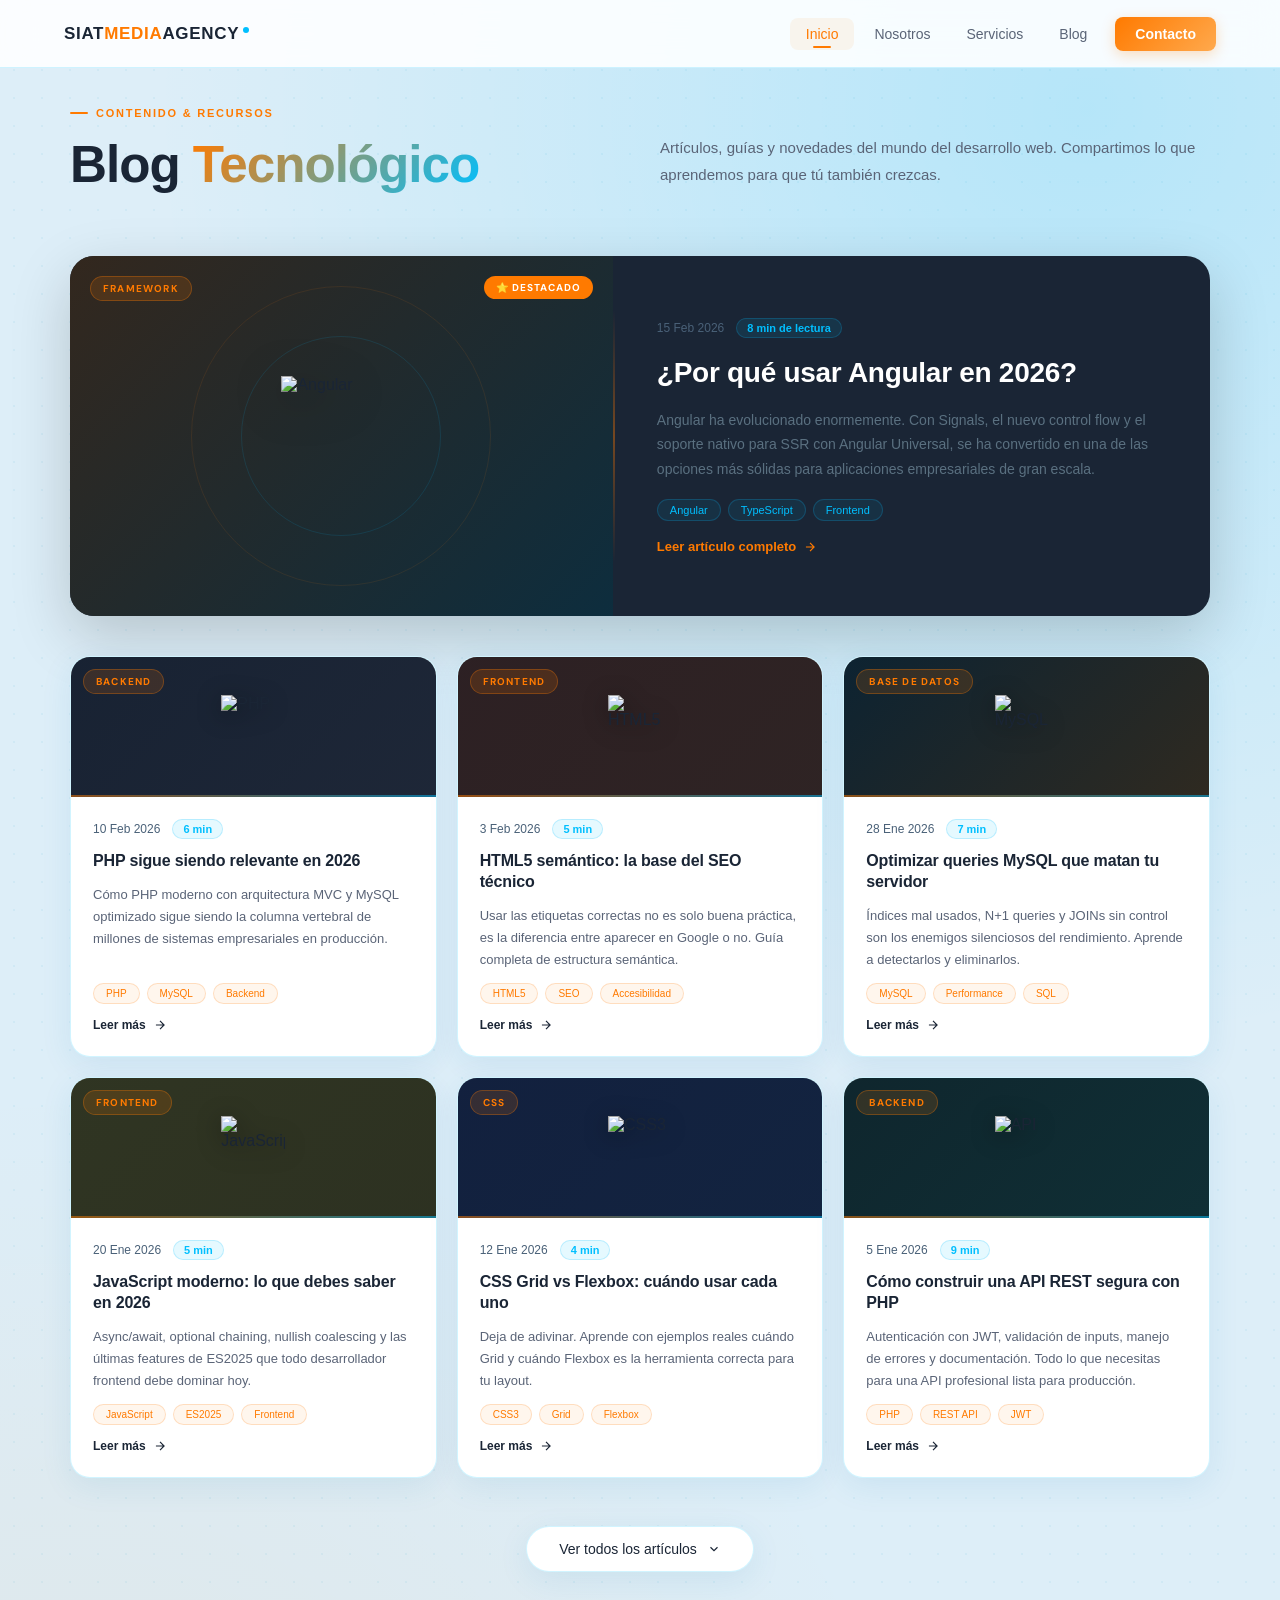
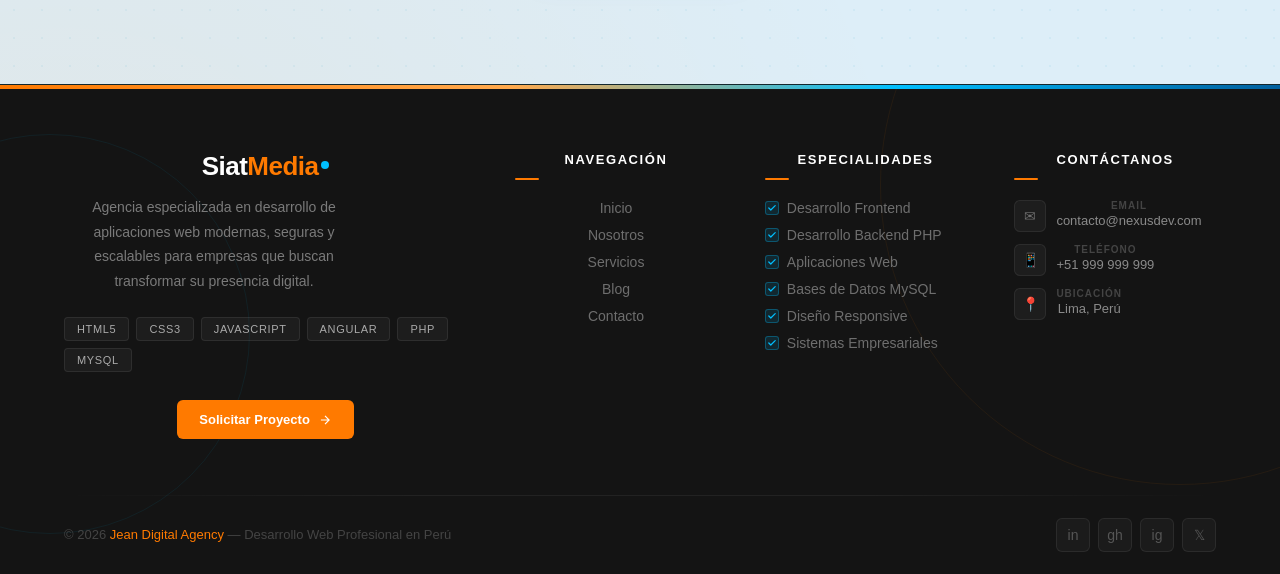
==== blog/index.html @ 44f45f34 "Auto-generated commit" ====
<!DOCTYPE html><html lang="en" data-beasties-container><head>
  <meta charset="utf-8">
  <title>MiAplicacion</title>
  <base href="/neptali-herrera/">
  <meta name="viewport" content="width=device-width, initial-scale=1">
  <link rel="icon" type="image/x-icon" href="favicon.ico">
<style>@font-face{font-family:DM Sans;font-style:normal;font-weight:300;font-display:swap;src:url(https://fonts.gstatic.com/s/dmsans/v17/rP2Yp2ywxg089UriI5-g4vlH9VoD8Cmcqbu6-K6h9Q.woff2) format("woff2");unicode-range:U+0100-02BA,U+02BD-02C5,U+02C7-02CC,U+02CE-02D7,U+02DD-02FF,U+0304,U+0308,U+0329,U+1D00-1DBF,U+1E00-1E9F,U+1EF2-1EFF,U+2020,U+20A0-20AB,U+20AD-20C0,U+2113,U+2C60-2C7F,U+A720-A7FF}@font-face{font-family:DM Sans;font-style:normal;font-weight:300;font-display:swap;src:url(https://fonts.gstatic.com/s/dmsans/v17/rP2Yp2ywxg089UriI5-g4vlH9VoD8Cmcqbu0-K4.woff2) format("woff2");unicode-range:U+0000-00FF,U+0131,U+0152-0153,U+02BB-02BC,U+02C6,U+02DA,U+02DC,U+0304,U+0308,U+0329,U+2000-206F,U+20AC,U+2122,U+2191,U+2193,U+2212,U+2215,U+FEFF,U+FFFD}@font-face{font-family:DM Sans;font-style:normal;font-weight:400;font-display:swap;src:url(https://fonts.gstatic.com/s/dmsans/v17/rP2Yp2ywxg089UriI5-g4vlH9VoD8Cmcqbu6-K6h9Q.woff2) format("woff2");unicode-range:U+0100-02BA,U+02BD-02C5,U+02C7-02CC,U+02CE-02D7,U+02DD-02FF,U+0304,U+0308,U+0329,U+1D00-1DBF,U+1E00-1E9F,U+1EF2-1EFF,U+2020,U+20A0-20AB,U+20AD-20C0,U+2113,U+2C60-2C7F,U+A720-A7FF}@font-face{font-family:DM Sans;font-style:normal;font-weight:400;font-display:swap;src:url(https://fonts.gstatic.com/s/dmsans/v17/rP2Yp2ywxg089UriI5-g4vlH9VoD8Cmcqbu0-K4.woff2) format("woff2");unicode-range:U+0000-00FF,U+0131,U+0152-0153,U+02BB-02BC,U+02C6,U+02DA,U+02DC,U+0304,U+0308,U+0329,U+2000-206F,U+20AC,U+2122,U+2191,U+2193,U+2212,U+2215,U+FEFF,U+FFFD}@font-face{font-family:DM Sans;font-style:normal;font-weight:500;font-display:swap;src:url(https://fonts.gstatic.com/s/dmsans/v17/rP2Yp2ywxg089UriI5-g4vlH9VoD8Cmcqbu6-K6h9Q.woff2) format("woff2");unicode-range:U+0100-02BA,U+02BD-02C5,U+02C7-02CC,U+02CE-02D7,U+02DD-02FF,U+0304,U+0308,U+0329,U+1D00-1DBF,U+1E00-1E9F,U+1EF2-1EFF,U+2020,U+20A0-20AB,U+20AD-20C0,U+2113,U+2C60-2C7F,U+A720-A7FF}@font-face{font-family:DM Sans;font-style:normal;font-weight:500;font-display:swap;src:url(https://fonts.gstatic.com/s/dmsans/v17/rP2Yp2ywxg089UriI5-g4vlH9VoD8Cmcqbu0-K4.woff2) format("woff2");unicode-range:U+0000-00FF,U+0131,U+0152-0153,U+02BB-02BC,U+02C6,U+02DA,U+02DC,U+0304,U+0308,U+0329,U+2000-206F,U+20AC,U+2122,U+2191,U+2193,U+2212,U+2215,U+FEFF,U+FFFD}@font-face{font-family:DM Sans;font-style:normal;font-weight:600;font-display:swap;src:url(https://fonts.gstatic.com/s/dmsans/v17/rP2Yp2ywxg089UriI5-g4vlH9VoD8Cmcqbu6-K6h9Q.woff2) format("woff2");unicode-range:U+0100-02BA,U+02BD-02C5,U+02C7-02CC,U+02CE-02D7,U+02DD-02FF,U+0304,U+0308,U+0329,U+1D00-1DBF,U+1E00-1E9F,U+1EF2-1EFF,U+2020,U+20A0-20AB,U+20AD-20C0,U+2113,U+2C60-2C7F,U+A720-A7FF}@font-face{font-family:DM Sans;font-style:normal;font-weight:600;font-display:swap;src:url(https://fonts.gstatic.com/s/dmsans/v17/rP2Yp2ywxg089UriI5-g4vlH9VoD8Cmcqbu0-K4.woff2) format("woff2");unicode-range:U+0000-00FF,U+0131,U+0152-0153,U+02BB-02BC,U+02C6,U+02DA,U+02DC,U+0304,U+0308,U+0329,U+2000-206F,U+20AC,U+2122,U+2191,U+2193,U+2212,U+2215,U+FEFF,U+FFFD}@font-face{font-family:Syne;font-style:normal;font-weight:400;font-display:swap;src:url(https://fonts.gstatic.com/s/syne/v24/8vIH7w4qzmVxm2NL9Hz_.woff2) format("woff2");unicode-range:U+0370-0377,U+037A-037F,U+0384-038A,U+038C,U+038E-03A1,U+03A3-03FF}@font-face{font-family:Syne;font-style:normal;font-weight:400;font-display:swap;src:url(https://fonts.gstatic.com/s/syne/v24/8vIH7w4qzmVxm25L9Hz_.woff2) format("woff2");unicode-range:U+0100-02BA,U+02BD-02C5,U+02C7-02CC,U+02CE-02D7,U+02DD-02FF,U+0304,U+0308,U+0329,U+1D00-1DBF,U+1E00-1E9F,U+1EF2-1EFF,U+2020,U+20A0-20AB,U+20AD-20C0,U+2113,U+2C60-2C7F,U+A720-A7FF}@font-face{font-family:Syne;font-style:normal;font-weight:400;font-display:swap;src:url(https://fonts.gstatic.com/s/syne/v24/8vIH7w4qzmVxm2BL9A.woff2) format("woff2");unicode-range:U+0000-00FF,U+0131,U+0152-0153,U+02BB-02BC,U+02C6,U+02DA,U+02DC,U+0304,U+0308,U+0329,U+2000-206F,U+20AC,U+2122,U+2191,U+2193,U+2212,U+2215,U+FEFF,U+FFFD}@font-face{font-family:Syne;font-style:normal;font-weight:600;font-display:swap;src:url(https://fonts.gstatic.com/s/syne/v24/8vIH7w4qzmVxm2NL9Hz_.woff2) format("woff2");unicode-range:U+0370-0377,U+037A-037F,U+0384-038A,U+038C,U+038E-03A1,U+03A3-03FF}@font-face{font-family:Syne;font-style:normal;font-weight:600;font-display:swap;src:url(https://fonts.gstatic.com/s/syne/v24/8vIH7w4qzmVxm25L9Hz_.woff2) format("woff2");unicode-range:U+0100-02BA,U+02BD-02C5,U+02C7-02CC,U+02CE-02D7,U+02DD-02FF,U+0304,U+0308,U+0329,U+1D00-1DBF,U+1E00-1E9F,U+1EF2-1EFF,U+2020,U+20A0-20AB,U+20AD-20C0,U+2113,U+2C60-2C7F,U+A720-A7FF}@font-face{font-family:Syne;font-style:normal;font-weight:600;font-display:swap;src:url(https://fonts.gstatic.com/s/syne/v24/8vIH7w4qzmVxm2BL9A.woff2) format("woff2");unicode-range:U+0000-00FF,U+0131,U+0152-0153,U+02BB-02BC,U+02C6,U+02DA,U+02DC,U+0304,U+0308,U+0329,U+2000-206F,U+20AC,U+2122,U+2191,U+2193,U+2212,U+2215,U+FEFF,U+FFFD}@font-face{font-family:Syne;font-style:normal;font-weight:700;font-display:swap;src:url(https://fonts.gstatic.com/s/syne/v24/8vIH7w4qzmVxm2NL9Hz_.woff2) format("woff2");unicode-range:U+0370-0377,U+037A-037F,U+0384-038A,U+038C,U+038E-03A1,U+03A3-03FF}@font-face{font-family:Syne;font-style:normal;font-weight:700;font-display:swap;src:url(https://fonts.gstatic.com/s/syne/v24/8vIH7w4qzmVxm25L9Hz_.woff2) format("woff2");unicode-range:U+0100-02BA,U+02BD-02C5,U+02C7-02CC,U+02CE-02D7,U+02DD-02FF,U+0304,U+0308,U+0329,U+1D00-1DBF,U+1E00-1E9F,U+1EF2-1EFF,U+2020,U+20A0-20AB,U+20AD-20C0,U+2113,U+2C60-2C7F,U+A720-A7FF}@font-face{font-family:Syne;font-style:normal;font-weight:700;font-display:swap;src:url(https://fonts.gstatic.com/s/syne/v24/8vIH7w4qzmVxm2BL9A.woff2) format("woff2");unicode-range:U+0000-00FF,U+0131,U+0152-0153,U+02BB-02BC,U+02C6,U+02DA,U+02DC,U+0304,U+0308,U+0329,U+2000-206F,U+20AC,U+2122,U+2191,U+2193,U+2212,U+2215,U+FEFF,U+FFFD}@font-face{font-family:Syne;font-style:normal;font-weight:800;font-display:swap;src:url(https://fonts.gstatic.com/s/syne/v24/8vIH7w4qzmVxm2NL9Hz_.woff2) format("woff2");unicode-range:U+0370-0377,U+037A-037F,U+0384-038A,U+038C,U+038E-03A1,U+03A3-03FF}@font-face{font-family:Syne;font-style:normal;font-weight:800;font-display:swap;src:url(https://fonts.gstatic.com/s/syne/v24/8vIH7w4qzmVxm25L9Hz_.woff2) format("woff2");unicode-range:U+0100-02BA,U+02BD-02C5,U+02C7-02CC,U+02CE-02D7,U+02DD-02FF,U+0304,U+0308,U+0329,U+1D00-1DBF,U+1E00-1E9F,U+1EF2-1EFF,U+2020,U+20A0-20AB,U+20AD-20C0,U+2113,U+2C60-2C7F,U+A720-A7FF}@font-face{font-family:Syne;font-style:normal;font-weight:800;font-display:swap;src:url(https://fonts.gstatic.com/s/syne/v24/8vIH7w4qzmVxm2BL9A.woff2) format("woff2");unicode-range:U+0000-00FF,U+0131,U+0152-0153,U+02BB-02BC,U+02C6,U+02DA,U+02DC,U+0304,U+0308,U+0329,U+2000-206F,U+20AC,U+2122,U+2191,U+2193,U+2212,U+2215,U+FEFF,U+FFFD}*,*:before,*:after{margin:0;padding:0;box-sizing:border-box}html{scroll-behavior:smooth}:root{--bg-main: #ddeef8;--bg-mid: #cce3f2;--bg-light: #ffffff;--bg-soft: #eaf4fb;--bg-section: #e2ecf5;--accent-orange: #ff7a00;--accent-orange-light: #ffa94d;--accent-orange-glow: rgba(255, 122, 0, .15);--accent-blue: #00bfff;--accent-blue-soft: rgba(0, 191, 255, .12);--text-dark: #1a2535;--text-gray: #5a6477;--text-light: #9ca3af;--border-light: rgba(0, 150, 200, .15);--border-card: rgba(0, 191, 255, .2);--font-display: "Syne", sans-serif;--font-body: "DM Sans", sans-serif;--radius-sm: 10px;--radius-md: 18px;--radius-lg: 26px;--shadow-card: 0 8px 32px rgba(0, 120, 180, .1);--shadow-hover: 0 18px 48px rgba(0, 120, 180, .18);--shadow-orange: 0 12px 28px rgba(255, 122, 0, .32)}body{background-color:var(--bg-main);color:var(--text-dark);font-family:var(--font-body);padding-top:72px;overflow-x:hidden;-webkit-font-smoothing:antialiased;background-image:radial-gradient(circle at 75% 8%,rgba(0,191,255,.2) 0%,transparent 40%),radial-gradient(circle at 8% 92%,rgba(255,122,0,.09) 0%,transparent 38%),radial-gradient(rgba(0,150,200,.07) 1px,transparent 1px);background-size:auto,auto,28px 28px}.container{width:90%;max-width:1160px;margin:0 auto}h2,h3,h4{font-family:var(--font-display);font-weight:700;line-height:1.15;color:var(--text-dark)}h2{font-size:clamp(28px,4vw,44px)}h3{font-size:clamp(18px,2.5vw,22px)}p{font-weight:400;line-height:1.7;color:var(--text-gray)}h2 span{background:linear-gradient(135deg,var(--accent-orange),var(--accent-blue));-webkit-background-clip:text;-webkit-text-fill-color:transparent;background-clip:text}nav{position:fixed;top:0;width:100%;height:72px;display:flex;align-items:center;background:#ffffffd1;backdrop-filter:blur(16px);-webkit-backdrop-filter:blur(16px);border-bottom:1px solid var(--border-light);z-index:999;transition:background .3s ease,box-shadow .3s ease}nav:hover{background:#fffffff7;box-shadow:0 2px 20px #0078b41a}button{font-family:var(--font-body);font-size:15px;font-weight:600;padding:14px 30px;border-radius:var(--radius-sm);cursor:pointer;transition:all .3s ease;border:none;min-width:160px;display:inline-flex;align-items:center;justify-content:center;gap:8px}section{padding:96px 0;position:relative}section:nth-child(2n){background:var(--bg-section)}.section-label{font-size:12px;font-weight:600;text-transform:uppercase;letter-spacing:.14em;color:var(--accent-orange);margin-bottom:14px;display:inline-flex;align-items:center;gap:8px}.section-label:before{content:"";display:inline-block;width:20px;height:2px;background:var(--accent-orange);border-radius:2px}.section-subtitle{font-size:16px;color:var(--text-gray);max-width:600px;margin-bottom:48px;line-height:1.75}footer{background:#1a2535;padding:48px 0;text-align:center;color:#8fa0b8;font-size:14px;border-top:1px solid rgba(0,191,255,.1)}footer span{color:var(--accent-orange)}@media(max-width:768px){body{padding-top:64px}section{padding:70px 0}button{width:100%}}@media(max-width:480px){.container{width:94%}}
</style><link rel="stylesheet" href="styles-RQPXHP2V.css" media="print" onload="this.media='all'"><noscript><link rel="stylesheet" href="styles-RQPXHP2V.css"></noscript><style ng-app-id="ng">*[_ngcontent-ng-c639206177], *[_ngcontent-ng-c639206177]:before, *[_ngcontent-ng-c639206177]:after{box-sizing:border-box;margin:0;padding:0}body[_ngcontent-ng-c639206177]{font-family:DM Sans,sans-serif;background:#ddeef8;min-height:200px}[_ngcontent-ng-c639206177]:root{--orange: #ff7a00;--blue: #00bfff;--dark: #1a2535;--gray: #5a6477;--border: rgba(0,191,255,.15)}nav[_ngcontent-ng-c639206177]{position:fixed;top:0;left:0;right:0;height:68px;display:flex;align-items:center;justify-content:space-between;padding:0 5%;background:#ffffffe0;backdrop-filter:blur(16px);-webkit-backdrop-filter:blur(16px);border-bottom:1px solid var(--border);z-index:999;transition:box-shadow .3s ease,background .3s ease}nav.scrolled[_ngcontent-ng-c639206177]{background:#fffffffa;box-shadow:0 4px 24px #0078b41a}.logo[_ngcontent-ng-c639206177]{font-family:Syne,sans-serif;font-size:17px;font-weight:800;letter-spacing:.04em;color:var(--dark);text-decoration:none;display:flex;align-items:center;gap:0;white-space:nowrap;-webkit-user-select:none;user-select:none}.logo[_ngcontent-ng-c639206177]   span[_ngcontent-ng-c639206177]{color:var(--orange)}.logo-dot[_ngcontent-ng-c639206177]{display:inline-block;width:6px;height:6px;border-radius:50%;background:var(--blue);margin-left:4px;margin-bottom:8px;flex-shrink:0}.nav-links[_ngcontent-ng-c639206177]{display:flex;align-items:center;gap:4px}.nav-links[_ngcontent-ng-c639206177]   a[_ngcontent-ng-c639206177]{font-size:14px;font-weight:500;color:var(--gray);text-decoration:none;padding:8px 16px;border-radius:8px;position:relative;transition:color .2s,background .2s;white-space:nowrap}.nav-links[_ngcontent-ng-c639206177]   a[_ngcontent-ng-c639206177]:hover{color:var(--dark);background:#00bfff12}.nav-links[_ngcontent-ng-c639206177]   a.active[_ngcontent-ng-c639206177]{color:var(--orange);background:#ff7a0012}.nav-links[_ngcontent-ng-c639206177]   a.active[_ngcontent-ng-c639206177]:after{content:"";position:absolute;bottom:2px;left:50%;transform:translate(-50%);width:18px;height:2px;border-radius:2px;background:var(--orange)}.nav-links[_ngcontent-ng-c639206177]   a.nav-cta[_ngcontent-ng-c639206177]{background:linear-gradient(135deg,var(--orange),#ffa94d);color:#fff!important;font-weight:600;padding:9px 20px;border-radius:8px;margin-left:8px;box-shadow:0 4px 14px #ff7a0040;transition:transform .2s,box-shadow .2s}.nav-links[_ngcontent-ng-c639206177]   a.nav-cta[_ngcontent-ng-c639206177]:hover{transform:translateY(-2px);box-shadow:0 8px 22px #ff7a0059;background:linear-gradient(135deg,var(--orange),#ffa94d)}.nav-links[_ngcontent-ng-c639206177]   a.nav-cta.active[_ngcontent-ng-c639206177]{background:linear-gradient(135deg,var(--orange),#ffa94d)}.nav-links[_ngcontent-ng-c639206177]   a.nav-cta.active[_ngcontent-ng-c639206177]:after{display:none}.nav-toggle[_ngcontent-ng-c639206177]{display:none;flex-direction:column;gap:5px;cursor:pointer;padding:4px;background:none;border:none}.nav-toggle[_ngcontent-ng-c639206177]   span[_ngcontent-ng-c639206177]{display:block;width:22px;height:2px;background:var(--dark);border-radius:2px;transition:all .3s}.nav-toggle.open[_ngcontent-ng-c639206177]   span[_ngcontent-ng-c639206177]:nth-child(1){transform:translateY(7px) rotate(45deg)}.nav-toggle.open[_ngcontent-ng-c639206177]   span[_ngcontent-ng-c639206177]:nth-child(2){opacity:0}.nav-toggle.open[_ngcontent-ng-c639206177]   span[_ngcontent-ng-c639206177]:nth-child(3){transform:translateY(-7px) rotate(-45deg)}@media(max-width:768px){.nav-toggle[_ngcontent-ng-c639206177]{display:flex}.nav-links[_ngcontent-ng-c639206177]{position:fixed;top:68px;left:0;right:0;background:#fffffff7;-webkit-backdrop-filter:blur(20px);backdrop-filter:blur(20px);flex-direction:column;align-items:stretch;gap:4px;padding:16px 20px 24px;border-bottom:1px solid var(--border);box-shadow:0 8px 32px #0078b41a;transform:translateY(-8px);opacity:0;pointer-events:none;transition:all .25s ease}.nav-links.open[_ngcontent-ng-c639206177]{transform:translateY(0);opacity:1;pointer-events:all}.nav-links[_ngcontent-ng-c639206177]   a[_ngcontent-ng-c639206177]{padding:12px 16px;border-radius:10px}.nav-links[_ngcontent-ng-c639206177]   a.nav-cta[_ngcontent-ng-c639206177]{margin-left:0;text-align:center;margin-top:8px}}</style><style ng-app-id="ng">*[_ngcontent-ng-c4245202848], *[_ngcontent-ng-c4245202848]:before, *[_ngcontent-ng-c4245202848]:after{box-sizing:border-box;margin:0;padding:0}body[_ngcontent-ng-c4245202848]{background:#1a1a1a;font-family:DM Sans,sans-serif}.footer[_ngcontent-ng-c4245202848]{background:#141414;color:#fff;position:relative;overflow:hidden}.footer-stripe[_ngcontent-ng-c4245202848]{height:4px;background:linear-gradient(90deg,#ff7a00,#ffa94d 40%,#00bfff 70%,#005f9e)}.footer[_ngcontent-ng-c4245202848]:before{content:"";position:absolute;width:600px;height:600px;border-radius:50%;border:1px solid rgba(255,122,0,.07);top:-200px;right:-200px;pointer-events:none}.footer[_ngcontent-ng-c4245202848]:after{content:"";position:absolute;width:400px;height:400px;border-radius:50%;border:1px solid rgba(0,191,255,.07);bottom:40px;left:-150px;pointer-events:none}.footer-main[_ngcontent-ng-c4245202848]{padding:64px 0 56px;width:90%;max-width:1160px;margin:auto;display:grid;grid-template-columns:2fr 1fr 1fr 1fr;gap:48px;position:relative;z-index:1}.logo[_ngcontent-ng-c4245202848]{font-family:Syne,sans-serif;font-size:26px;font-weight:800;letter-spacing:-.02em;line-height:1;margin-bottom:16px}.logo[_ngcontent-ng-c4245202848]   span[_ngcontent-ng-c4245202848]{color:#ff7a00}.logo-dot[_ngcontent-ng-c4245202848]{display:inline-block;width:8px;height:8px;border-radius:50%;background:#00bfff;margin-left:3px;vertical-align:middle;position:relative;top:-3px}.footer-brand[_ngcontent-ng-c4245202848]   p[_ngcontent-ng-c4245202848]{font-size:14px;color:#7a7a7a;line-height:1.75;max-width:300px;font-weight:300;margin-bottom:24px}.tech-stack[_ngcontent-ng-c4245202848]{display:flex;flex-wrap:wrap;gap:7px;margin-bottom:28px}.tech-stack[_ngcontent-ng-c4245202848]   span[_ngcontent-ng-c4245202848]{font-size:11px;font-weight:500;letter-spacing:.06em;text-transform:uppercase;padding:5px 12px;border-radius:4px;background:#ffffff0a;border:1px solid rgba(255,255,255,.08);color:#aaa;transition:all .2s;cursor:default}.tech-stack[_ngcontent-ng-c4245202848]   span[_ngcontent-ng-c4245202848]:hover{background:#ff7a001f;border-color:#ff7a0059;color:#ff9a40}.cta-btn[_ngcontent-ng-c4245202848]{display:inline-flex;align-items:center;gap:8px;padding:12px 22px;background:#ff7a00;color:#fff;font-family:DM Sans,sans-serif;font-size:13px;font-weight:600;border:none;border-radius:6px;cursor:pointer;transition:all .25s;text-decoration:none}.cta-btn[_ngcontent-ng-c4245202848]:hover{background:#ff9a2e;transform:translateY(-2px);box-shadow:0 8px 24px #ff7a0059}.cta-btn[_ngcontent-ng-c4245202848]   svg[_ngcontent-ng-c4245202848]{transition:transform .2s}.cta-btn[_ngcontent-ng-c4245202848]:hover   svg[_ngcontent-ng-c4245202848]{transform:translate(3px)}.footer-col[_ngcontent-ng-c4245202848]   h4[_ngcontent-ng-c4245202848]{font-family:Syne,sans-serif;font-size:13px;font-weight:700;letter-spacing:.12em;text-transform:uppercase;color:#fff;margin-bottom:20px;position:relative;padding-bottom:12px}.footer-col[_ngcontent-ng-c4245202848]   h4[_ngcontent-ng-c4245202848]:after{content:"";position:absolute;bottom:0;left:0;width:24px;height:2px;background:#ff7a00;border-radius:2px}.footer-col[_ngcontent-ng-c4245202848]   ul[_ngcontent-ng-c4245202848]{list-style:none;display:flex;flex-direction:column;gap:11px}.footer-col[_ngcontent-ng-c4245202848]   ul[_ngcontent-ng-c4245202848]   li[_ngcontent-ng-c4245202848]   a[_ngcontent-ng-c4245202848], .footer-col[_ngcontent-ng-c4245202848]   ul[_ngcontent-ng-c4245202848]   li[_ngcontent-ng-c4245202848]{font-size:14px;color:#6e6e6e;text-decoration:none;font-weight:400;transition:color .2s,padding-left .2s;display:block;cursor:pointer}.footer-col[_ngcontent-ng-c4245202848]   ul[_ngcontent-ng-c4245202848]   li[_ngcontent-ng-c4245202848]   a[_ngcontent-ng-c4245202848]:hover{color:#00bfff;padding-left:4px}.footer-col[_ngcontent-ng-c4245202848]   ul[_ngcontent-ng-c4245202848]   li.check[_ngcontent-ng-c4245202848]{display:flex;align-items:center;gap:8px;color:#6e6e6e}.footer-col[_ngcontent-ng-c4245202848]   ul[_ngcontent-ng-c4245202848]   li.check[_ngcontent-ng-c4245202848]:before{content:"";width:14px;height:14px;border-radius:3px;background:#00bfff1f;border:1px solid rgba(0,191,255,.3);display:flex;align-items:center;justify-content:center;flex-shrink:0;background-image:url("data:image/svg+xml,%3Csvg width='8' height='8' viewBox='0 0 10 8' fill='none' xmlns='http://www.w3.org/2000/svg'%3E%3Cpath d='M1 4L3.5 6.5L9 1' stroke='%2300bfff' stroke-width='1.5' stroke-linecap='round' stroke-linejoin='round'/%3E%3C/svg%3E");background-repeat:no-repeat;background-position:center}.contact-item[_ngcontent-ng-c4245202848]{display:flex;align-items:flex-start;gap:10px;font-size:14px;color:#6e6e6e;margin-bottom:12px}.contact-item[_ngcontent-ng-c4245202848]   .icon[_ngcontent-ng-c4245202848]{width:32px;height:32px;border-radius:6px;background:#ffffff0a;border:1px solid rgba(255,255,255,.07);display:flex;align-items:center;justify-content:center;flex-shrink:0;font-size:14px}.contact-item[_ngcontent-ng-c4245202848]   .info[_ngcontent-ng-c4245202848]{display:flex;flex-direction:column;gap:2px}.contact-item[_ngcontent-ng-c4245202848]   .label[_ngcontent-ng-c4245202848]{font-size:10px;text-transform:uppercase;letter-spacing:.1em;color:#444;font-weight:600}.contact-item[_ngcontent-ng-c4245202848]   .value[_ngcontent-ng-c4245202848]{font-size:13px;color:#8a8a8a}.footer-divider[_ngcontent-ng-c4245202848]{width:90%;max-width:1160px;margin:0 auto;height:1px;background:linear-gradient(to right,transparent,rgba(255,255,255,.06) 30%,rgba(255,255,255,.06) 70%,transparent);position:relative;z-index:1}.footer-bottom[_ngcontent-ng-c4245202848]{width:90%;max-width:1160px;margin:auto;padding:22px 0;display:flex;align-items:center;justify-content:space-between;position:relative;z-index:1}.footer-bottom[_ngcontent-ng-c4245202848]   p[_ngcontent-ng-c4245202848]{font-size:13px;color:#444}.footer-bottom[_ngcontent-ng-c4245202848]   p[_ngcontent-ng-c4245202848]   span[_ngcontent-ng-c4245202848]{color:#ff7a00}.social-links[_ngcontent-ng-c4245202848]{display:flex;gap:8px}.social-links[_ngcontent-ng-c4245202848]   a[_ngcontent-ng-c4245202848]{width:34px;height:34px;border-radius:6px;border:1px solid rgba(255,255,255,.07);background:#ffffff08;display:flex;align-items:center;justify-content:center;color:#555;text-decoration:none;font-size:14px;transition:all .2s}.social-links[_ngcontent-ng-c4245202848]   a[_ngcontent-ng-c4245202848]:hover{border-color:#00bfff66;color:#00bfff;background:#00bfff12;transform:translateY(-2px)}@media(max-width:1024px){.footer-main[_ngcontent-ng-c4245202848]{grid-template-columns:1fr 1fr;gap:40px}.footer-brand[_ngcontent-ng-c4245202848]{grid-column:1 / -1}}@media(max-width:600px){.footer-main[_ngcontent-ng-c4245202848]{grid-template-columns:1fr;gap:36px;padding:48px 0 40px}.footer-brand[_ngcontent-ng-c4245202848]{grid-column:auto}.footer-bottom[_ngcontent-ng-c4245202848]{flex-direction:column;gap:16px;text-align:center}}</style><style ng-app-id="ng">*[_ngcontent-ng-c2210657455], *[_ngcontent-ng-c2210657455]:before, *[_ngcontent-ng-c2210657455]:after{box-sizing:border-box;margin:0;padding:0}body[_ngcontent-ng-c2210657455]{font-family:DM Sans,sans-serif;background:#ddeef8;background-image:radial-gradient(circle at 85% 5%,rgba(0,191,255,.18) 0%,transparent 40%),radial-gradient(circle at 5% 90%,rgba(255,122,0,.07) 0%,transparent 38%),radial-gradient(rgba(0,150,200,.06) 1px,transparent 1px);background-size:auto,auto,28px 28px}[_ngcontent-ng-c2210657455]:root{--orange: #ff7a00;--orange2: #ffa94d;--blue: #00bfff;--dark: #1a2535;--gray: #5a6477;--muted: #9ca3af;--white: #ffffff;--border: rgba(0, 191, 255, .18);--shadow: 0 8px 32px rgba(0, 120, 180, .09)}.blog[_ngcontent-ng-c2210657455]{padding:100px 0 112px}.container[_ngcontent-ng-c2210657455]{width:90%;max-width:1140px;margin:auto}.blog-header[_ngcontent-ng-c2210657455]{display:grid;grid-template-columns:1fr 1fr;gap:40px;align-items:end;margin-bottom:64px}.section-label[_ngcontent-ng-c2210657455]{display:inline-flex;align-items:center;gap:8px;font-size:11px;font-weight:600;text-transform:uppercase;letter-spacing:.16em;color:var(--orange);margin-bottom:18px}.section-label[_ngcontent-ng-c2210657455]:before{content:"";width:18px;height:2px;background:var(--orange);border-radius:2px}.blog-header[_ngcontent-ng-c2210657455]   h2[_ngcontent-ng-c2210657455]{font-family:Syne,sans-serif;font-size:clamp(32px,4vw,52px);font-weight:800;line-height:1.08;color:var(--dark);letter-spacing:-.02em}.blog-header[_ngcontent-ng-c2210657455]   h2[_ngcontent-ng-c2210657455]   span[_ngcontent-ng-c2210657455]{background:linear-gradient(135deg,var(--orange),var(--blue));-webkit-background-clip:text;-webkit-text-fill-color:transparent;background-clip:text}.blog-header-right[_ngcontent-ng-c2210657455]{padding-bottom:4px}.section-subtitle[_ngcontent-ng-c2210657455]{font-size:15px;color:var(--gray);line-height:1.8;font-weight:300}.blog-featured[_ngcontent-ng-c2210657455]{display:grid;grid-template-columns:1fr 1.1fr;background:var(--dark);border-radius:24px;overflow:hidden;margin-bottom:40px;box-shadow:0 20px 60px #0000002e;position:relative;min-height:360px}.blog-featured-image[_ngcontent-ng-c2210657455]{position:relative;display:flex;align-items:center;justify-content:center;background:#0f1923;overflow:hidden;min-height:320px}.blog-featured-overlay[_ngcontent-ng-c2210657455]{position:absolute;inset:0;background:linear-gradient(135deg,#ff7a0026,#00bfff1f)}.blog-featured-image[_ngcontent-ng-c2210657455]:before{content:"";position:absolute;width:300px;height:300px;border-radius:50%;border:1px solid rgba(255,122,0,.1);top:50%;left:50%;transform:translate(-50%,-50%)}.blog-featured-image[_ngcontent-ng-c2210657455]:after{content:"";position:absolute;width:200px;height:200px;border-radius:50%;border:1px solid rgba(0,191,255,.12);top:50%;left:50%;transform:translate(-50%,-50%)}.blog-featured-logo[_ngcontent-ng-c2210657455]{width:120px;height:120px;object-fit:contain;position:relative;z-index:2;filter:drop-shadow(0 8px 24px rgba(0,0,0,.4));animation:_ngcontent-ng-c2210657455_float 4s ease-in-out infinite}@keyframes _ngcontent-ng-c2210657455_float{0%,to{transform:translateY(0)}50%{transform:translateY(-10px)}}.blog-category[_ngcontent-ng-c2210657455]{position:absolute;top:20px;left:20px;font-size:10px;font-weight:700;text-transform:uppercase;letter-spacing:.12em;color:var(--orange);background:#ff7a0026;border:1px solid rgba(255,122,0,.3);padding:5px 12px;border-radius:100px;z-index:3}.blog-featured-badge[_ngcontent-ng-c2210657455]{position:absolute;top:20px;right:20px;font-size:10px;font-weight:700;text-transform:uppercase;letter-spacing:.1em;color:#fff;background:var(--orange);padding:5px 12px;border-radius:100px;z-index:3}.blog-featured-content[_ngcontent-ng-c2210657455]{padding:48px 44px;display:flex;flex-direction:column;justify-content:center;gap:18px;position:relative}.blog-featured-content[_ngcontent-ng-c2210657455]:before{content:"";position:absolute;left:0;top:15%;bottom:15%;width:2px;background:linear-gradient(to bottom,transparent,var(--orange),transparent);opacity:.4}.blog-meta[_ngcontent-ng-c2210657455]{display:flex;align-items:center;gap:12px}.blog-date[_ngcontent-ng-c2210657455]{font-size:12px;color:#4a6178;font-weight:400}.blog-read[_ngcontent-ng-c2210657455]{font-size:11px;font-weight:600;color:var(--blue);background:#00bfff1a;border:1px solid rgba(0,191,255,.2);padding:3px 10px;border-radius:100px}.blog-featured-content[_ngcontent-ng-c2210657455]   h3[_ngcontent-ng-c2210657455]{font-family:Syne,sans-serif;font-size:clamp(20px,2.2vw,28px);font-weight:800;color:var(--white);line-height:1.2;letter-spacing:-.01em}.blog-featured-content[_ngcontent-ng-c2210657455]   p[_ngcontent-ng-c2210657455]{font-size:14px;color:#5a7080;line-height:1.75;font-weight:300}.blog-tags[_ngcontent-ng-c2210657455]{display:flex;flex-wrap:wrap;gap:7px}.blog-tags[_ngcontent-ng-c2210657455]   span[_ngcontent-ng-c2210657455]{font-size:11px;font-weight:500;color:var(--blue);background:#00bfff14;border:1px solid rgba(0,191,255,.2);padding:4px 12px;border-radius:100px;transition:all .2s}.blog-tags[_ngcontent-ng-c2210657455]   span[_ngcontent-ng-c2210657455]:hover{background:#00bfff26;border-color:#00bfff66}.service-link[_ngcontent-ng-c2210657455]{display:inline-flex;align-items:center;gap:7px;font-size:13px;font-weight:600;color:var(--orange);text-decoration:none;transition:gap .2s;width:fit-content}.service-link[_ngcontent-ng-c2210657455]:hover{gap:11px}.service-link[_ngcontent-ng-c2210657455]   svg[_ngcontent-ng-c2210657455]{transition:transform .2s}.service-link[_ngcontent-ng-c2210657455]:hover   svg[_ngcontent-ng-c2210657455]{transform:translate(3px)}.blog-grid[_ngcontent-ng-c2210657455]{display:grid;grid-template-columns:repeat(3,1fr);gap:20px;margin-bottom:48px}.blog-card--hidden[_ngcontent-ng-c2210657455]{display:none}.blog-card--visible[_ngcontent-ng-c2210657455]{display:flex}.blog-card[_ngcontent-ng-c2210657455]{background:var(--white);border-radius:20px;overflow:hidden;border:1px solid var(--border);box-shadow:var(--shadow);display:flex;flex-direction:column;transition:transform .28s ease,box-shadow .28s ease}.blog-card[_ngcontent-ng-c2210657455]:hover{transform:translateY(-6px);box-shadow:0 20px 48px #0078b421}.blog-card-image[_ngcontent-ng-c2210657455]{height:140px;position:relative;display:flex;align-items:center;justify-content:center;background:#0f1923;overflow:hidden}.blog-card-overlay[_ngcontent-ng-c2210657455]{position:absolute;inset:0;background:linear-gradient(135deg,var(--c1),var(--c2));opacity:.14}.blog-card-image[_ngcontent-ng-c2210657455]:after{content:"";position:absolute;bottom:0;left:0;right:0;height:2px;background:linear-gradient(90deg,var(--c1, var(--orange)),var(--c2, var(--blue)));opacity:.5}.blog-card-logo[_ngcontent-ng-c2210657455]{width:64px;height:64px;object-fit:contain;position:relative;z-index:1;filter:drop-shadow(0 4px 12px rgba(0,0,0,.4));transition:transform .3s ease}.blog-card[_ngcontent-ng-c2210657455]:hover   .blog-card-logo[_ngcontent-ng-c2210657455]{transform:scale(1.1) rotate(-4deg)}.blog-card-image[_ngcontent-ng-c2210657455]   .blog-category[_ngcontent-ng-c2210657455]{top:12px;left:12px}.blog-card-content[_ngcontent-ng-c2210657455]{padding:22px 22px 24px;display:flex;flex-direction:column;gap:12px;flex:1}.blog-card-content[_ngcontent-ng-c2210657455]   h3[_ngcontent-ng-c2210657455]{font-family:Syne,sans-serif;font-size:16px;font-weight:700;color:var(--dark);line-height:1.3;letter-spacing:-.01em}.blog-card-content[_ngcontent-ng-c2210657455]   p[_ngcontent-ng-c2210657455]{font-size:13px;color:var(--gray);line-height:1.7;font-weight:300;flex:1}.blog-card-content[_ngcontent-ng-c2210657455]   .blog-tags[_ngcontent-ng-c2210657455]   span[_ngcontent-ng-c2210657455]{font-size:10px;color:var(--orange);background:#ff7a0012;border-color:#ff7a0033}.blog-card-content[_ngcontent-ng-c2210657455]   .blog-tags[_ngcontent-ng-c2210657455]   span[_ngcontent-ng-c2210657455]:hover{background:#ff7a0024;border-color:#ff7a0059}.blog-card-content[_ngcontent-ng-c2210657455]   .service-link[_ngcontent-ng-c2210657455]{color:var(--dark);font-size:12px;margin-top:2px}.blog-card-content[_ngcontent-ng-c2210657455]   .service-link[_ngcontent-ng-c2210657455]:hover{color:var(--orange)}.blog-cta[_ngcontent-ng-c2210657455]{display:flex;justify-content:center}.blog-toggle-btn[_ngcontent-ng-c2210657455]{display:inline-flex;align-items:center;gap:10px;padding:14px 32px;background:var(--white);border:1.5px solid var(--border);border-radius:100px;font-family:DM Sans,sans-serif;font-size:14px;font-weight:500;color:var(--dark);cursor:pointer;box-shadow:var(--shadow);transition:all .25s}.blog-toggle-btn[_ngcontent-ng-c2210657455]:hover{border-color:#ff7a0066;color:var(--orange);box-shadow:0 8px 28px #ff7a001f;transform:translateY(-2px)}.toggle-icon[_ngcontent-ng-c2210657455]{transition:transform .3s ease}@keyframes _ngcontent-ng-c2210657455_fadeUp{0%{opacity:0;transform:translateY(20px)}to{opacity:1;transform:translateY(0)}}.blog-header[_ngcontent-ng-c2210657455]{animation:_ngcontent-ng-c2210657455_fadeUp .5s ease both .1s}.blog-featured[_ngcontent-ng-c2210657455]{animation:_ngcontent-ng-c2210657455_fadeUp .5s ease both .2s}.blog-grid[_ngcontent-ng-c2210657455]{animation:_ngcontent-ng-c2210657455_fadeUp .5s ease both .3s}.blog-cta[_ngcontent-ng-c2210657455]{animation:_ngcontent-ng-c2210657455_fadeUp .5s ease both .4s}@media(max-width:960px){.blog-header[_ngcontent-ng-c2210657455]{grid-template-columns:1fr;gap:20px}.blog-featured[_ngcontent-ng-c2210657455]{grid-template-columns:1fr}.blog-featured-image[_ngcontent-ng-c2210657455]{min-height:220px}.blog-featured-content[_ngcontent-ng-c2210657455]{padding:32px 28px}.blog-grid[_ngcontent-ng-c2210657455]{grid-template-columns:repeat(2,1fr)}}@media(max-width:600px){.blog-grid[_ngcontent-ng-c2210657455]{grid-template-columns:1fr}.blog-featured-content[_ngcontent-ng-c2210657455]{padding:28px 20px}}</style></head>
<body><!--nghm--><script type="text/javascript" id="ng-event-dispatch-contract">(()=>{function p(t,n,r,o,e,i,f,m){return{eventType:t,event:n,targetElement:r,eic:o,timeStamp:e,eia:i,eirp:f,eiack:m}}function u(t){let n=[],r=e=>{n.push(e)};return{c:t,q:n,et:[],etc:[],d:r,h:e=>{r(p(e.type,e,e.target,t,Date.now()))}}}function s(t,n,r){for(let o=0;o<n.length;o++){let e=n[o];(r?t.etc:t.et).push(e),t.c.addEventListener(e,t.h,r)}}function c(t,n,r,o,e=window){let i=u(t);e._ejsas||(e._ejsas={}),e._ejsas[n]=i,s(i,r),s(i,o,!0)}window.__jsaction_bootstrap=c;})();
</script><script>window.__jsaction_bootstrap(document.body,"ng",["click"],[]);</script>
  <app-root ng-version="21.1.5" ngh="1" ng-server-context="ssg"><app-navbar _nghost-ng-c639206177 ngh="0"><html _ngcontent-ng-c639206177 lang="es"><head _ngcontent-ng-c639206177><meta _ngcontent-ng-c639206177 charset="UTF-8"><meta _ngcontent-ng-c639206177 name="viewport" content="width=device-width, initial-scale=1.0"><title _ngcontent-ng-c639206177>Navbar — Jean Digital Agency</title><link _ngcontent-ng-c639206177 href="https://fonts.googleapis.com/css2?family=Syne:wght@400;600;700;800&amp;family=DM+Sans:wght@300;400;500;600&amp;display=swap" rel="stylesheet"></head><body _ngcontent-ng-c639206177><nav _ngcontent-ng-c639206177 id="navbar"><a _ngcontent-ng-c639206177 href="/" class="logo"> SIAT <span _ngcontent-ng-c639206177>MEDIA</span> AGENCY <span _ngcontent-ng-c639206177 class="logo-dot"></span></a><button _ngcontent-ng-c639206177 id="navToggle" aria-label="Menú" class="nav-toggle"><span _ngcontent-ng-c639206177></span><span _ngcontent-ng-c639206177></span><span _ngcontent-ng-c639206177></span></button><div _ngcontent-ng-c639206177 id="navLinks" class="nav-links"><a _ngcontent-ng-c639206177 routerlink="/" href="/neptali-herrera/" class="active" jsaction="click:;">Inicio</a><a _ngcontent-ng-c639206177 routerlink="/nosotros" href="/neptali-herrera/nosotros" jsaction="click:;">Nosotros</a><a _ngcontent-ng-c639206177 routerlink="/servicios" href="/neptali-herrera/servicios" jsaction="click:;">Servicios</a><a _ngcontent-ng-c639206177 routerlink="/blog" href="/neptali-herrera/blog" jsaction="click:;">Blog</a><a _ngcontent-ng-c639206177 routerlink="/contacto" href="/neptali-herrera/contacto" class="nav-cta" jsaction="click:;">Contacto</a></div></nav></body></html></app-navbar><router-outlet></router-outlet><app-blog _nghost-ng-c2210657455 ngh="0"><html _ngcontent-ng-c2210657455 lang="es"><head _ngcontent-ng-c2210657455><meta _ngcontent-ng-c2210657455 charset="UTF-8"><meta _ngcontent-ng-c2210657455 name="viewport" content="width=device-width, initial-scale=1.0"><title _ngcontent-ng-c2210657455>Blog — Jean Digital Agency</title><link _ngcontent-ng-c2210657455 href="https://fonts.googleapis.com/css2?family=Syne:wght@400;700;800&amp;family=DM+Sans:wght@300;400;500;600&amp;display=swap" rel="stylesheet"></head><body _ngcontent-ng-c2210657455><section _ngcontent-ng-c2210657455 id="blog" class="blog"><div _ngcontent-ng-c2210657455 class="container"><div _ngcontent-ng-c2210657455 class="blog-header"><div _ngcontent-ng-c2210657455 class="blog-header-left"><span _ngcontent-ng-c2210657455 class="section-label">Contenido &amp; Recursos</span><h2 _ngcontent-ng-c2210657455>Blog <span _ngcontent-ng-c2210657455>Tecnológico</span></h2></div><div _ngcontent-ng-c2210657455 class="blog-header-right"><p _ngcontent-ng-c2210657455 class="section-subtitle"> Artículos, guías y novedades del mundo del desarrollo web. Compartimos lo que aprendemos para que tú también crezcas. </p></div></div><div _ngcontent-ng-c2210657455 class="blog-featured"><div _ngcontent-ng-c2210657455 class="blog-featured-image"><img _ngcontent-ng-c2210657455 src="https://cdn.jsdelivr.net/gh/devicons/devicon/icons/angularjs/angularjs-original.svg" alt="Angular" class="blog-featured-logo"><div _ngcontent-ng-c2210657455 class="blog-featured-overlay"></div><span _ngcontent-ng-c2210657455 class="blog-category">Framework</span><span _ngcontent-ng-c2210657455 class="blog-featured-badge">⭐ Destacado</span></div><div _ngcontent-ng-c2210657455 class="blog-featured-content"><div _ngcontent-ng-c2210657455 class="blog-meta"><span _ngcontent-ng-c2210657455 class="blog-date">15 Feb 2026</span><span _ngcontent-ng-c2210657455 class="blog-read">8 min de lectura</span></div><h3 _ngcontent-ng-c2210657455>¿Por qué usar Angular en 2026?</h3><p _ngcontent-ng-c2210657455>Angular ha evolucionado enormemente. Con Signals, el nuevo control flow y el soporte nativo para SSR con Angular Universal, se ha convertido en una de las opciones más sólidas para aplicaciones empresariales de gran escala.</p><div _ngcontent-ng-c2210657455 class="blog-tags"><span _ngcontent-ng-c2210657455>Angular</span><span _ngcontent-ng-c2210657455>TypeScript</span><span _ngcontent-ng-c2210657455>Frontend</span></div><a _ngcontent-ng-c2210657455 href="#" class="service-link"> Leer artículo completo <svg _ngcontent-ng-c2210657455="" width="14" height="14" viewBox="0 0 24 24" fill="none" stroke="currentColor" stroke-width="2"><path _ngcontent-ng-c2210657455="" d="M5 12h14M12 5l7 7-7 7"/></svg></a></div></div><div _ngcontent-ng-c2210657455 id="blog-grid" class="blog-grid"><div _ngcontent-ng-c2210657455 class="blog-card"><div _ngcontent-ng-c2210657455 class="blog-card-image"><img _ngcontent-ng-c2210657455 src="https://cdn.jsdelivr.net/gh/devicons/devicon/icons/php/php-original.svg" alt="PHP" class="blog-card-logo"><div _ngcontent-ng-c2210657455 class="blog-card-overlay" style="--c1: #4f5b93; --c2: #787cb4;"></div><span _ngcontent-ng-c2210657455 class="blog-category">Backend</span></div><div _ngcontent-ng-c2210657455 class="blog-card-content"><div _ngcontent-ng-c2210657455 class="blog-meta"><span _ngcontent-ng-c2210657455 class="blog-date">10 Feb 2026</span><span _ngcontent-ng-c2210657455 class="blog-read">6 min</span></div><h3 _ngcontent-ng-c2210657455>PHP sigue siendo relevante en 2026</h3><p _ngcontent-ng-c2210657455>Cómo PHP moderno con arquitectura MVC y MySQL optimizado sigue siendo la columna vertebral de millones de sistemas empresariales en producción.</p><div _ngcontent-ng-c2210657455 class="blog-tags"><span _ngcontent-ng-c2210657455>PHP</span><span _ngcontent-ng-c2210657455>MySQL</span><span _ngcontent-ng-c2210657455>Backend</span></div><a _ngcontent-ng-c2210657455 href="#" class="service-link">Leer más <svg _ngcontent-ng-c2210657455="" width="14" height="14" viewBox="0 0 24 24" fill="none" stroke="currentColor" stroke-width="2"><path _ngcontent-ng-c2210657455="" d="M5 12h14M12 5l7 7-7 7"/></svg></a></div></div><div _ngcontent-ng-c2210657455 class="blog-card"><div _ngcontent-ng-c2210657455 class="blog-card-image"><img _ngcontent-ng-c2210657455 src="https://cdn.jsdelivr.net/gh/devicons/devicon/icons/html5/html5-original.svg" alt="HTML5" class="blog-card-logo"><div _ngcontent-ng-c2210657455 class="blog-card-overlay" style="--c1: #e44d26; --c2: #f16529;"></div><span _ngcontent-ng-c2210657455 class="blog-category">Frontend</span></div><div _ngcontent-ng-c2210657455 class="blog-card-content"><div _ngcontent-ng-c2210657455 class="blog-meta"><span _ngcontent-ng-c2210657455 class="blog-date">3 Feb 2026</span><span _ngcontent-ng-c2210657455 class="blog-read">5 min</span></div><h3 _ngcontent-ng-c2210657455>HTML5 semántico: la base del SEO técnico</h3><p _ngcontent-ng-c2210657455>Usar las etiquetas correctas no es solo buena práctica, es la diferencia entre aparecer en Google o no. Guía completa de estructura semántica.</p><div _ngcontent-ng-c2210657455 class="blog-tags"><span _ngcontent-ng-c2210657455>HTML5</span><span _ngcontent-ng-c2210657455>SEO</span><span _ngcontent-ng-c2210657455>Accesibilidad</span></div><a _ngcontent-ng-c2210657455 href="#" class="service-link">Leer más <svg _ngcontent-ng-c2210657455="" width="14" height="14" viewBox="0 0 24 24" fill="none" stroke="currentColor" stroke-width="2"><path _ngcontent-ng-c2210657455="" d="M5 12h14M12 5l7 7-7 7"/></svg></a></div></div><div _ngcontent-ng-c2210657455 class="blog-card"><div _ngcontent-ng-c2210657455 class="blog-card-image"><img _ngcontent-ng-c2210657455 src="https://cdn.jsdelivr.net/gh/devicons/devicon/icons/mysql/mysql-original.svg" alt="MySQL" class="blog-card-logo"><div _ngcontent-ng-c2210657455 class="blog-card-overlay" style="--c1: #00618a; --c2: #f29111;"></div><span _ngcontent-ng-c2210657455 class="blog-category">Base de Datos</span></div><div _ngcontent-ng-c2210657455 class="blog-card-content"><div _ngcontent-ng-c2210657455 class="blog-meta"><span _ngcontent-ng-c2210657455 class="blog-date">28 Ene 2026</span><span _ngcontent-ng-c2210657455 class="blog-read">7 min</span></div><h3 _ngcontent-ng-c2210657455>Optimizar queries MySQL que matan tu servidor</h3><p _ngcontent-ng-c2210657455>Índices mal usados, N+1 queries y JOINs sin control son los enemigos silenciosos del rendimiento. Aprende a detectarlos y eliminarlos.</p><div _ngcontent-ng-c2210657455 class="blog-tags"><span _ngcontent-ng-c2210657455>MySQL</span><span _ngcontent-ng-c2210657455>Performance</span><span _ngcontent-ng-c2210657455>SQL</span></div><a _ngcontent-ng-c2210657455 href="#" class="service-link">Leer más <svg _ngcontent-ng-c2210657455="" width="14" height="14" viewBox="0 0 24 24" fill="none" stroke="currentColor" stroke-width="2"><path _ngcontent-ng-c2210657455="" d="M5 12h14M12 5l7 7-7 7"/></svg></a></div></div><div _ngcontent-ng-c2210657455 class="blog-card blog-card--hidden"><div _ngcontent-ng-c2210657455 class="blog-card-image"><img _ngcontent-ng-c2210657455 src="https://cdn.jsdelivr.net/gh/devicons/devicon/icons/javascript/javascript-original.svg" alt="JavaScript" class="blog-card-logo"><div _ngcontent-ng-c2210657455 class="blog-card-overlay" style="--c1: #f7df1e; --c2: #e6c817;"></div><span _ngcontent-ng-c2210657455 class="blog-category">Frontend</span></div><div _ngcontent-ng-c2210657455 class="blog-card-content"><div _ngcontent-ng-c2210657455 class="blog-meta"><span _ngcontent-ng-c2210657455 class="blog-date">20 Ene 2026</span><span _ngcontent-ng-c2210657455 class="blog-read">5 min</span></div><h3 _ngcontent-ng-c2210657455>JavaScript moderno: lo que debes saber en 2026</h3><p _ngcontent-ng-c2210657455>Async/await, optional chaining, nullish coalescing y las últimas features de ES2025 que todo desarrollador frontend debe dominar hoy.</p><div _ngcontent-ng-c2210657455 class="blog-tags"><span _ngcontent-ng-c2210657455>JavaScript</span><span _ngcontent-ng-c2210657455>ES2025</span><span _ngcontent-ng-c2210657455>Frontend</span></div><a _ngcontent-ng-c2210657455 href="#" class="service-link">Leer más <svg _ngcontent-ng-c2210657455="" width="14" height="14" viewBox="0 0 24 24" fill="none" stroke="currentColor" stroke-width="2"><path _ngcontent-ng-c2210657455="" d="M5 12h14M12 5l7 7-7 7"/></svg></a></div></div><div _ngcontent-ng-c2210657455 class="blog-card blog-card--hidden"><div _ngcontent-ng-c2210657455 class="blog-card-image"><img _ngcontent-ng-c2210657455 src="https://cdn.jsdelivr.net/gh/devicons/devicon/icons/css3/css3-original.svg" alt="CSS3" class="blog-card-logo"><div _ngcontent-ng-c2210657455 class="blog-card-overlay" style="--c1: #264de4; --c2: #2965f1;"></div><span _ngcontent-ng-c2210657455 class="blog-category">CSS</span></div><div _ngcontent-ng-c2210657455 class="blog-card-content"><div _ngcontent-ng-c2210657455 class="blog-meta"><span _ngcontent-ng-c2210657455 class="blog-date">12 Ene 2026</span><span _ngcontent-ng-c2210657455 class="blog-read">4 min</span></div><h3 _ngcontent-ng-c2210657455>CSS Grid vs Flexbox: cuándo usar cada uno</h3><p _ngcontent-ng-c2210657455>Deja de adivinar. Aprende con ejemplos reales cuándo Grid y cuándo Flexbox es la herramienta correcta para tu layout.</p><div _ngcontent-ng-c2210657455 class="blog-tags"><span _ngcontent-ng-c2210657455>CSS3</span><span _ngcontent-ng-c2210657455>Grid</span><span _ngcontent-ng-c2210657455>Flexbox</span></div><a _ngcontent-ng-c2210657455 href="#" class="service-link">Leer más <svg _ngcontent-ng-c2210657455="" width="14" height="14" viewBox="0 0 24 24" fill="none" stroke="currentColor" stroke-width="2"><path _ngcontent-ng-c2210657455="" d="M5 12h14M12 5l7 7-7 7"/></svg></a></div></div><div _ngcontent-ng-c2210657455 class="blog-card blog-card--hidden"><div _ngcontent-ng-c2210657455 class="blog-card-image"><img _ngcontent-ng-c2210657455 src="https://cdn.jsdelivr.net/gh/devicons/devicon/icons/mysql/mysql-original.svg" alt="API" class="blog-card-logo"><div _ngcontent-ng-c2210657455 class="blog-card-overlay" style="--c1: #0f766e; --c2: #14b8a6;"></div><span _ngcontent-ng-c2210657455 class="blog-category">Backend</span></div><div _ngcontent-ng-c2210657455 class="blog-card-content"><div _ngcontent-ng-c2210657455 class="blog-meta"><span _ngcontent-ng-c2210657455 class="blog-date">5 Ene 2026</span><span _ngcontent-ng-c2210657455 class="blog-read">9 min</span></div><h3 _ngcontent-ng-c2210657455>Cómo construir una API REST segura con PHP</h3><p _ngcontent-ng-c2210657455>Autenticación con JWT, validación de inputs, manejo de errores y documentación. Todo lo que necesitas para una API profesional lista para producción.</p><div _ngcontent-ng-c2210657455 class="blog-tags"><span _ngcontent-ng-c2210657455>PHP</span><span _ngcontent-ng-c2210657455>REST API</span><span _ngcontent-ng-c2210657455>JWT</span></div><a _ngcontent-ng-c2210657455 href="#" class="service-link">Leer más <svg _ngcontent-ng-c2210657455="" width="14" height="14" viewBox="0 0 24 24" fill="none" stroke="currentColor" stroke-width="2"><path _ngcontent-ng-c2210657455="" d="M5 12h14M12 5l7 7-7 7"/></svg></a></div></div></div><div _ngcontent-ng-c2210657455 class="blog-cta"><button _ngcontent-ng-c2210657455 id="blogToggle" onclick="toggleBlog()" class="blog-toggle-btn"> Ver todos los artículos <svg _ngcontent-ng-c2210657455="" id="toggleIcon" width="14" height="14" viewBox="0 0 24 24" fill="none" stroke="currentColor" stroke-width="2" class="toggle-icon"><path _ngcontent-ng-c2210657455="" d="M6 9l6 6 6-6"/></svg></button></div></div></section></body></html></app-blog><!----><app-footer _nghost-ng-c4245202848 ngh="0"><html _ngcontent-ng-c4245202848 lang="es"><head _ngcontent-ng-c4245202848><meta _ngcontent-ng-c4245202848 charset="UTF-8"><meta _ngcontent-ng-c4245202848 name="viewport" content="width=device-width, initial-scale=1.0"><title _ngcontent-ng-c4245202848>Footer — SIATMEDIA</title><link _ngcontent-ng-c4245202848 href="https://fonts.googleapis.com/css2?family=Syne:wght@400;700;800&amp;family=DM+Sans:wght@300;400;500&amp;display=swap" rel="stylesheet"></head><body _ngcontent-ng-c4245202848><footer _ngcontent-ng-c4245202848 class="footer"><div _ngcontent-ng-c4245202848 class="footer-stripe"></div><div _ngcontent-ng-c4245202848 class="footer-main"><div _ngcontent-ng-c4245202848 class="footer-brand"><div _ngcontent-ng-c4245202848 class="logo"> Siat<span _ngcontent-ng-c4245202848>Media</span><span _ngcontent-ng-c4245202848 class="logo-dot"></span></div><p _ngcontent-ng-c4245202848> Agencia especializada en desarrollo de aplicaciones web modernas, seguras y escalables para empresas que buscan transformar su presencia digital. </p><div _ngcontent-ng-c4245202848 class="tech-stack"><span _ngcontent-ng-c4245202848>HTML5</span><span _ngcontent-ng-c4245202848>CSS3</span><span _ngcontent-ng-c4245202848>JavaScript</span><span _ngcontent-ng-c4245202848>Angular</span><span _ngcontent-ng-c4245202848>PHP</span><span _ngcontent-ng-c4245202848>MySQL</span></div><a _ngcontent-ng-c4245202848 href="#" class="cta-btn"> Solicitar Proyecto <svg _ngcontent-ng-c4245202848="" width="14" height="14" viewBox="0 0 24 24" fill="none" stroke="currentColor" stroke-width="2"><path _ngcontent-ng-c4245202848="" d="M5 12h14M12 5l7 7-7 7"/></svg></a></div><div _ngcontent-ng-c4245202848 class="footer-col"><h4 _ngcontent-ng-c4245202848>Navegación</h4><ul _ngcontent-ng-c4245202848><li _ngcontent-ng-c4245202848><a _ngcontent-ng-c4245202848 href="#">Inicio</a></li><li _ngcontent-ng-c4245202848><a _ngcontent-ng-c4245202848 href="#">Nosotros</a></li><li _ngcontent-ng-c4245202848><a _ngcontent-ng-c4245202848 href="#">Servicios</a></li><li _ngcontent-ng-c4245202848><a _ngcontent-ng-c4245202848 href="#">Blog</a></li><li _ngcontent-ng-c4245202848><a _ngcontent-ng-c4245202848 href="#">Contacto</a></li></ul></div><div _ngcontent-ng-c4245202848 class="footer-col"><h4 _ngcontent-ng-c4245202848>Especialidades</h4><ul _ngcontent-ng-c4245202848><li _ngcontent-ng-c4245202848 class="check">Desarrollo Frontend</li><li _ngcontent-ng-c4245202848 class="check">Desarrollo Backend PHP</li><li _ngcontent-ng-c4245202848 class="check">Aplicaciones Web</li><li _ngcontent-ng-c4245202848 class="check">Bases de Datos MySQL</li><li _ngcontent-ng-c4245202848 class="check">Diseño Responsive</li><li _ngcontent-ng-c4245202848 class="check">Sistemas Empresariales</li></ul></div><div _ngcontent-ng-c4245202848 class="footer-col"><h4 _ngcontent-ng-c4245202848>Contáctanos</h4><div _ngcontent-ng-c4245202848 class="contact-item"><div _ngcontent-ng-c4245202848 class="icon">✉</div><div _ngcontent-ng-c4245202848 class="info"><span _ngcontent-ng-c4245202848 class="label">Email</span><span _ngcontent-ng-c4245202848 class="value">contacto@nexusdev.com</span></div></div><div _ngcontent-ng-c4245202848 class="contact-item"><div _ngcontent-ng-c4245202848 class="icon">📱</div><div _ngcontent-ng-c4245202848 class="info"><span _ngcontent-ng-c4245202848 class="label">Teléfono</span><span _ngcontent-ng-c4245202848 class="value">+51 999 999 999</span></div></div><div _ngcontent-ng-c4245202848 class="contact-item"><div _ngcontent-ng-c4245202848 class="icon">📍</div><div _ngcontent-ng-c4245202848 class="info"><span _ngcontent-ng-c4245202848 class="label">Ubicación</span><span _ngcontent-ng-c4245202848 class="value">Lima, Perú</span></div></div></div></div><div _ngcontent-ng-c4245202848 class="footer-divider"></div><div _ngcontent-ng-c4245202848 class="footer-bottom"><p _ngcontent-ng-c4245202848>© 2026 <span _ngcontent-ng-c4245202848>Jean Digital Agency</span> — Desarrollo Web Profesional en Perú</p><div _ngcontent-ng-c4245202848 class="social-links"><a _ngcontent-ng-c4245202848 href="#" title="LinkedIn">in</a><a _ngcontent-ng-c4245202848 href="#" title="GitHub">gh</a><a _ngcontent-ng-c4245202848 href="#" title="Instagram">ig</a><a _ngcontent-ng-c4245202848 href="#" title="Twitter/X">𝕏</a></div></div></footer></body></html></app-footer></app-root>
<script src="main-EW5OLKRI.js" type="module"></script>


<script id="ng-state" type="application/json">{"__nghData__":[{},{"c":{"1":[{"i":"c2210657455","r":1}]}}]}</script></body></html>
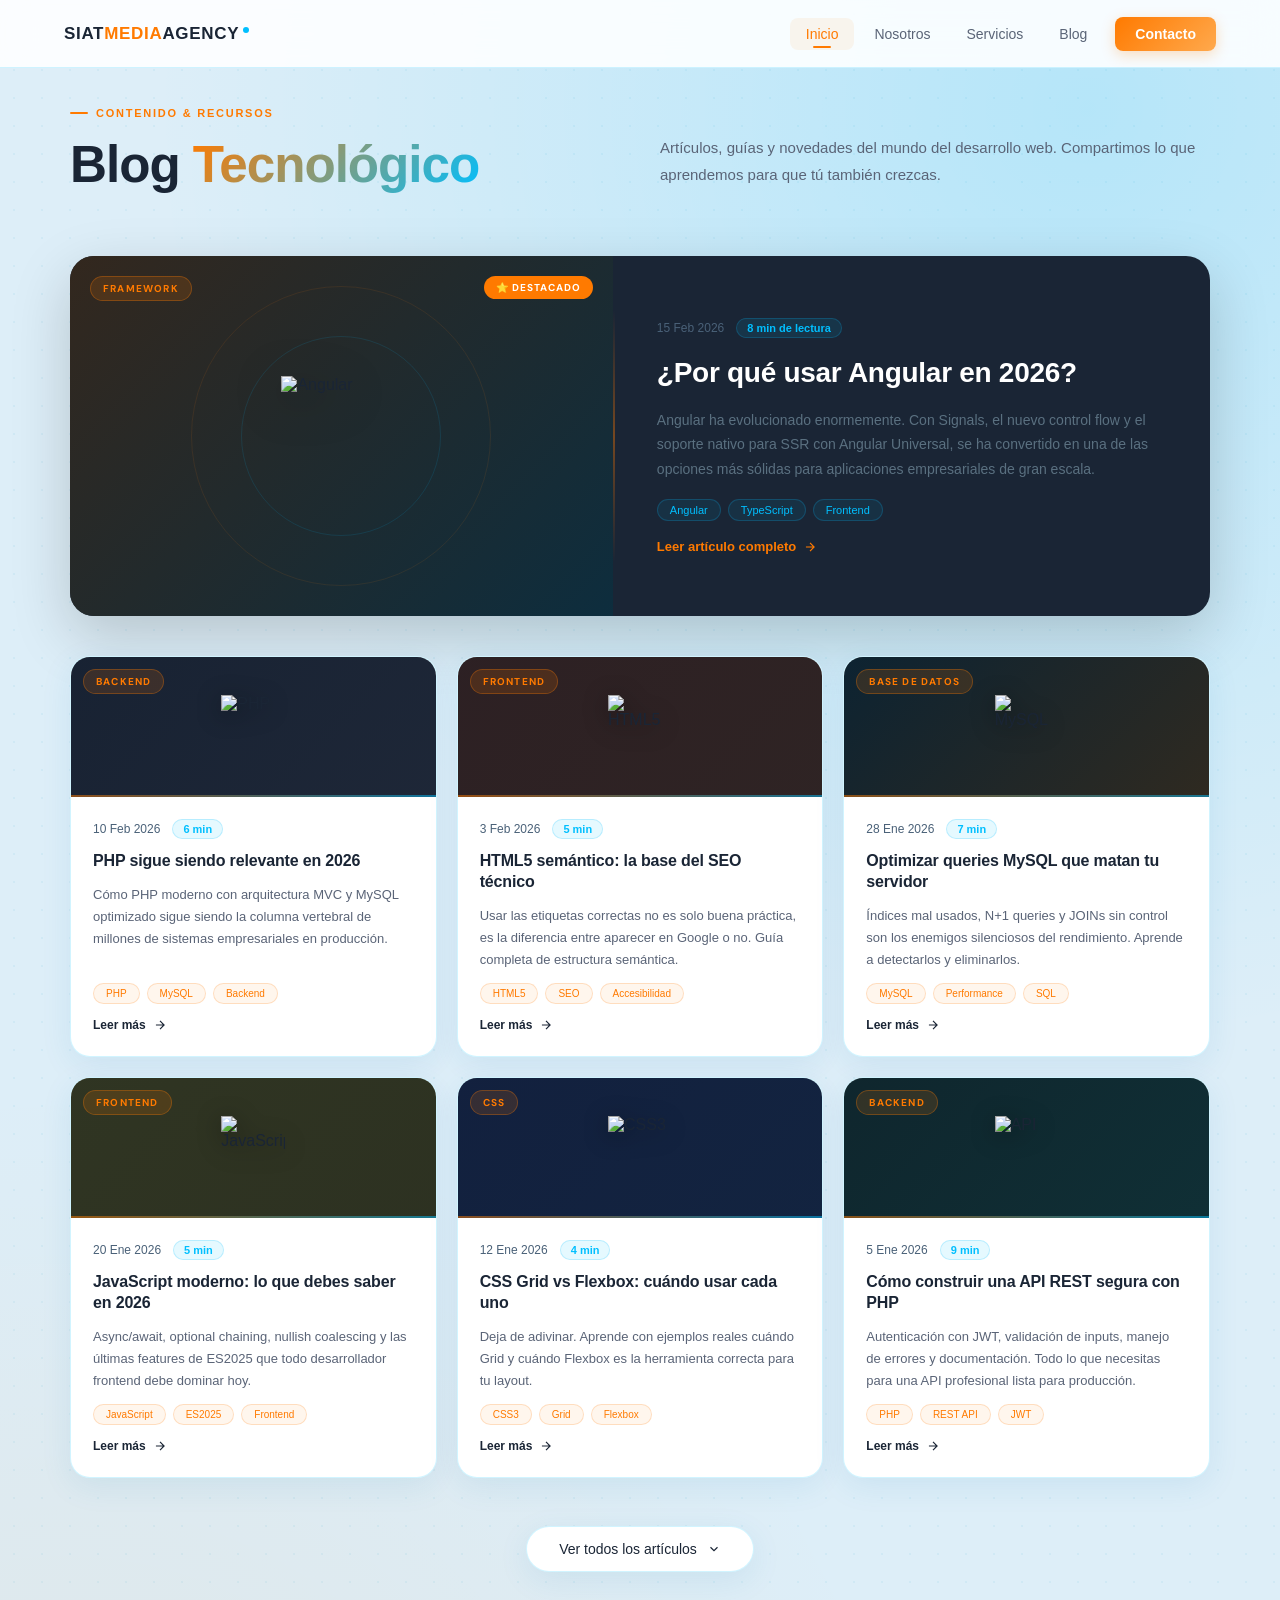
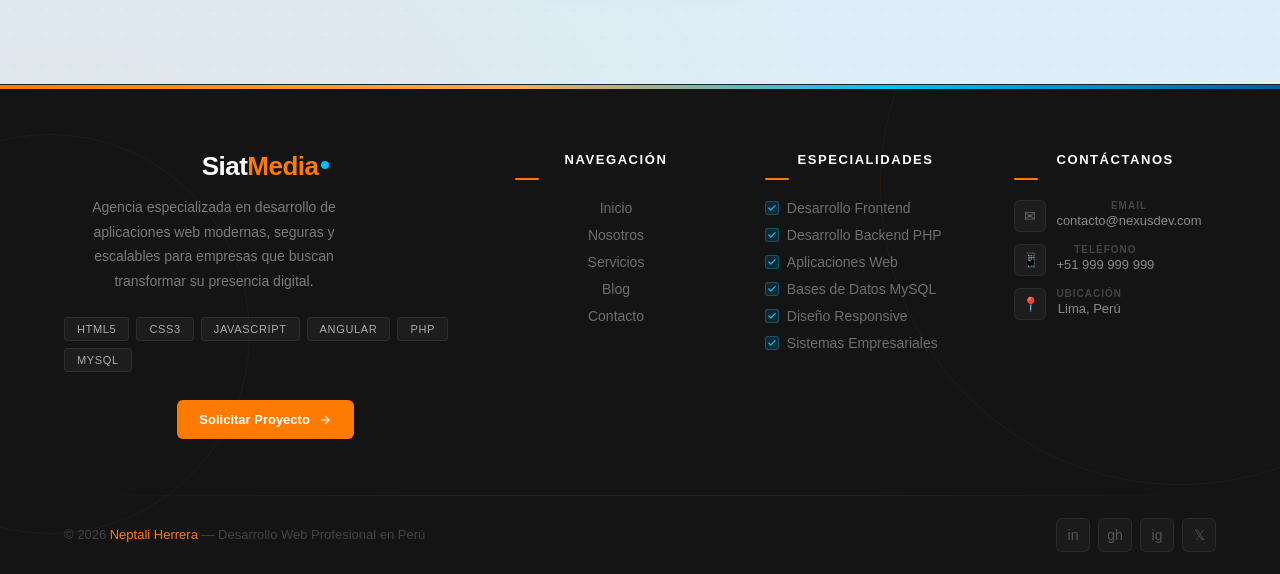
==== commit ae1fcc0e: "Auto-generated commit" ====
--- a/blog/index.html
+++ b/blog/index.html
@@ -8,8 +8,8 @@
 </style><link rel="stylesheet" href="styles-RQPXHP2V.css" media="print" onload="this.media='all'"><noscript><link rel="stylesheet" href="styles-RQPXHP2V.css"></noscript><style ng-app-id="ng">*[_ngcontent-ng-c639206177], *[_ngcontent-ng-c639206177]:before, *[_ngcontent-ng-c639206177]:after{box-sizing:border-box;margin:0;padding:0}body[_ngcontent-ng-c639206177]{font-family:DM Sans,sans-serif;background:#ddeef8;min-height:200px}[_ngcontent-ng-c639206177]:root{--orange: #ff7a00;--blue: #00bfff;--dark: #1a2535;--gray: #5a6477;--border: rgba(0,191,255,.15)}nav[_ngcontent-ng-c639206177]{position:fixed;top:0;left:0;right:0;height:68px;display:flex;align-items:center;justify-content:space-between;padding:0 5%;background:#ffffffe0;backdrop-filter:blur(16px);-webkit-backdrop-filter:blur(16px);border-bottom:1px solid var(--border);z-index:999;transition:box-shadow .3s ease,background .3s ease}nav.scrolled[_ngcontent-ng-c639206177]{background:#fffffffa;box-shadow:0 4px 24px #0078b41a}.logo[_ngcontent-ng-c639206177]{font-family:Syne,sans-serif;font-size:17px;font-weight:800;letter-spacing:.04em;color:var(--dark);text-decoration:none;display:flex;align-items:center;gap:0;white-space:nowrap;-webkit-user-select:none;user-select:none}.logo[_ngcontent-ng-c639206177]   span[_ngcontent-ng-c639206177]{color:var(--orange)}.logo-dot[_ngcontent-ng-c639206177]{display:inline-block;width:6px;height:6px;border-radius:50%;background:var(--blue);margin-left:4px;margin-bottom:8px;flex-shrink:0}.nav-links[_ngcontent-ng-c639206177]{display:flex;align-items:center;gap:4px}.nav-links[_ngcontent-ng-c639206177]   a[_ngcontent-ng-c639206177]{font-size:14px;font-weight:500;color:var(--gray);text-decoration:none;padding:8px 16px;border-radius:8px;position:relative;transition:color .2s,background .2s;white-space:nowrap}.nav-links[_ngcontent-ng-c639206177]   a[_ngcontent-ng-c639206177]:hover{color:var(--dark);background:#00bfff12}.nav-links[_ngcontent-ng-c639206177]   a.active[_ngcontent-ng-c639206177]{color:var(--orange);background:#ff7a0012}.nav-links[_ngcontent-ng-c639206177]   a.active[_ngcontent-ng-c639206177]:after{content:"";position:absolute;bottom:2px;left:50%;transform:translate(-50%);width:18px;height:2px;border-radius:2px;background:var(--orange)}.nav-links[_ngcontent-ng-c639206177]   a.nav-cta[_ngcontent-ng-c639206177]{background:linear-gradient(135deg,var(--orange),#ffa94d);color:#fff!important;font-weight:600;padding:9px 20px;border-radius:8px;margin-left:8px;box-shadow:0 4px 14px #ff7a0040;transition:transform .2s,box-shadow .2s}.nav-links[_ngcontent-ng-c639206177]   a.nav-cta[_ngcontent-ng-c639206177]:hover{transform:translateY(-2px);box-shadow:0 8px 22px #ff7a0059;background:linear-gradient(135deg,var(--orange),#ffa94d)}.nav-links[_ngcontent-ng-c639206177]   a.nav-cta.active[_ngcontent-ng-c639206177]{background:linear-gradient(135deg,var(--orange),#ffa94d)}.nav-links[_ngcontent-ng-c639206177]   a.nav-cta.active[_ngcontent-ng-c639206177]:after{display:none}.nav-toggle[_ngcontent-ng-c639206177]{display:none;flex-direction:column;gap:5px;cursor:pointer;padding:4px;background:none;border:none}.nav-toggle[_ngcontent-ng-c639206177]   span[_ngcontent-ng-c639206177]{display:block;width:22px;height:2px;background:var(--dark);border-radius:2px;transition:all .3s}.nav-toggle.open[_ngcontent-ng-c639206177]   span[_ngcontent-ng-c639206177]:nth-child(1){transform:translateY(7px) rotate(45deg)}.nav-toggle.open[_ngcontent-ng-c639206177]   span[_ngcontent-ng-c639206177]:nth-child(2){opacity:0}.nav-toggle.open[_ngcontent-ng-c639206177]   span[_ngcontent-ng-c639206177]:nth-child(3){transform:translateY(-7px) rotate(-45deg)}@media(max-width:768px){.nav-toggle[_ngcontent-ng-c639206177]{display:flex}.nav-links[_ngcontent-ng-c639206177]{position:fixed;top:68px;left:0;right:0;background:#fffffff7;-webkit-backdrop-filter:blur(20px);backdrop-filter:blur(20px);flex-direction:column;align-items:stretch;gap:4px;padding:16px 20px 24px;border-bottom:1px solid var(--border);box-shadow:0 8px 32px #0078b41a;transform:translateY(-8px);opacity:0;pointer-events:none;transition:all .25s ease}.nav-links.open[_ngcontent-ng-c639206177]{transform:translateY(0);opacity:1;pointer-events:all}.nav-links[_ngcontent-ng-c639206177]   a[_ngcontent-ng-c639206177]{padding:12px 16px;border-radius:10px}.nav-links[_ngcontent-ng-c639206177]   a.nav-cta[_ngcontent-ng-c639206177]{margin-left:0;text-align:center;margin-top:8px}}</style><style ng-app-id="ng">*[_ngcontent-ng-c4245202848], *[_ngcontent-ng-c4245202848]:before, *[_ngcontent-ng-c4245202848]:after{box-sizing:border-box;margin:0;padding:0}body[_ngcontent-ng-c4245202848]{background:#1a1a1a;font-family:DM Sans,sans-serif}.footer[_ngcontent-ng-c4245202848]{background:#141414;color:#fff;position:relative;overflow:hidden}.footer-stripe[_ngcontent-ng-c4245202848]{height:4px;background:linear-gradient(90deg,#ff7a00,#ffa94d 40%,#00bfff 70%,#005f9e)}.footer[_ngcontent-ng-c4245202848]:before{content:"";position:absolute;width:600px;height:600px;border-radius:50%;border:1px solid rgba(255,122,0,.07);top:-200px;right:-200px;pointer-events:none}.footer[_ngcontent-ng-c4245202848]:after{content:"";position:absolute;width:400px;height:400px;border-radius:50%;border:1px solid rgba(0,191,255,.07);bottom:40px;left:-150px;pointer-events:none}.footer-main[_ngcontent-ng-c4245202848]{padding:64px 0 56px;width:90%;max-width:1160px;margin:auto;display:grid;grid-template-columns:2fr 1fr 1fr 1fr;gap:48px;position:relative;z-index:1}.logo[_ngcontent-ng-c4245202848]{font-family:Syne,sans-serif;font-size:26px;font-weight:800;letter-spacing:-.02em;line-height:1;margin-bottom:16px}.logo[_ngcontent-ng-c4245202848]   span[_ngcontent-ng-c4245202848]{color:#ff7a00}.logo-dot[_ngcontent-ng-c4245202848]{display:inline-block;width:8px;height:8px;border-radius:50%;background:#00bfff;margin-left:3px;vertical-align:middle;position:relative;top:-3px}.footer-brand[_ngcontent-ng-c4245202848]   p[_ngcontent-ng-c4245202848]{font-size:14px;color:#7a7a7a;line-height:1.75;max-width:300px;font-weight:300;margin-bottom:24px}.tech-stack[_ngcontent-ng-c4245202848]{display:flex;flex-wrap:wrap;gap:7px;margin-bottom:28px}.tech-stack[_ngcontent-ng-c4245202848]   span[_ngcontent-ng-c4245202848]{font-size:11px;font-weight:500;letter-spacing:.06em;text-transform:uppercase;padding:5px 12px;border-radius:4px;background:#ffffff0a;border:1px solid rgba(255,255,255,.08);color:#aaa;transition:all .2s;cursor:default}.tech-stack[_ngcontent-ng-c4245202848]   span[_ngcontent-ng-c4245202848]:hover{background:#ff7a001f;border-color:#ff7a0059;color:#ff9a40}.cta-btn[_ngcontent-ng-c4245202848]{display:inline-flex;align-items:center;gap:8px;padding:12px 22px;background:#ff7a00;color:#fff;font-family:DM Sans,sans-serif;font-size:13px;font-weight:600;border:none;border-radius:6px;cursor:pointer;transition:all .25s;text-decoration:none}.cta-btn[_ngcontent-ng-c4245202848]:hover{background:#ff9a2e;transform:translateY(-2px);box-shadow:0 8px 24px #ff7a0059}.cta-btn[_ngcontent-ng-c4245202848]   svg[_ngcontent-ng-c4245202848]{transition:transform .2s}.cta-btn[_ngcontent-ng-c4245202848]:hover   svg[_ngcontent-ng-c4245202848]{transform:translate(3px)}.footer-col[_ngcontent-ng-c4245202848]   h4[_ngcontent-ng-c4245202848]{font-family:Syne,sans-serif;font-size:13px;font-weight:700;letter-spacing:.12em;text-transform:uppercase;color:#fff;margin-bottom:20px;position:relative;padding-bottom:12px}.footer-col[_ngcontent-ng-c4245202848]   h4[_ngcontent-ng-c4245202848]:after{content:"";position:absolute;bottom:0;left:0;width:24px;height:2px;background:#ff7a00;border-radius:2px}.footer-col[_ngcontent-ng-c4245202848]   ul[_ngcontent-ng-c4245202848]{list-style:none;display:flex;flex-direction:column;gap:11px}.footer-col[_ngcontent-ng-c4245202848]   ul[_ngcontent-ng-c4245202848]   li[_ngcontent-ng-c4245202848]   a[_ngcontent-ng-c4245202848], .footer-col[_ngcontent-ng-c4245202848]   ul[_ngcontent-ng-c4245202848]   li[_ngcontent-ng-c4245202848]{font-size:14px;color:#6e6e6e;text-decoration:none;font-weight:400;transition:color .2s,padding-left .2s;display:block;cursor:pointer}.footer-col[_ngcontent-ng-c4245202848]   ul[_ngcontent-ng-c4245202848]   li[_ngcontent-ng-c4245202848]   a[_ngcontent-ng-c4245202848]:hover{color:#00bfff;padding-left:4px}.footer-col[_ngcontent-ng-c4245202848]   ul[_ngcontent-ng-c4245202848]   li.check[_ngcontent-ng-c4245202848]{display:flex;align-items:center;gap:8px;color:#6e6e6e}.footer-col[_ngcontent-ng-c4245202848]   ul[_ngcontent-ng-c4245202848]   li.check[_ngcontent-ng-c4245202848]:before{content:"";width:14px;height:14px;border-radius:3px;background:#00bfff1f;border:1px solid rgba(0,191,255,.3);display:flex;align-items:center;justify-content:center;flex-shrink:0;background-image:url("data:image/svg+xml,%3Csvg width='8' height='8' viewBox='0 0 10 8' fill='none' xmlns='http://www.w3.org/2000/svg'%3E%3Cpath d='M1 4L3.5 6.5L9 1' stroke='%2300bfff' stroke-width='1.5' stroke-linecap='round' stroke-linejoin='round'/%3E%3C/svg%3E");background-repeat:no-repeat;background-position:center}.contact-item[_ngcontent-ng-c4245202848]{display:flex;align-items:flex-start;gap:10px;font-size:14px;color:#6e6e6e;margin-bottom:12px}.contact-item[_ngcontent-ng-c4245202848]   .icon[_ngcontent-ng-c4245202848]{width:32px;height:32px;border-radius:6px;background:#ffffff0a;border:1px solid rgba(255,255,255,.07);display:flex;align-items:center;justify-content:center;flex-shrink:0;font-size:14px}.contact-item[_ngcontent-ng-c4245202848]   .info[_ngcontent-ng-c4245202848]{display:flex;flex-direction:column;gap:2px}.contact-item[_ngcontent-ng-c4245202848]   .label[_ngcontent-ng-c4245202848]{font-size:10px;text-transform:uppercase;letter-spacing:.1em;color:#444;font-weight:600}.contact-item[_ngcontent-ng-c4245202848]   .value[_ngcontent-ng-c4245202848]{font-size:13px;color:#8a8a8a}.footer-divider[_ngcontent-ng-c4245202848]{width:90%;max-width:1160px;margin:0 auto;height:1px;background:linear-gradient(to right,transparent,rgba(255,255,255,.06) 30%,rgba(255,255,255,.06) 70%,transparent);position:relative;z-index:1}.footer-bottom[_ngcontent-ng-c4245202848]{width:90%;max-width:1160px;margin:auto;padding:22px 0;display:flex;align-items:center;justify-content:space-between;position:relative;z-index:1}.footer-bottom[_ngcontent-ng-c4245202848]   p[_ngcontent-ng-c4245202848]{font-size:13px;color:#444}.footer-bottom[_ngcontent-ng-c4245202848]   p[_ngcontent-ng-c4245202848]   span[_ngcontent-ng-c4245202848]{color:#ff7a00}.social-links[_ngcontent-ng-c4245202848]{display:flex;gap:8px}.social-links[_ngcontent-ng-c4245202848]   a[_ngcontent-ng-c4245202848]{width:34px;height:34px;border-radius:6px;border:1px solid rgba(255,255,255,.07);background:#ffffff08;display:flex;align-items:center;justify-content:center;color:#555;text-decoration:none;font-size:14px;transition:all .2s}.social-links[_ngcontent-ng-c4245202848]   a[_ngcontent-ng-c4245202848]:hover{border-color:#00bfff66;color:#00bfff;background:#00bfff12;transform:translateY(-2px)}@media(max-width:1024px){.footer-main[_ngcontent-ng-c4245202848]{grid-template-columns:1fr 1fr;gap:40px}.footer-brand[_ngcontent-ng-c4245202848]{grid-column:1 / -1}}@media(max-width:600px){.footer-main[_ngcontent-ng-c4245202848]{grid-template-columns:1fr;gap:36px;padding:48px 0 40px}.footer-brand[_ngcontent-ng-c4245202848]{grid-column:auto}.footer-bottom[_ngcontent-ng-c4245202848]{flex-direction:column;gap:16px;text-align:center}}</style><style ng-app-id="ng">*[_ngcontent-ng-c2210657455], *[_ngcontent-ng-c2210657455]:before, *[_ngcontent-ng-c2210657455]:after{box-sizing:border-box;margin:0;padding:0}body[_ngcontent-ng-c2210657455]{font-family:DM Sans,sans-serif;background:#ddeef8;background-image:radial-gradient(circle at 85% 5%,rgba(0,191,255,.18) 0%,transparent 40%),radial-gradient(circle at 5% 90%,rgba(255,122,0,.07) 0%,transparent 38%),radial-gradient(rgba(0,150,200,.06) 1px,transparent 1px);background-size:auto,auto,28px 28px}[_ngcontent-ng-c2210657455]:root{--orange: #ff7a00;--orange2: #ffa94d;--blue: #00bfff;--dark: #1a2535;--gray: #5a6477;--muted: #9ca3af;--white: #ffffff;--border: rgba(0, 191, 255, .18);--shadow: 0 8px 32px rgba(0, 120, 180, .09)}.blog[_ngcontent-ng-c2210657455]{padding:100px 0 112px}.container[_ngcontent-ng-c2210657455]{width:90%;max-width:1140px;margin:auto}.blog-header[_ngcontent-ng-c2210657455]{display:grid;grid-template-columns:1fr 1fr;gap:40px;align-items:end;margin-bottom:64px}.section-label[_ngcontent-ng-c2210657455]{display:inline-flex;align-items:center;gap:8px;font-size:11px;font-weight:600;text-transform:uppercase;letter-spacing:.16em;color:var(--orange);margin-bottom:18px}.section-label[_ngcontent-ng-c2210657455]:before{content:"";width:18px;height:2px;background:var(--orange);border-radius:2px}.blog-header[_ngcontent-ng-c2210657455]   h2[_ngcontent-ng-c2210657455]{font-family:Syne,sans-serif;font-size:clamp(32px,4vw,52px);font-weight:800;line-height:1.08;color:var(--dark);letter-spacing:-.02em}.blog-header[_ngcontent-ng-c2210657455]   h2[_ngcontent-ng-c2210657455]   span[_ngcontent-ng-c2210657455]{background:linear-gradient(135deg,var(--orange),var(--blue));-webkit-background-clip:text;-webkit-text-fill-color:transparent;background-clip:text}.blog-header-right[_ngcontent-ng-c2210657455]{padding-bottom:4px}.section-subtitle[_ngcontent-ng-c2210657455]{font-size:15px;color:var(--gray);line-height:1.8;font-weight:300}.blog-featured[_ngcontent-ng-c2210657455]{display:grid;grid-template-columns:1fr 1.1fr;background:var(--dark);border-radius:24px;overflow:hidden;margin-bottom:40px;box-shadow:0 20px 60px #0000002e;position:relative;min-height:360px}.blog-featured-image[_ngcontent-ng-c2210657455]{position:relative;display:flex;align-items:center;justify-content:center;background:#0f1923;overflow:hidden;min-height:320px}.blog-featured-overlay[_ngcontent-ng-c2210657455]{position:absolute;inset:0;background:linear-gradient(135deg,#ff7a0026,#00bfff1f)}.blog-featured-image[_ngcontent-ng-c2210657455]:before{content:"";position:absolute;width:300px;height:300px;border-radius:50%;border:1px solid rgba(255,122,0,.1);top:50%;left:50%;transform:translate(-50%,-50%)}.blog-featured-image[_ngcontent-ng-c2210657455]:after{content:"";position:absolute;width:200px;height:200px;border-radius:50%;border:1px solid rgba(0,191,255,.12);top:50%;left:50%;transform:translate(-50%,-50%)}.blog-featured-logo[_ngcontent-ng-c2210657455]{width:120px;height:120px;object-fit:contain;position:relative;z-index:2;filter:drop-shadow(0 8px 24px rgba(0,0,0,.4));animation:_ngcontent-ng-c2210657455_float 4s ease-in-out infinite}@keyframes _ngcontent-ng-c2210657455_float{0%,to{transform:translateY(0)}50%{transform:translateY(-10px)}}.blog-category[_ngcontent-ng-c2210657455]{position:absolute;top:20px;left:20px;font-size:10px;font-weight:700;text-transform:uppercase;letter-spacing:.12em;color:var(--orange);background:#ff7a0026;border:1px solid rgba(255,122,0,.3);padding:5px 12px;border-radius:100px;z-index:3}.blog-featured-badge[_ngcontent-ng-c2210657455]{position:absolute;top:20px;right:20px;font-size:10px;font-weight:700;text-transform:uppercase;letter-spacing:.1em;color:#fff;background:var(--orange);padding:5px 12px;border-radius:100px;z-index:3}.blog-featured-content[_ngcontent-ng-c2210657455]{padding:48px 44px;display:flex;flex-direction:column;justify-content:center;gap:18px;position:relative}.blog-featured-content[_ngcontent-ng-c2210657455]:before{content:"";position:absolute;left:0;top:15%;bottom:15%;width:2px;background:linear-gradient(to bottom,transparent,var(--orange),transparent);opacity:.4}.blog-meta[_ngcontent-ng-c2210657455]{display:flex;align-items:center;gap:12px}.blog-date[_ngcontent-ng-c2210657455]{font-size:12px;color:#4a6178;font-weight:400}.blog-read[_ngcontent-ng-c2210657455]{font-size:11px;font-weight:600;color:var(--blue);background:#00bfff1a;border:1px solid rgba(0,191,255,.2);padding:3px 10px;border-radius:100px}.blog-featured-content[_ngcontent-ng-c2210657455]   h3[_ngcontent-ng-c2210657455]{font-family:Syne,sans-serif;font-size:clamp(20px,2.2vw,28px);font-weight:800;color:var(--white);line-height:1.2;letter-spacing:-.01em}.blog-featured-content[_ngcontent-ng-c2210657455]   p[_ngcontent-ng-c2210657455]{font-size:14px;color:#5a7080;line-height:1.75;font-weight:300}.blog-tags[_ngcontent-ng-c2210657455]{display:flex;flex-wrap:wrap;gap:7px}.blog-tags[_ngcontent-ng-c2210657455]   span[_ngcontent-ng-c2210657455]{font-size:11px;font-weight:500;color:var(--blue);background:#00bfff14;border:1px solid rgba(0,191,255,.2);padding:4px 12px;border-radius:100px;transition:all .2s}.blog-tags[_ngcontent-ng-c2210657455]   span[_ngcontent-ng-c2210657455]:hover{background:#00bfff26;border-color:#00bfff66}.service-link[_ngcontent-ng-c2210657455]{display:inline-flex;align-items:center;gap:7px;font-size:13px;font-weight:600;color:var(--orange);text-decoration:none;transition:gap .2s;width:fit-content}.service-link[_ngcontent-ng-c2210657455]:hover{gap:11px}.service-link[_ngcontent-ng-c2210657455]   svg[_ngcontent-ng-c2210657455]{transition:transform .2s}.service-link[_ngcontent-ng-c2210657455]:hover   svg[_ngcontent-ng-c2210657455]{transform:translate(3px)}.blog-grid[_ngcontent-ng-c2210657455]{display:grid;grid-template-columns:repeat(3,1fr);gap:20px;margin-bottom:48px}.blog-card--hidden[_ngcontent-ng-c2210657455]{display:none}.blog-card--visible[_ngcontent-ng-c2210657455]{display:flex}.blog-card[_ngcontent-ng-c2210657455]{background:var(--white);border-radius:20px;overflow:hidden;border:1px solid var(--border);box-shadow:var(--shadow);display:flex;flex-direction:column;transition:transform .28s ease,box-shadow .28s ease}.blog-card[_ngcontent-ng-c2210657455]:hover{transform:translateY(-6px);box-shadow:0 20px 48px #0078b421}.blog-card-image[_ngcontent-ng-c2210657455]{height:140px;position:relative;display:flex;align-items:center;justify-content:center;background:#0f1923;overflow:hidden}.blog-card-overlay[_ngcontent-ng-c2210657455]{position:absolute;inset:0;background:linear-gradient(135deg,var(--c1),var(--c2));opacity:.14}.blog-card-image[_ngcontent-ng-c2210657455]:after{content:"";position:absolute;bottom:0;left:0;right:0;height:2px;background:linear-gradient(90deg,var(--c1, var(--orange)),var(--c2, var(--blue)));opacity:.5}.blog-card-logo[_ngcontent-ng-c2210657455]{width:64px;height:64px;object-fit:contain;position:relative;z-index:1;filter:drop-shadow(0 4px 12px rgba(0,0,0,.4));transition:transform .3s ease}.blog-card[_ngcontent-ng-c2210657455]:hover   .blog-card-logo[_ngcontent-ng-c2210657455]{transform:scale(1.1) rotate(-4deg)}.blog-card-image[_ngcontent-ng-c2210657455]   .blog-category[_ngcontent-ng-c2210657455]{top:12px;left:12px}.blog-card-content[_ngcontent-ng-c2210657455]{padding:22px 22px 24px;display:flex;flex-direction:column;gap:12px;flex:1}.blog-card-content[_ngcontent-ng-c2210657455]   h3[_ngcontent-ng-c2210657455]{font-family:Syne,sans-serif;font-size:16px;font-weight:700;color:var(--dark);line-height:1.3;letter-spacing:-.01em}.blog-card-content[_ngcontent-ng-c2210657455]   p[_ngcontent-ng-c2210657455]{font-size:13px;color:var(--gray);line-height:1.7;font-weight:300;flex:1}.blog-card-content[_ngcontent-ng-c2210657455]   .blog-tags[_ngcontent-ng-c2210657455]   span[_ngcontent-ng-c2210657455]{font-size:10px;color:var(--orange);background:#ff7a0012;border-color:#ff7a0033}.blog-card-content[_ngcontent-ng-c2210657455]   .blog-tags[_ngcontent-ng-c2210657455]   span[_ngcontent-ng-c2210657455]:hover{background:#ff7a0024;border-color:#ff7a0059}.blog-card-content[_ngcontent-ng-c2210657455]   .service-link[_ngcontent-ng-c2210657455]{color:var(--dark);font-size:12px;margin-top:2px}.blog-card-content[_ngcontent-ng-c2210657455]   .service-link[_ngcontent-ng-c2210657455]:hover{color:var(--orange)}.blog-cta[_ngcontent-ng-c2210657455]{display:flex;justify-content:center}.blog-toggle-btn[_ngcontent-ng-c2210657455]{display:inline-flex;align-items:center;gap:10px;padding:14px 32px;background:var(--white);border:1.5px solid var(--border);border-radius:100px;font-family:DM Sans,sans-serif;font-size:14px;font-weight:500;color:var(--dark);cursor:pointer;box-shadow:var(--shadow);transition:all .25s}.blog-toggle-btn[_ngcontent-ng-c2210657455]:hover{border-color:#ff7a0066;color:var(--orange);box-shadow:0 8px 28px #ff7a001f;transform:translateY(-2px)}.toggle-icon[_ngcontent-ng-c2210657455]{transition:transform .3s ease}@keyframes _ngcontent-ng-c2210657455_fadeUp{0%{opacity:0;transform:translateY(20px)}to{opacity:1;transform:translateY(0)}}.blog-header[_ngcontent-ng-c2210657455]{animation:_ngcontent-ng-c2210657455_fadeUp .5s ease both .1s}.blog-featured[_ngcontent-ng-c2210657455]{animation:_ngcontent-ng-c2210657455_fadeUp .5s ease both .2s}.blog-grid[_ngcontent-ng-c2210657455]{animation:_ngcontent-ng-c2210657455_fadeUp .5s ease both .3s}.blog-cta[_ngcontent-ng-c2210657455]{animation:_ngcontent-ng-c2210657455_fadeUp .5s ease both .4s}@media(max-width:960px){.blog-header[_ngcontent-ng-c2210657455]{grid-template-columns:1fr;gap:20px}.blog-featured[_ngcontent-ng-c2210657455]{grid-template-columns:1fr}.blog-featured-image[_ngcontent-ng-c2210657455]{min-height:220px}.blog-featured-content[_ngcontent-ng-c2210657455]{padding:32px 28px}.blog-grid[_ngcontent-ng-c2210657455]{grid-template-columns:repeat(2,1fr)}}@media(max-width:600px){.blog-grid[_ngcontent-ng-c2210657455]{grid-template-columns:1fr}.blog-featured-content[_ngcontent-ng-c2210657455]{padding:28px 20px}}</style></head>
 <body><!--nghm--><script type="text/javascript" id="ng-event-dispatch-contract">(()=>{function p(t,n,r,o,e,i,f,m){return{eventType:t,event:n,targetElement:r,eic:o,timeStamp:e,eia:i,eirp:f,eiack:m}}function u(t){let n=[],r=e=>{n.push(e)};return{c:t,q:n,et:[],etc:[],d:r,h:e=>{r(p(e.type,e,e.target,t,Date.now()))}}}function s(t,n,r){for(let o=0;o<n.length;o++){let e=n[o];(r?t.etc:t.et).push(e),t.c.addEventListener(e,t.h,r)}}function c(t,n,r,o,e=window){let i=u(t);e._ejsas||(e._ejsas={}),e._ejsas[n]=i,s(i,r),s(i,o,!0)}window.__jsaction_bootstrap=c;})();
 </script><script>window.__jsaction_bootstrap(document.body,"ng",["click"],[]);</script>
-  <app-root ng-version="21.1.5" ngh="1" ng-server-context="ssg"><app-navbar _nghost-ng-c639206177 ngh="0"><html _ngcontent-ng-c639206177 lang="es"><head _ngcontent-ng-c639206177><meta _ngcontent-ng-c639206177 charset="UTF-8"><meta _ngcontent-ng-c639206177 name="viewport" content="width=device-width, initial-scale=1.0"><title _ngcontent-ng-c639206177>Navbar — Jean Digital Agency</title><link _ngcontent-ng-c639206177 href="https://fonts.googleapis.com/css2?family=Syne:wght@400;600;700;800&amp;family=DM+Sans:wght@300;400;500;600&amp;display=swap" rel="stylesheet"></head><body _ngcontent-ng-c639206177><nav _ngcontent-ng-c639206177 id="navbar"><a _ngcontent-ng-c639206177 href="/" class="logo"> SIAT <span _ngcontent-ng-c639206177>MEDIA</span> AGENCY <span _ngcontent-ng-c639206177 class="logo-dot"></span></a><button _ngcontent-ng-c639206177 id="navToggle" aria-label="Menú" class="nav-toggle"><span _ngcontent-ng-c639206177></span><span _ngcontent-ng-c639206177></span><span _ngcontent-ng-c639206177></span></button><div _ngcontent-ng-c639206177 id="navLinks" class="nav-links"><a _ngcontent-ng-c639206177 routerlink="/" href="/neptali-herrera/" class="active" jsaction="click:;">Inicio</a><a _ngcontent-ng-c639206177 routerlink="/nosotros" href="/neptali-herrera/nosotros" jsaction="click:;">Nosotros</a><a _ngcontent-ng-c639206177 routerlink="/servicios" href="/neptali-herrera/servicios" jsaction="click:;">Servicios</a><a _ngcontent-ng-c639206177 routerlink="/blog" href="/neptali-herrera/blog" jsaction="click:;">Blog</a><a _ngcontent-ng-c639206177 routerlink="/contacto" href="/neptali-herrera/contacto" class="nav-cta" jsaction="click:;">Contacto</a></div></nav></body></html></app-navbar><router-outlet></router-outlet><app-blog _nghost-ng-c2210657455 ngh="0"><html _ngcontent-ng-c2210657455 lang="es"><head _ngcontent-ng-c2210657455><meta _ngcontent-ng-c2210657455 charset="UTF-8"><meta _ngcontent-ng-c2210657455 name="viewport" content="width=device-width, initial-scale=1.0"><title _ngcontent-ng-c2210657455>Blog — Jean Digital Agency</title><link _ngcontent-ng-c2210657455 href="https://fonts.googleapis.com/css2?family=Syne:wght@400;700;800&amp;family=DM+Sans:wght@300;400;500;600&amp;display=swap" rel="stylesheet"></head><body _ngcontent-ng-c2210657455><section _ngcontent-ng-c2210657455 id="blog" class="blog"><div _ngcontent-ng-c2210657455 class="container"><div _ngcontent-ng-c2210657455 class="blog-header"><div _ngcontent-ng-c2210657455 class="blog-header-left"><span _ngcontent-ng-c2210657455 class="section-label">Contenido &amp; Recursos</span><h2 _ngcontent-ng-c2210657455>Blog <span _ngcontent-ng-c2210657455>Tecnológico</span></h2></div><div _ngcontent-ng-c2210657455 class="blog-header-right"><p _ngcontent-ng-c2210657455 class="section-subtitle"> Artículos, guías y novedades del mundo del desarrollo web. Compartimos lo que aprendemos para que tú también crezcas. </p></div></div><div _ngcontent-ng-c2210657455 class="blog-featured"><div _ngcontent-ng-c2210657455 class="blog-featured-image"><img _ngcontent-ng-c2210657455 src="https://cdn.jsdelivr.net/gh/devicons/devicon/icons/angularjs/angularjs-original.svg" alt="Angular" class="blog-featured-logo"><div _ngcontent-ng-c2210657455 class="blog-featured-overlay"></div><span _ngcontent-ng-c2210657455 class="blog-category">Framework</span><span _ngcontent-ng-c2210657455 class="blog-featured-badge">⭐ Destacado</span></div><div _ngcontent-ng-c2210657455 class="blog-featured-content"><div _ngcontent-ng-c2210657455 class="blog-meta"><span _ngcontent-ng-c2210657455 class="blog-date">15 Feb 2026</span><span _ngcontent-ng-c2210657455 class="blog-read">8 min de lectura</span></div><h3 _ngcontent-ng-c2210657455>¿Por qué usar Angular en 2026?</h3><p _ngcontent-ng-c2210657455>Angular ha evolucionado enormemente. Con Signals, el nuevo control flow y el soporte nativo para SSR con Angular Universal, se ha convertido en una de las opciones más sólidas para aplicaciones empresariales de gran escala.</p><div _ngcontent-ng-c2210657455 class="blog-tags"><span _ngcontent-ng-c2210657455>Angular</span><span _ngcontent-ng-c2210657455>TypeScript</span><span _ngcontent-ng-c2210657455>Frontend</span></div><a _ngcontent-ng-c2210657455 href="#" class="service-link"> Leer artículo completo <svg _ngcontent-ng-c2210657455="" width="14" height="14" viewBox="0 0 24 24" fill="none" stroke="currentColor" stroke-width="2"><path _ngcontent-ng-c2210657455="" d="M5 12h14M12 5l7 7-7 7"/></svg></a></div></div><div _ngcontent-ng-c2210657455 id="blog-grid" class="blog-grid"><div _ngcontent-ng-c2210657455 class="blog-card"><div _ngcontent-ng-c2210657455 class="blog-card-image"><img _ngcontent-ng-c2210657455 src="https://cdn.jsdelivr.net/gh/devicons/devicon/icons/php/php-original.svg" alt="PHP" class="blog-card-logo"><div _ngcontent-ng-c2210657455 class="blog-card-overlay" style="--c1: #4f5b93; --c2: #787cb4;"></div><span _ngcontent-ng-c2210657455 class="blog-category">Backend</span></div><div _ngcontent-ng-c2210657455 class="blog-card-content"><div _ngcontent-ng-c2210657455 class="blog-meta"><span _ngcontent-ng-c2210657455 class="blog-date">10 Feb 2026</span><span _ngcontent-ng-c2210657455 class="blog-read">6 min</span></div><h3 _ngcontent-ng-c2210657455>PHP sigue siendo relevante en 2026</h3><p _ngcontent-ng-c2210657455>Cómo PHP moderno con arquitectura MVC y MySQL optimizado sigue siendo la columna vertebral de millones de sistemas empresariales en producción.</p><div _ngcontent-ng-c2210657455 class="blog-tags"><span _ngcontent-ng-c2210657455>PHP</span><span _ngcontent-ng-c2210657455>MySQL</span><span _ngcontent-ng-c2210657455>Backend</span></div><a _ngcontent-ng-c2210657455 href="#" class="service-link">Leer más <svg _ngcontent-ng-c2210657455="" width="14" height="14" viewBox="0 0 24 24" fill="none" stroke="currentColor" stroke-width="2"><path _ngcontent-ng-c2210657455="" d="M5 12h14M12 5l7 7-7 7"/></svg></a></div></div><div _ngcontent-ng-c2210657455 class="blog-card"><div _ngcontent-ng-c2210657455 class="blog-card-image"><img _ngcontent-ng-c2210657455 src="https://cdn.jsdelivr.net/gh/devicons/devicon/icons/html5/html5-original.svg" alt="HTML5" class="blog-card-logo"><div _ngcontent-ng-c2210657455 class="blog-card-overlay" style="--c1: #e44d26; --c2: #f16529;"></div><span _ngcontent-ng-c2210657455 class="blog-category">Frontend</span></div><div _ngcontent-ng-c2210657455 class="blog-card-content"><div _ngcontent-ng-c2210657455 class="blog-meta"><span _ngcontent-ng-c2210657455 class="blog-date">3 Feb 2026</span><span _ngcontent-ng-c2210657455 class="blog-read">5 min</span></div><h3 _ngcontent-ng-c2210657455>HTML5 semántico: la base del SEO técnico</h3><p _ngcontent-ng-c2210657455>Usar las etiquetas correctas no es solo buena práctica, es la diferencia entre aparecer en Google o no. Guía completa de estructura semántica.</p><div _ngcontent-ng-c2210657455 class="blog-tags"><span _ngcontent-ng-c2210657455>HTML5</span><span _ngcontent-ng-c2210657455>SEO</span><span _ngcontent-ng-c2210657455>Accesibilidad</span></div><a _ngcontent-ng-c2210657455 href="#" class="service-link">Leer más <svg _ngcontent-ng-c2210657455="" width="14" height="14" viewBox="0 0 24 24" fill="none" stroke="currentColor" stroke-width="2"><path _ngcontent-ng-c2210657455="" d="M5 12h14M12 5l7 7-7 7"/></svg></a></div></div><div _ngcontent-ng-c2210657455 class="blog-card"><div _ngcontent-ng-c2210657455 class="blog-card-image"><img _ngcontent-ng-c2210657455 src="https://cdn.jsdelivr.net/gh/devicons/devicon/icons/mysql/mysql-original.svg" alt="MySQL" class="blog-card-logo"><div _ngcontent-ng-c2210657455 class="blog-card-overlay" style="--c1: #00618a; --c2: #f29111;"></div><span _ngcontent-ng-c2210657455 class="blog-category">Base de Datos</span></div><div _ngcontent-ng-c2210657455 class="blog-card-content"><div _ngcontent-ng-c2210657455 class="blog-meta"><span _ngcontent-ng-c2210657455 class="blog-date">28 Ene 2026</span><span _ngcontent-ng-c2210657455 class="blog-read">7 min</span></div><h3 _ngcontent-ng-c2210657455>Optimizar queries MySQL que matan tu servidor</h3><p _ngcontent-ng-c2210657455>Índices mal usados, N+1 queries y JOINs sin control son los enemigos silenciosos del rendimiento. Aprende a detectarlos y eliminarlos.</p><div _ngcontent-ng-c2210657455 class="blog-tags"><span _ngcontent-ng-c2210657455>MySQL</span><span _ngcontent-ng-c2210657455>Performance</span><span _ngcontent-ng-c2210657455>SQL</span></div><a _ngcontent-ng-c2210657455 href="#" class="service-link">Leer más <svg _ngcontent-ng-c2210657455="" width="14" height="14" viewBox="0 0 24 24" fill="none" stroke="currentColor" stroke-width="2"><path _ngcontent-ng-c2210657455="" d="M5 12h14M12 5l7 7-7 7"/></svg></a></div></div><div _ngcontent-ng-c2210657455 class="blog-card blog-card--hidden"><div _ngcontent-ng-c2210657455 class="blog-card-image"><img _ngcontent-ng-c2210657455 src="https://cdn.jsdelivr.net/gh/devicons/devicon/icons/javascript/javascript-original.svg" alt="JavaScript" class="blog-card-logo"><div _ngcontent-ng-c2210657455 class="blog-card-overlay" style="--c1: #f7df1e; --c2: #e6c817;"></div><span _ngcontent-ng-c2210657455 class="blog-category">Frontend</span></div><div _ngcontent-ng-c2210657455 class="blog-card-content"><div _ngcontent-ng-c2210657455 class="blog-meta"><span _ngcontent-ng-c2210657455 class="blog-date">20 Ene 2026</span><span _ngcontent-ng-c2210657455 class="blog-read">5 min</span></div><h3 _ngcontent-ng-c2210657455>JavaScript moderno: lo que debes saber en 2026</h3><p _ngcontent-ng-c2210657455>Async/await, optional chaining, nullish coalescing y las últimas features de ES2025 que todo desarrollador frontend debe dominar hoy.</p><div _ngcontent-ng-c2210657455 class="blog-tags"><span _ngcontent-ng-c2210657455>JavaScript</span><span _ngcontent-ng-c2210657455>ES2025</span><span _ngcontent-ng-c2210657455>Frontend</span></div><a _ngcontent-ng-c2210657455 href="#" class="service-link">Leer más <svg _ngcontent-ng-c2210657455="" width="14" height="14" viewBox="0 0 24 24" fill="none" stroke="currentColor" stroke-width="2"><path _ngcontent-ng-c2210657455="" d="M5 12h14M12 5l7 7-7 7"/></svg></a></div></div><div _ngcontent-ng-c2210657455 class="blog-card blog-card--hidden"><div _ngcontent-ng-c2210657455 class="blog-card-image"><img _ngcontent-ng-c2210657455 src="https://cdn.jsdelivr.net/gh/devicons/devicon/icons/css3/css3-original.svg" alt="CSS3" class="blog-card-logo"><div _ngcontent-ng-c2210657455 class="blog-card-overlay" style="--c1: #264de4; --c2: #2965f1;"></div><span _ngcontent-ng-c2210657455 class="blog-category">CSS</span></div><div _ngcontent-ng-c2210657455 class="blog-card-content"><div _ngcontent-ng-c2210657455 class="blog-meta"><span _ngcontent-ng-c2210657455 class="blog-date">12 Ene 2026</span><span _ngcontent-ng-c2210657455 class="blog-read">4 min</span></div><h3 _ngcontent-ng-c2210657455>CSS Grid vs Flexbox: cuándo usar cada uno</h3><p _ngcontent-ng-c2210657455>Deja de adivinar. Aprende con ejemplos reales cuándo Grid y cuándo Flexbox es la herramienta correcta para tu layout.</p><div _ngcontent-ng-c2210657455 class="blog-tags"><span _ngcontent-ng-c2210657455>CSS3</span><span _ngcontent-ng-c2210657455>Grid</span><span _ngcontent-ng-c2210657455>Flexbox</span></div><a _ngcontent-ng-c2210657455 href="#" class="service-link">Leer más <svg _ngcontent-ng-c2210657455="" width="14" height="14" viewBox="0 0 24 24" fill="none" stroke="currentColor" stroke-width="2"><path _ngcontent-ng-c2210657455="" d="M5 12h14M12 5l7 7-7 7"/></svg></a></div></div><div _ngcontent-ng-c2210657455 class="blog-card blog-card--hidden"><div _ngcontent-ng-c2210657455 class="blog-card-image"><img _ngcontent-ng-c2210657455 src="https://cdn.jsdelivr.net/gh/devicons/devicon/icons/mysql/mysql-original.svg" alt="API" class="blog-card-logo"><div _ngcontent-ng-c2210657455 class="blog-card-overlay" style="--c1: #0f766e; --c2: #14b8a6;"></div><span _ngcontent-ng-c2210657455 class="blog-category">Backend</span></div><div _ngcontent-ng-c2210657455 class="blog-card-content"><div _ngcontent-ng-c2210657455 class="blog-meta"><span _ngcontent-ng-c2210657455 class="blog-date">5 Ene 2026</span><span _ngcontent-ng-c2210657455 class="blog-read">9 min</span></div><h3 _ngcontent-ng-c2210657455>Cómo construir una API REST segura con PHP</h3><p _ngcontent-ng-c2210657455>Autenticación con JWT, validación de inputs, manejo de errores y documentación. Todo lo que necesitas para una API profesional lista para producción.</p><div _ngcontent-ng-c2210657455 class="blog-tags"><span _ngcontent-ng-c2210657455>PHP</span><span _ngcontent-ng-c2210657455>REST API</span><span _ngcontent-ng-c2210657455>JWT</span></div><a _ngcontent-ng-c2210657455 href="#" class="service-link">Leer más <svg _ngcontent-ng-c2210657455="" width="14" height="14" viewBox="0 0 24 24" fill="none" stroke="currentColor" stroke-width="2"><path _ngcontent-ng-c2210657455="" d="M5 12h14M12 5l7 7-7 7"/></svg></a></div></div></div><div _ngcontent-ng-c2210657455 class="blog-cta"><button _ngcontent-ng-c2210657455 id="blogToggle" onclick="toggleBlog()" class="blog-toggle-btn"> Ver todos los artículos <svg _ngcontent-ng-c2210657455="" id="toggleIcon" width="14" height="14" viewBox="0 0 24 24" fill="none" stroke="currentColor" stroke-width="2" class="toggle-icon"><path _ngcontent-ng-c2210657455="" d="M6 9l6 6 6-6"/></svg></button></div></div></section></body></html></app-blog><!----><app-footer _nghost-ng-c4245202848 ngh="0"><html _ngcontent-ng-c4245202848 lang="es"><head _ngcontent-ng-c4245202848><meta _ngcontent-ng-c4245202848 charset="UTF-8"><meta _ngcontent-ng-c4245202848 name="viewport" content="width=device-width, initial-scale=1.0"><title _ngcontent-ng-c4245202848>Footer — SIATMEDIA</title><link _ngcontent-ng-c4245202848 href="https://fonts.googleapis.com/css2?family=Syne:wght@400;700;800&amp;family=DM+Sans:wght@300;400;500&amp;display=swap" rel="stylesheet"></head><body _ngcontent-ng-c4245202848><footer _ngcontent-ng-c4245202848 class="footer"><div _ngcontent-ng-c4245202848 class="footer-stripe"></div><div _ngcontent-ng-c4245202848 class="footer-main"><div _ngcontent-ng-c4245202848 class="footer-brand"><div _ngcontent-ng-c4245202848 class="logo"> Siat<span _ngcontent-ng-c4245202848>Media</span><span _ngcontent-ng-c4245202848 class="logo-dot"></span></div><p _ngcontent-ng-c4245202848> Agencia especializada en desarrollo de aplicaciones web modernas, seguras y escalables para empresas que buscan transformar su presencia digital. </p><div _ngcontent-ng-c4245202848 class="tech-stack"><span _ngcontent-ng-c4245202848>HTML5</span><span _ngcontent-ng-c4245202848>CSS3</span><span _ngcontent-ng-c4245202848>JavaScript</span><span _ngcontent-ng-c4245202848>Angular</span><span _ngcontent-ng-c4245202848>PHP</span><span _ngcontent-ng-c4245202848>MySQL</span></div><a _ngcontent-ng-c4245202848 href="#" class="cta-btn"> Solicitar Proyecto <svg _ngcontent-ng-c4245202848="" width="14" height="14" viewBox="0 0 24 24" fill="none" stroke="currentColor" stroke-width="2"><path _ngcontent-ng-c4245202848="" d="M5 12h14M12 5l7 7-7 7"/></svg></a></div><div _ngcontent-ng-c4245202848 class="footer-col"><h4 _ngcontent-ng-c4245202848>Navegación</h4><ul _ngcontent-ng-c4245202848><li _ngcontent-ng-c4245202848><a _ngcontent-ng-c4245202848 href="#">Inicio</a></li><li _ngcontent-ng-c4245202848><a _ngcontent-ng-c4245202848 href="#">Nosotros</a></li><li _ngcontent-ng-c4245202848><a _ngcontent-ng-c4245202848 href="#">Servicios</a></li><li _ngcontent-ng-c4245202848><a _ngcontent-ng-c4245202848 href="#">Blog</a></li><li _ngcontent-ng-c4245202848><a _ngcontent-ng-c4245202848 href="#">Contacto</a></li></ul></div><div _ngcontent-ng-c4245202848 class="footer-col"><h4 _ngcontent-ng-c4245202848>Especialidades</h4><ul _ngcontent-ng-c4245202848><li _ngcontent-ng-c4245202848 class="check">Desarrollo Frontend</li><li _ngcontent-ng-c4245202848 class="check">Desarrollo Backend PHP</li><li _ngcontent-ng-c4245202848 class="check">Aplicaciones Web</li><li _ngcontent-ng-c4245202848 class="check">Bases de Datos MySQL</li><li _ngcontent-ng-c4245202848 class="check">Diseño Responsive</li><li _ngcontent-ng-c4245202848 class="check">Sistemas Empresariales</li></ul></div><div _ngcontent-ng-c4245202848 class="footer-col"><h4 _ngcontent-ng-c4245202848>Contáctanos</h4><div _ngcontent-ng-c4245202848 class="contact-item"><div _ngcontent-ng-c4245202848 class="icon">✉</div><div _ngcontent-ng-c4245202848 class="info"><span _ngcontent-ng-c4245202848 class="label">Email</span><span _ngcontent-ng-c4245202848 class="value">contacto@nexusdev.com</span></div></div><div _ngcontent-ng-c4245202848 class="contact-item"><div _ngcontent-ng-c4245202848 class="icon">📱</div><div _ngcontent-ng-c4245202848 class="info"><span _ngcontent-ng-c4245202848 class="label">Teléfono</span><span _ngcontent-ng-c4245202848 class="value">+51 999 999 999</span></div></div><div _ngcontent-ng-c4245202848 class="contact-item"><div _ngcontent-ng-c4245202848 class="icon">📍</div><div _ngcontent-ng-c4245202848 class="info"><span _ngcontent-ng-c4245202848 class="label">Ubicación</span><span _ngcontent-ng-c4245202848 class="value">Lima, Perú</span></div></div></div></div><div _ngcontent-ng-c4245202848 class="footer-divider"></div><div _ngcontent-ng-c4245202848 class="footer-bottom"><p _ngcontent-ng-c4245202848>© 2026 <span _ngcontent-ng-c4245202848>Jean Digital Agency</span> — Desarrollo Web Profesional en Perú</p><div _ngcontent-ng-c4245202848 class="social-links"><a _ngcontent-ng-c4245202848 href="#" title="LinkedIn">in</a><a _ngcontent-ng-c4245202848 href="#" title="GitHub">gh</a><a _ngcontent-ng-c4245202848 href="#" title="Instagram">ig</a><a _ngcontent-ng-c4245202848 href="#" title="Twitter/X">𝕏</a></div></div></footer></body></html></app-footer></app-root>
-<script src="main-EW5OLKRI.js" type="module"></script>
+  <app-root ng-version="21.1.5" ngh="1" ng-server-context="ssg"><app-navbar _nghost-ng-c639206177 ngh="0"><html _ngcontent-ng-c639206177 lang="es"><head _ngcontent-ng-c639206177><meta _ngcontent-ng-c639206177 charset="UTF-8"><meta _ngcontent-ng-c639206177 name="viewport" content="width=device-width, initial-scale=1.0"><title _ngcontent-ng-c639206177>Navbar — Jean Digital Agency</title><link _ngcontent-ng-c639206177 href="https://fonts.googleapis.com/css2?family=Syne:wght@400;600;700;800&amp;family=DM+Sans:wght@300;400;500;600&amp;display=swap" rel="stylesheet"></head><body _ngcontent-ng-c639206177><nav _ngcontent-ng-c639206177 id="navbar"><a _ngcontent-ng-c639206177 href="/" class="logo"> SIAT <span _ngcontent-ng-c639206177>MEDIA</span> AGENCY <span _ngcontent-ng-c639206177 class="logo-dot"></span></a><button _ngcontent-ng-c639206177 id="navToggle" aria-label="Menú" class="nav-toggle"><span _ngcontent-ng-c639206177></span><span _ngcontent-ng-c639206177></span><span _ngcontent-ng-c639206177></span></button><div _ngcontent-ng-c639206177 id="navLinks" class="nav-links"><a _ngcontent-ng-c639206177 routerlink="/" href="/neptali-herrera/" class="active" jsaction="click:;">Inicio</a><a _ngcontent-ng-c639206177 routerlink="/nosotros" href="/neptali-herrera/nosotros" jsaction="click:;">Nosotros</a><a _ngcontent-ng-c639206177 routerlink="/servicios" href="/neptali-herrera/servicios" jsaction="click:;">Servicios</a><a _ngcontent-ng-c639206177 routerlink="/blog" href="/neptali-herrera/blog" jsaction="click:;">Blog</a><a _ngcontent-ng-c639206177 routerlink="/contacto" href="/neptali-herrera/contacto" class="nav-cta" jsaction="click:;">Contacto</a></div></nav></body></html></app-navbar><router-outlet></router-outlet><app-blog _nghost-ng-c2210657455 ngh="0"><html _ngcontent-ng-c2210657455 lang="es"><head _ngcontent-ng-c2210657455><meta _ngcontent-ng-c2210657455 charset="UTF-8"><meta _ngcontent-ng-c2210657455 name="viewport" content="width=device-width, initial-scale=1.0"><title _ngcontent-ng-c2210657455>Blog — Jean Digital Agency</title><link _ngcontent-ng-c2210657455 href="https://fonts.googleapis.com/css2?family=Syne:wght@400;700;800&amp;family=DM+Sans:wght@300;400;500;600&amp;display=swap" rel="stylesheet"></head><body _ngcontent-ng-c2210657455><section _ngcontent-ng-c2210657455 id="blog" class="blog"><div _ngcontent-ng-c2210657455 class="container"><div _ngcontent-ng-c2210657455 class="blog-header"><div _ngcontent-ng-c2210657455 class="blog-header-left"><span _ngcontent-ng-c2210657455 class="section-label">Contenido &amp; Recursos</span><h2 _ngcontent-ng-c2210657455>Blog <span _ngcontent-ng-c2210657455>Tecnológico</span></h2></div><div _ngcontent-ng-c2210657455 class="blog-header-right"><p _ngcontent-ng-c2210657455 class="section-subtitle"> Artículos, guías y novedades del mundo del desarrollo web. Compartimos lo que aprendemos para que tú también crezcas. </p></div></div><div _ngcontent-ng-c2210657455 class="blog-featured"><div _ngcontent-ng-c2210657455 class="blog-featured-image"><img _ngcontent-ng-c2210657455 src="https://cdn.jsdelivr.net/gh/devicons/devicon/icons/angularjs/angularjs-original.svg" alt="Angular" class="blog-featured-logo"><div _ngcontent-ng-c2210657455 class="blog-featured-overlay"></div><span _ngcontent-ng-c2210657455 class="blog-category">Framework</span><span _ngcontent-ng-c2210657455 class="blog-featured-badge">⭐ Destacado</span></div><div _ngcontent-ng-c2210657455 class="blog-featured-content"><div _ngcontent-ng-c2210657455 class="blog-meta"><span _ngcontent-ng-c2210657455 class="blog-date">15 Feb 2026</span><span _ngcontent-ng-c2210657455 class="blog-read">8 min de lectura</span></div><h3 _ngcontent-ng-c2210657455>¿Por qué usar Angular en 2026?</h3><p _ngcontent-ng-c2210657455>Angular ha evolucionado enormemente. Con Signals, el nuevo control flow y el soporte nativo para SSR con Angular Universal, se ha convertido en una de las opciones más sólidas para aplicaciones empresariales de gran escala.</p><div _ngcontent-ng-c2210657455 class="blog-tags"><span _ngcontent-ng-c2210657455>Angular</span><span _ngcontent-ng-c2210657455>TypeScript</span><span _ngcontent-ng-c2210657455>Frontend</span></div><a _ngcontent-ng-c2210657455 href="#" class="service-link"> Leer artículo completo <svg _ngcontent-ng-c2210657455="" width="14" height="14" viewBox="0 0 24 24" fill="none" stroke="currentColor" stroke-width="2"><path _ngcontent-ng-c2210657455="" d="M5 12h14M12 5l7 7-7 7"/></svg></a></div></div><div _ngcontent-ng-c2210657455 id="blog-grid" class="blog-grid"><div _ngcontent-ng-c2210657455 class="blog-card"><div _ngcontent-ng-c2210657455 class="blog-card-image"><img _ngcontent-ng-c2210657455 src="https://cdn.jsdelivr.net/gh/devicons/devicon/icons/php/php-original.svg" alt="PHP" class="blog-card-logo"><div _ngcontent-ng-c2210657455 class="blog-card-overlay" style="--c1: #4f5b93; --c2: #787cb4;"></div><span _ngcontent-ng-c2210657455 class="blog-category">Backend</span></div><div _ngcontent-ng-c2210657455 class="blog-card-content"><div _ngcontent-ng-c2210657455 class="blog-meta"><span _ngcontent-ng-c2210657455 class="blog-date">10 Feb 2026</span><span _ngcontent-ng-c2210657455 class="blog-read">6 min</span></div><h3 _ngcontent-ng-c2210657455>PHP sigue siendo relevante en 2026</h3><p _ngcontent-ng-c2210657455>Cómo PHP moderno con arquitectura MVC y MySQL optimizado sigue siendo la columna vertebral de millones de sistemas empresariales en producción.</p><div _ngcontent-ng-c2210657455 class="blog-tags"><span _ngcontent-ng-c2210657455>PHP</span><span _ngcontent-ng-c2210657455>MySQL</span><span _ngcontent-ng-c2210657455>Backend</span></div><a _ngcontent-ng-c2210657455 href="#" class="service-link">Leer más <svg _ngcontent-ng-c2210657455="" width="14" height="14" viewBox="0 0 24 24" fill="none" stroke="currentColor" stroke-width="2"><path _ngcontent-ng-c2210657455="" d="M5 12h14M12 5l7 7-7 7"/></svg></a></div></div><div _ngcontent-ng-c2210657455 class="blog-card"><div _ngcontent-ng-c2210657455 class="blog-card-image"><img _ngcontent-ng-c2210657455 src="https://cdn.jsdelivr.net/gh/devicons/devicon/icons/html5/html5-original.svg" alt="HTML5" class="blog-card-logo"><div _ngcontent-ng-c2210657455 class="blog-card-overlay" style="--c1: #e44d26; --c2: #f16529;"></div><span _ngcontent-ng-c2210657455 class="blog-category">Frontend</span></div><div _ngcontent-ng-c2210657455 class="blog-card-content"><div _ngcontent-ng-c2210657455 class="blog-meta"><span _ngcontent-ng-c2210657455 class="blog-date">3 Feb 2026</span><span _ngcontent-ng-c2210657455 class="blog-read">5 min</span></div><h3 _ngcontent-ng-c2210657455>HTML5 semántico: la base del SEO técnico</h3><p _ngcontent-ng-c2210657455>Usar las etiquetas correctas no es solo buena práctica, es la diferencia entre aparecer en Google o no. Guía completa de estructura semántica.</p><div _ngcontent-ng-c2210657455 class="blog-tags"><span _ngcontent-ng-c2210657455>HTML5</span><span _ngcontent-ng-c2210657455>SEO</span><span _ngcontent-ng-c2210657455>Accesibilidad</span></div><a _ngcontent-ng-c2210657455 href="#" class="service-link">Leer más <svg _ngcontent-ng-c2210657455="" width="14" height="14" viewBox="0 0 24 24" fill="none" stroke="currentColor" stroke-width="2"><path _ngcontent-ng-c2210657455="" d="M5 12h14M12 5l7 7-7 7"/></svg></a></div></div><div _ngcontent-ng-c2210657455 class="blog-card"><div _ngcontent-ng-c2210657455 class="blog-card-image"><img _ngcontent-ng-c2210657455 src="https://cdn.jsdelivr.net/gh/devicons/devicon/icons/mysql/mysql-original.svg" alt="MySQL" class="blog-card-logo"><div _ngcontent-ng-c2210657455 class="blog-card-overlay" style="--c1: #00618a; --c2: #f29111;"></div><span _ngcontent-ng-c2210657455 class="blog-category">Base de Datos</span></div><div _ngcontent-ng-c2210657455 class="blog-card-content"><div _ngcontent-ng-c2210657455 class="blog-meta"><span _ngcontent-ng-c2210657455 class="blog-date">28 Ene 2026</span><span _ngcontent-ng-c2210657455 class="blog-read">7 min</span></div><h3 _ngcontent-ng-c2210657455>Optimizar queries MySQL que matan tu servidor</h3><p _ngcontent-ng-c2210657455>Índices mal usados, N+1 queries y JOINs sin control son los enemigos silenciosos del rendimiento. Aprende a detectarlos y eliminarlos.</p><div _ngcontent-ng-c2210657455 class="blog-tags"><span _ngcontent-ng-c2210657455>MySQL</span><span _ngcontent-ng-c2210657455>Performance</span><span _ngcontent-ng-c2210657455>SQL</span></div><a _ngcontent-ng-c2210657455 href="#" class="service-link">Leer más <svg _ngcontent-ng-c2210657455="" width="14" height="14" viewBox="0 0 24 24" fill="none" stroke="currentColor" stroke-width="2"><path _ngcontent-ng-c2210657455="" d="M5 12h14M12 5l7 7-7 7"/></svg></a></div></div><div _ngcontent-ng-c2210657455 class="blog-card blog-card--hidden"><div _ngcontent-ng-c2210657455 class="blog-card-image"><img _ngcontent-ng-c2210657455 src="https://cdn.jsdelivr.net/gh/devicons/devicon/icons/javascript/javascript-original.svg" alt="JavaScript" class="blog-card-logo"><div _ngcontent-ng-c2210657455 class="blog-card-overlay" style="--c1: #f7df1e; --c2: #e6c817;"></div><span _ngcontent-ng-c2210657455 class="blog-category">Frontend</span></div><div _ngcontent-ng-c2210657455 class="blog-card-content"><div _ngcontent-ng-c2210657455 class="blog-meta"><span _ngcontent-ng-c2210657455 class="blog-date">20 Ene 2026</span><span _ngcontent-ng-c2210657455 class="blog-read">5 min</span></div><h3 _ngcontent-ng-c2210657455>JavaScript moderno: lo que debes saber en 2026</h3><p _ngcontent-ng-c2210657455>Async/await, optional chaining, nullish coalescing y las últimas features de ES2025 que todo desarrollador frontend debe dominar hoy.</p><div _ngcontent-ng-c2210657455 class="blog-tags"><span _ngcontent-ng-c2210657455>JavaScript</span><span _ngcontent-ng-c2210657455>ES2025</span><span _ngcontent-ng-c2210657455>Frontend</span></div><a _ngcontent-ng-c2210657455 href="#" class="service-link">Leer más <svg _ngcontent-ng-c2210657455="" width="14" height="14" viewBox="0 0 24 24" fill="none" stroke="currentColor" stroke-width="2"><path _ngcontent-ng-c2210657455="" d="M5 12h14M12 5l7 7-7 7"/></svg></a></div></div><div _ngcontent-ng-c2210657455 class="blog-card blog-card--hidden"><div _ngcontent-ng-c2210657455 class="blog-card-image"><img _ngcontent-ng-c2210657455 src="https://cdn.jsdelivr.net/gh/devicons/devicon/icons/css3/css3-original.svg" alt="CSS3" class="blog-card-logo"><div _ngcontent-ng-c2210657455 class="blog-card-overlay" style="--c1: #264de4; --c2: #2965f1;"></div><span _ngcontent-ng-c2210657455 class="blog-category">CSS</span></div><div _ngcontent-ng-c2210657455 class="blog-card-content"><div _ngcontent-ng-c2210657455 class="blog-meta"><span _ngcontent-ng-c2210657455 class="blog-date">12 Ene 2026</span><span _ngcontent-ng-c2210657455 class="blog-read">4 min</span></div><h3 _ngcontent-ng-c2210657455>CSS Grid vs Flexbox: cuándo usar cada uno</h3><p _ngcontent-ng-c2210657455>Deja de adivinar. Aprende con ejemplos reales cuándo Grid y cuándo Flexbox es la herramienta correcta para tu layout.</p><div _ngcontent-ng-c2210657455 class="blog-tags"><span _ngcontent-ng-c2210657455>CSS3</span><span _ngcontent-ng-c2210657455>Grid</span><span _ngcontent-ng-c2210657455>Flexbox</span></div><a _ngcontent-ng-c2210657455 href="#" class="service-link">Leer más <svg _ngcontent-ng-c2210657455="" width="14" height="14" viewBox="0 0 24 24" fill="none" stroke="currentColor" stroke-width="2"><path _ngcontent-ng-c2210657455="" d="M5 12h14M12 5l7 7-7 7"/></svg></a></div></div><div _ngcontent-ng-c2210657455 class="blog-card blog-card--hidden"><div _ngcontent-ng-c2210657455 class="blog-card-image"><img _ngcontent-ng-c2210657455 src="https://cdn.jsdelivr.net/gh/devicons/devicon/icons/mysql/mysql-original.svg" alt="API" class="blog-card-logo"><div _ngcontent-ng-c2210657455 class="blog-card-overlay" style="--c1: #0f766e; --c2: #14b8a6;"></div><span _ngcontent-ng-c2210657455 class="blog-category">Backend</span></div><div _ngcontent-ng-c2210657455 class="blog-card-content"><div _ngcontent-ng-c2210657455 class="blog-meta"><span _ngcontent-ng-c2210657455 class="blog-date">5 Ene 2026</span><span _ngcontent-ng-c2210657455 class="blog-read">9 min</span></div><h3 _ngcontent-ng-c2210657455>Cómo construir una API REST segura con PHP</h3><p _ngcontent-ng-c2210657455>Autenticación con JWT, validación de inputs, manejo de errores y documentación. Todo lo que necesitas para una API profesional lista para producción.</p><div _ngcontent-ng-c2210657455 class="blog-tags"><span _ngcontent-ng-c2210657455>PHP</span><span _ngcontent-ng-c2210657455>REST API</span><span _ngcontent-ng-c2210657455>JWT</span></div><a _ngcontent-ng-c2210657455 href="#" class="service-link">Leer más <svg _ngcontent-ng-c2210657455="" width="14" height="14" viewBox="0 0 24 24" fill="none" stroke="currentColor" stroke-width="2"><path _ngcontent-ng-c2210657455="" d="M5 12h14M12 5l7 7-7 7"/></svg></a></div></div></div><div _ngcontent-ng-c2210657455 class="blog-cta"><button _ngcontent-ng-c2210657455 id="blogToggle" onclick="toggleBlog()" class="blog-toggle-btn"> Ver todos los artículos <svg _ngcontent-ng-c2210657455="" id="toggleIcon" width="14" height="14" viewBox="0 0 24 24" fill="none" stroke="currentColor" stroke-width="2" class="toggle-icon"><path _ngcontent-ng-c2210657455="" d="M6 9l6 6 6-6"/></svg></button></div></div></section></body></html></app-blog><!----><app-footer _nghost-ng-c4245202848 ngh="0"><html _ngcontent-ng-c4245202848 lang="es"><head _ngcontent-ng-c4245202848><meta _ngcontent-ng-c4245202848 charset="UTF-8"><meta _ngcontent-ng-c4245202848 name="viewport" content="width=device-width, initial-scale=1.0"><title _ngcontent-ng-c4245202848>Footer — SIATMEDIA</title><link _ngcontent-ng-c4245202848 href="https://fonts.googleapis.com/css2?family=Syne:wght@400;700;800&amp;family=DM+Sans:wght@300;400;500&amp;display=swap" rel="stylesheet"></head><body _ngcontent-ng-c4245202848><footer _ngcontent-ng-c4245202848 class="footer"><div _ngcontent-ng-c4245202848 class="footer-stripe"></div><div _ngcontent-ng-c4245202848 class="footer-main"><div _ngcontent-ng-c4245202848 class="footer-brand"><div _ngcontent-ng-c4245202848 class="logo"> Siat<span _ngcontent-ng-c4245202848>Media</span><span _ngcontent-ng-c4245202848 class="logo-dot"></span></div><p _ngcontent-ng-c4245202848> Agencia especializada en desarrollo de aplicaciones web modernas, seguras y escalables para empresas que buscan transformar su presencia digital. </p><div _ngcontent-ng-c4245202848 class="tech-stack"><span _ngcontent-ng-c4245202848>HTML5</span><span _ngcontent-ng-c4245202848>CSS3</span><span _ngcontent-ng-c4245202848>JavaScript</span><span _ngcontent-ng-c4245202848>Angular</span><span _ngcontent-ng-c4245202848>PHP</span><span _ngcontent-ng-c4245202848>MySQL</span></div><a _ngcontent-ng-c4245202848 href="#" class="cta-btn"> Solicitar Proyecto <svg _ngcontent-ng-c4245202848="" width="14" height="14" viewBox="0 0 24 24" fill="none" stroke="currentColor" stroke-width="2"><path _ngcontent-ng-c4245202848="" d="M5 12h14M12 5l7 7-7 7"/></svg></a></div><div _ngcontent-ng-c4245202848 class="footer-col"><h4 _ngcontent-ng-c4245202848>Navegación</h4><ul _ngcontent-ng-c4245202848><li _ngcontent-ng-c4245202848><a _ngcontent-ng-c4245202848 href="#">Inicio</a></li><li _ngcontent-ng-c4245202848><a _ngcontent-ng-c4245202848 href="#">Nosotros</a></li><li _ngcontent-ng-c4245202848><a _ngcontent-ng-c4245202848 href="#">Servicios</a></li><li _ngcontent-ng-c4245202848><a _ngcontent-ng-c4245202848 href="#">Blog</a></li><li _ngcontent-ng-c4245202848><a _ngcontent-ng-c4245202848 href="#">Contacto</a></li></ul></div><div _ngcontent-ng-c4245202848 class="footer-col"><h4 _ngcontent-ng-c4245202848>Especialidades</h4><ul _ngcontent-ng-c4245202848><li _ngcontent-ng-c4245202848 class="check">Desarrollo Frontend</li><li _ngcontent-ng-c4245202848 class="check">Desarrollo Backend PHP</li><li _ngcontent-ng-c4245202848 class="check">Aplicaciones Web</li><li _ngcontent-ng-c4245202848 class="check">Bases de Datos MySQL</li><li _ngcontent-ng-c4245202848 class="check">Diseño Responsive</li><li _ngcontent-ng-c4245202848 class="check">Sistemas Empresariales</li></ul></div><div _ngcontent-ng-c4245202848 class="footer-col"><h4 _ngcontent-ng-c4245202848>Contáctanos</h4><div _ngcontent-ng-c4245202848 class="contact-item"><div _ngcontent-ng-c4245202848 class="icon">✉</div><div _ngcontent-ng-c4245202848 class="info"><span _ngcontent-ng-c4245202848 class="label">Email</span><span _ngcontent-ng-c4245202848 class="value">contacto@nexusdev.com</span></div></div><div _ngcontent-ng-c4245202848 class="contact-item"><div _ngcontent-ng-c4245202848 class="icon">📱</div><div _ngcontent-ng-c4245202848 class="info"><span _ngcontent-ng-c4245202848 class="label">Teléfono</span><span _ngcontent-ng-c4245202848 class="value">+51 999 999 999</span></div></div><div _ngcontent-ng-c4245202848 class="contact-item"><div _ngcontent-ng-c4245202848 class="icon">📍</div><div _ngcontent-ng-c4245202848 class="info"><span _ngcontent-ng-c4245202848 class="label">Ubicación</span><span _ngcontent-ng-c4245202848 class="value">Lima, Perú</span></div></div></div></div><div _ngcontent-ng-c4245202848 class="footer-divider"></div><div _ngcontent-ng-c4245202848 class="footer-bottom"><p _ngcontent-ng-c4245202848>© 2026 <span _ngcontent-ng-c4245202848>Neptali Herrera</span> — Desarrollo Web Profesional en Perú</p><div _ngcontent-ng-c4245202848 class="social-links"><a _ngcontent-ng-c4245202848 href="#" title="LinkedIn">in</a><a _ngcontent-ng-c4245202848 href="#" title="GitHub">gh</a><a _ngcontent-ng-c4245202848 href="#" title="Instagram">ig</a><a _ngcontent-ng-c4245202848 href="#" title="Twitter/X">𝕏</a></div></div></footer></body></html></app-footer></app-root>
+<script src="main-KXJVB7Z3.js" type="module"></script>
 
 
 <script id="ng-state" type="application/json">{"__nghData__":[{},{"c":{"1":[{"i":"c2210657455","r":1}]}}]}</script></body></html>
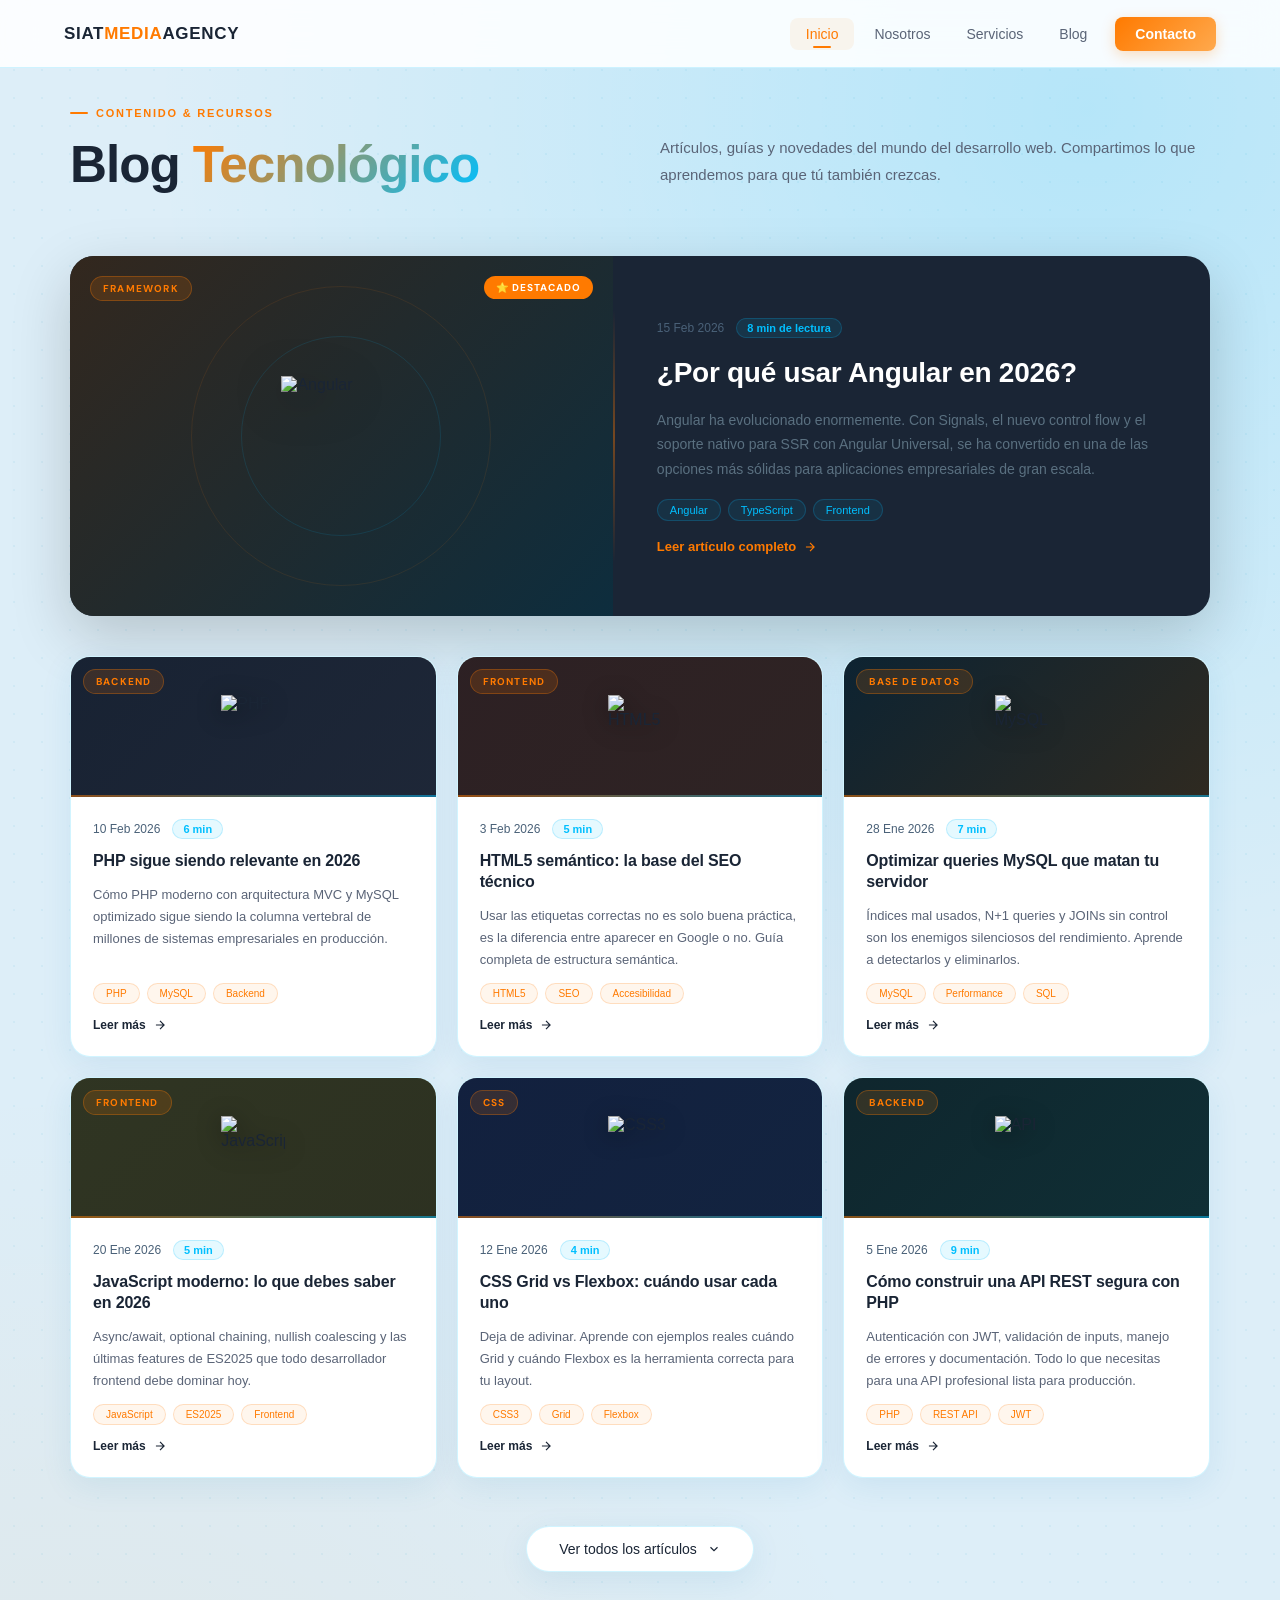
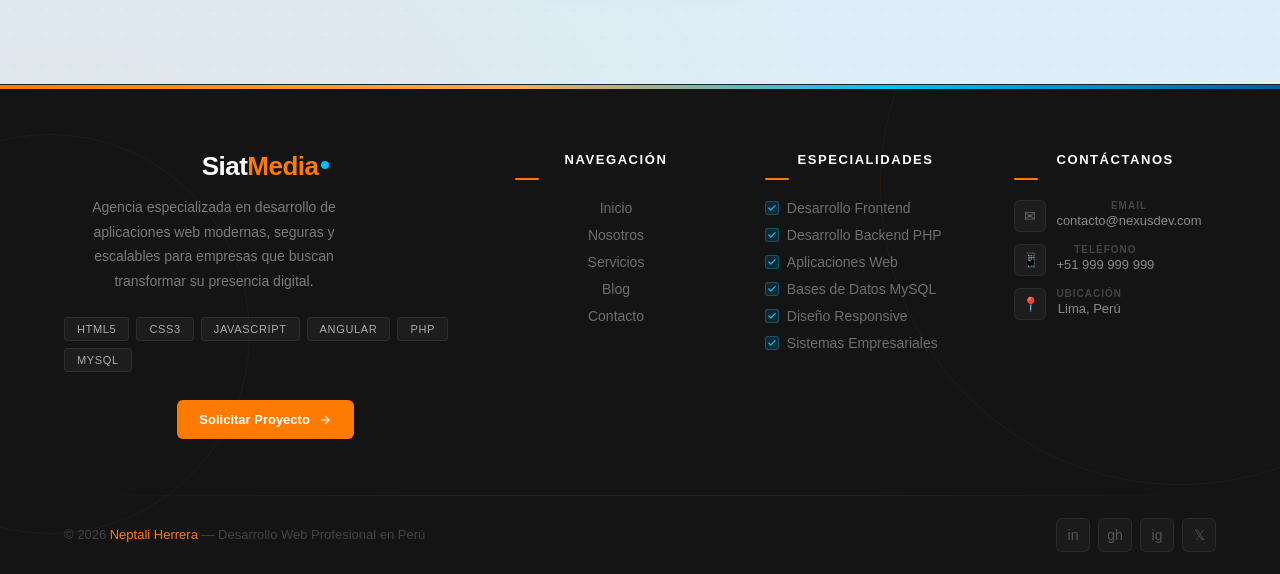
==== commit 86e612f6: "Auto-generated commit" ====
--- a/blog/index.html
+++ b/blog/index.html
@@ -5,11 +5,11 @@
   <meta name="viewport" content="width=device-width, initial-scale=1">
   <link rel="icon" type="image/x-icon" href="favicon.ico">
 <style>@font-face{font-family:DM Sans;font-style:normal;font-weight:300;font-display:swap;src:url(https://fonts.gstatic.com/s/dmsans/v17/rP2Yp2ywxg089UriI5-g4vlH9VoD8Cmcqbu6-K6h9Q.woff2) format("woff2");unicode-range:U+0100-02BA,U+02BD-02C5,U+02C7-02CC,U+02CE-02D7,U+02DD-02FF,U+0304,U+0308,U+0329,U+1D00-1DBF,U+1E00-1E9F,U+1EF2-1EFF,U+2020,U+20A0-20AB,U+20AD-20C0,U+2113,U+2C60-2C7F,U+A720-A7FF}@font-face{font-family:DM Sans;font-style:normal;font-weight:300;font-display:swap;src:url(https://fonts.gstatic.com/s/dmsans/v17/rP2Yp2ywxg089UriI5-g4vlH9VoD8Cmcqbu0-K4.woff2) format("woff2");unicode-range:U+0000-00FF,U+0131,U+0152-0153,U+02BB-02BC,U+02C6,U+02DA,U+02DC,U+0304,U+0308,U+0329,U+2000-206F,U+20AC,U+2122,U+2191,U+2193,U+2212,U+2215,U+FEFF,U+FFFD}@font-face{font-family:DM Sans;font-style:normal;font-weight:400;font-display:swap;src:url(https://fonts.gstatic.com/s/dmsans/v17/rP2Yp2ywxg089UriI5-g4vlH9VoD8Cmcqbu6-K6h9Q.woff2) format("woff2");unicode-range:U+0100-02BA,U+02BD-02C5,U+02C7-02CC,U+02CE-02D7,U+02DD-02FF,U+0304,U+0308,U+0329,U+1D00-1DBF,U+1E00-1E9F,U+1EF2-1EFF,U+2020,U+20A0-20AB,U+20AD-20C0,U+2113,U+2C60-2C7F,U+A720-A7FF}@font-face{font-family:DM Sans;font-style:normal;font-weight:400;font-display:swap;src:url(https://fonts.gstatic.com/s/dmsans/v17/rP2Yp2ywxg089UriI5-g4vlH9VoD8Cmcqbu0-K4.woff2) format("woff2");unicode-range:U+0000-00FF,U+0131,U+0152-0153,U+02BB-02BC,U+02C6,U+02DA,U+02DC,U+0304,U+0308,U+0329,U+2000-206F,U+20AC,U+2122,U+2191,U+2193,U+2212,U+2215,U+FEFF,U+FFFD}@font-face{font-family:DM Sans;font-style:normal;font-weight:500;font-display:swap;src:url(https://fonts.gstatic.com/s/dmsans/v17/rP2Yp2ywxg089UriI5-g4vlH9VoD8Cmcqbu6-K6h9Q.woff2) format("woff2");unicode-range:U+0100-02BA,U+02BD-02C5,U+02C7-02CC,U+02CE-02D7,U+02DD-02FF,U+0304,U+0308,U+0329,U+1D00-1DBF,U+1E00-1E9F,U+1EF2-1EFF,U+2020,U+20A0-20AB,U+20AD-20C0,U+2113,U+2C60-2C7F,U+A720-A7FF}@font-face{font-family:DM Sans;font-style:normal;font-weight:500;font-display:swap;src:url(https://fonts.gstatic.com/s/dmsans/v17/rP2Yp2ywxg089UriI5-g4vlH9VoD8Cmcqbu0-K4.woff2) format("woff2");unicode-range:U+0000-00FF,U+0131,U+0152-0153,U+02BB-02BC,U+02C6,U+02DA,U+02DC,U+0304,U+0308,U+0329,U+2000-206F,U+20AC,U+2122,U+2191,U+2193,U+2212,U+2215,U+FEFF,U+FFFD}@font-face{font-family:DM Sans;font-style:normal;font-weight:600;font-display:swap;src:url(https://fonts.gstatic.com/s/dmsans/v17/rP2Yp2ywxg089UriI5-g4vlH9VoD8Cmcqbu6-K6h9Q.woff2) format("woff2");unicode-range:U+0100-02BA,U+02BD-02C5,U+02C7-02CC,U+02CE-02D7,U+02DD-02FF,U+0304,U+0308,U+0329,U+1D00-1DBF,U+1E00-1E9F,U+1EF2-1EFF,U+2020,U+20A0-20AB,U+20AD-20C0,U+2113,U+2C60-2C7F,U+A720-A7FF}@font-face{font-family:DM Sans;font-style:normal;font-weight:600;font-display:swap;src:url(https://fonts.gstatic.com/s/dmsans/v17/rP2Yp2ywxg089UriI5-g4vlH9VoD8Cmcqbu0-K4.woff2) format("woff2");unicode-range:U+0000-00FF,U+0131,U+0152-0153,U+02BB-02BC,U+02C6,U+02DA,U+02DC,U+0304,U+0308,U+0329,U+2000-206F,U+20AC,U+2122,U+2191,U+2193,U+2212,U+2215,U+FEFF,U+FFFD}@font-face{font-family:Syne;font-style:normal;font-weight:400;font-display:swap;src:url(https://fonts.gstatic.com/s/syne/v24/8vIH7w4qzmVxm2NL9Hz_.woff2) format("woff2");unicode-range:U+0370-0377,U+037A-037F,U+0384-038A,U+038C,U+038E-03A1,U+03A3-03FF}@font-face{font-family:Syne;font-style:normal;font-weight:400;font-display:swap;src:url(https://fonts.gstatic.com/s/syne/v24/8vIH7w4qzmVxm25L9Hz_.woff2) format("woff2");unicode-range:U+0100-02BA,U+02BD-02C5,U+02C7-02CC,U+02CE-02D7,U+02DD-02FF,U+0304,U+0308,U+0329,U+1D00-1DBF,U+1E00-1E9F,U+1EF2-1EFF,U+2020,U+20A0-20AB,U+20AD-20C0,U+2113,U+2C60-2C7F,U+A720-A7FF}@font-face{font-family:Syne;font-style:normal;font-weight:400;font-display:swap;src:url(https://fonts.gstatic.com/s/syne/v24/8vIH7w4qzmVxm2BL9A.woff2) format("woff2");unicode-range:U+0000-00FF,U+0131,U+0152-0153,U+02BB-02BC,U+02C6,U+02DA,U+02DC,U+0304,U+0308,U+0329,U+2000-206F,U+20AC,U+2122,U+2191,U+2193,U+2212,U+2215,U+FEFF,U+FFFD}@font-face{font-family:Syne;font-style:normal;font-weight:600;font-display:swap;src:url(https://fonts.gstatic.com/s/syne/v24/8vIH7w4qzmVxm2NL9Hz_.woff2) format("woff2");unicode-range:U+0370-0377,U+037A-037F,U+0384-038A,U+038C,U+038E-03A1,U+03A3-03FF}@font-face{font-family:Syne;font-style:normal;font-weight:600;font-display:swap;src:url(https://fonts.gstatic.com/s/syne/v24/8vIH7w4qzmVxm25L9Hz_.woff2) format("woff2");unicode-range:U+0100-02BA,U+02BD-02C5,U+02C7-02CC,U+02CE-02D7,U+02DD-02FF,U+0304,U+0308,U+0329,U+1D00-1DBF,U+1E00-1E9F,U+1EF2-1EFF,U+2020,U+20A0-20AB,U+20AD-20C0,U+2113,U+2C60-2C7F,U+A720-A7FF}@font-face{font-family:Syne;font-style:normal;font-weight:600;font-display:swap;src:url(https://fonts.gstatic.com/s/syne/v24/8vIH7w4qzmVxm2BL9A.woff2) format("woff2");unicode-range:U+0000-00FF,U+0131,U+0152-0153,U+02BB-02BC,U+02C6,U+02DA,U+02DC,U+0304,U+0308,U+0329,U+2000-206F,U+20AC,U+2122,U+2191,U+2193,U+2212,U+2215,U+FEFF,U+FFFD}@font-face{font-family:Syne;font-style:normal;font-weight:700;font-display:swap;src:url(https://fonts.gstatic.com/s/syne/v24/8vIH7w4qzmVxm2NL9Hz_.woff2) format("woff2");unicode-range:U+0370-0377,U+037A-037F,U+0384-038A,U+038C,U+038E-03A1,U+03A3-03FF}@font-face{font-family:Syne;font-style:normal;font-weight:700;font-display:swap;src:url(https://fonts.gstatic.com/s/syne/v24/8vIH7w4qzmVxm25L9Hz_.woff2) format("woff2");unicode-range:U+0100-02BA,U+02BD-02C5,U+02C7-02CC,U+02CE-02D7,U+02DD-02FF,U+0304,U+0308,U+0329,U+1D00-1DBF,U+1E00-1E9F,U+1EF2-1EFF,U+2020,U+20A0-20AB,U+20AD-20C0,U+2113,U+2C60-2C7F,U+A720-A7FF}@font-face{font-family:Syne;font-style:normal;font-weight:700;font-display:swap;src:url(https://fonts.gstatic.com/s/syne/v24/8vIH7w4qzmVxm2BL9A.woff2) format("woff2");unicode-range:U+0000-00FF,U+0131,U+0152-0153,U+02BB-02BC,U+02C6,U+02DA,U+02DC,U+0304,U+0308,U+0329,U+2000-206F,U+20AC,U+2122,U+2191,U+2193,U+2212,U+2215,U+FEFF,U+FFFD}@font-face{font-family:Syne;font-style:normal;font-weight:800;font-display:swap;src:url(https://fonts.gstatic.com/s/syne/v24/8vIH7w4qzmVxm2NL9Hz_.woff2) format("woff2");unicode-range:U+0370-0377,U+037A-037F,U+0384-038A,U+038C,U+038E-03A1,U+03A3-03FF}@font-face{font-family:Syne;font-style:normal;font-weight:800;font-display:swap;src:url(https://fonts.gstatic.com/s/syne/v24/8vIH7w4qzmVxm25L9Hz_.woff2) format("woff2");unicode-range:U+0100-02BA,U+02BD-02C5,U+02C7-02CC,U+02CE-02D7,U+02DD-02FF,U+0304,U+0308,U+0329,U+1D00-1DBF,U+1E00-1E9F,U+1EF2-1EFF,U+2020,U+20A0-20AB,U+20AD-20C0,U+2113,U+2C60-2C7F,U+A720-A7FF}@font-face{font-family:Syne;font-style:normal;font-weight:800;font-display:swap;src:url(https://fonts.gstatic.com/s/syne/v24/8vIH7w4qzmVxm2BL9A.woff2) format("woff2");unicode-range:U+0000-00FF,U+0131,U+0152-0153,U+02BB-02BC,U+02C6,U+02DA,U+02DC,U+0304,U+0308,U+0329,U+2000-206F,U+20AC,U+2122,U+2191,U+2193,U+2212,U+2215,U+FEFF,U+FFFD}*,*:before,*:after{margin:0;padding:0;box-sizing:border-box}html{scroll-behavior:smooth}:root{--bg-main: #ddeef8;--bg-mid: #cce3f2;--bg-light: #ffffff;--bg-soft: #eaf4fb;--bg-section: #e2ecf5;--accent-orange: #ff7a00;--accent-orange-light: #ffa94d;--accent-orange-glow: rgba(255, 122, 0, .15);--accent-blue: #00bfff;--accent-blue-soft: rgba(0, 191, 255, .12);--text-dark: #1a2535;--text-gray: #5a6477;--text-light: #9ca3af;--border-light: rgba(0, 150, 200, .15);--border-card: rgba(0, 191, 255, .2);--font-display: "Syne", sans-serif;--font-body: "DM Sans", sans-serif;--radius-sm: 10px;--radius-md: 18px;--radius-lg: 26px;--shadow-card: 0 8px 32px rgba(0, 120, 180, .1);--shadow-hover: 0 18px 48px rgba(0, 120, 180, .18);--shadow-orange: 0 12px 28px rgba(255, 122, 0, .32)}body{background-color:var(--bg-main);color:var(--text-dark);font-family:var(--font-body);padding-top:72px;overflow-x:hidden;-webkit-font-smoothing:antialiased;background-image:radial-gradient(circle at 75% 8%,rgba(0,191,255,.2) 0%,transparent 40%),radial-gradient(circle at 8% 92%,rgba(255,122,0,.09) 0%,transparent 38%),radial-gradient(rgba(0,150,200,.07) 1px,transparent 1px);background-size:auto,auto,28px 28px}.container{width:90%;max-width:1160px;margin:0 auto}h2,h3,h4{font-family:var(--font-display);font-weight:700;line-height:1.15;color:var(--text-dark)}h2{font-size:clamp(28px,4vw,44px)}h3{font-size:clamp(18px,2.5vw,22px)}p{font-weight:400;line-height:1.7;color:var(--text-gray)}h2 span{background:linear-gradient(135deg,var(--accent-orange),var(--accent-blue));-webkit-background-clip:text;-webkit-text-fill-color:transparent;background-clip:text}nav{position:fixed;top:0;width:100%;height:72px;display:flex;align-items:center;background:#ffffffd1;backdrop-filter:blur(16px);-webkit-backdrop-filter:blur(16px);border-bottom:1px solid var(--border-light);z-index:999;transition:background .3s ease,box-shadow .3s ease}nav:hover{background:#fffffff7;box-shadow:0 2px 20px #0078b41a}button{font-family:var(--font-body);font-size:15px;font-weight:600;padding:14px 30px;border-radius:var(--radius-sm);cursor:pointer;transition:all .3s ease;border:none;min-width:160px;display:inline-flex;align-items:center;justify-content:center;gap:8px}section{padding:96px 0;position:relative}section:nth-child(2n){background:var(--bg-section)}.section-label{font-size:12px;font-weight:600;text-transform:uppercase;letter-spacing:.14em;color:var(--accent-orange);margin-bottom:14px;display:inline-flex;align-items:center;gap:8px}.section-label:before{content:"";display:inline-block;width:20px;height:2px;background:var(--accent-orange);border-radius:2px}.section-subtitle{font-size:16px;color:var(--text-gray);max-width:600px;margin-bottom:48px;line-height:1.75}footer{background:#1a2535;padding:48px 0;text-align:center;color:#8fa0b8;font-size:14px;border-top:1px solid rgba(0,191,255,.1)}footer span{color:var(--accent-orange)}@media(max-width:768px){body{padding-top:64px}section{padding:70px 0}button{width:100%}}@media(max-width:480px){.container{width:94%}}
-</style><link rel="stylesheet" href="styles-RQPXHP2V.css" media="print" onload="this.media='all'"><noscript><link rel="stylesheet" href="styles-RQPXHP2V.css"></noscript><style ng-app-id="ng">*[_ngcontent-ng-c639206177], *[_ngcontent-ng-c639206177]:before, *[_ngcontent-ng-c639206177]:after{box-sizing:border-box;margin:0;padding:0}body[_ngcontent-ng-c639206177]{font-family:DM Sans,sans-serif;background:#ddeef8;min-height:200px}[_ngcontent-ng-c639206177]:root{--orange: #ff7a00;--blue: #00bfff;--dark: #1a2535;--gray: #5a6477;--border: rgba(0,191,255,.15)}nav[_ngcontent-ng-c639206177]{position:fixed;top:0;left:0;right:0;height:68px;display:flex;align-items:center;justify-content:space-between;padding:0 5%;background:#ffffffe0;backdrop-filter:blur(16px);-webkit-backdrop-filter:blur(16px);border-bottom:1px solid var(--border);z-index:999;transition:box-shadow .3s ease,background .3s ease}nav.scrolled[_ngcontent-ng-c639206177]{background:#fffffffa;box-shadow:0 4px 24px #0078b41a}.logo[_ngcontent-ng-c639206177]{font-family:Syne,sans-serif;font-size:17px;font-weight:800;letter-spacing:.04em;color:var(--dark);text-decoration:none;display:flex;align-items:center;gap:0;white-space:nowrap;-webkit-user-select:none;user-select:none}.logo[_ngcontent-ng-c639206177]   span[_ngcontent-ng-c639206177]{color:var(--orange)}.logo-dot[_ngcontent-ng-c639206177]{display:inline-block;width:6px;height:6px;border-radius:50%;background:var(--blue);margin-left:4px;margin-bottom:8px;flex-shrink:0}.nav-links[_ngcontent-ng-c639206177]{display:flex;align-items:center;gap:4px}.nav-links[_ngcontent-ng-c639206177]   a[_ngcontent-ng-c639206177]{font-size:14px;font-weight:500;color:var(--gray);text-decoration:none;padding:8px 16px;border-radius:8px;position:relative;transition:color .2s,background .2s;white-space:nowrap}.nav-links[_ngcontent-ng-c639206177]   a[_ngcontent-ng-c639206177]:hover{color:var(--dark);background:#00bfff12}.nav-links[_ngcontent-ng-c639206177]   a.active[_ngcontent-ng-c639206177]{color:var(--orange);background:#ff7a0012}.nav-links[_ngcontent-ng-c639206177]   a.active[_ngcontent-ng-c639206177]:after{content:"";position:absolute;bottom:2px;left:50%;transform:translate(-50%);width:18px;height:2px;border-radius:2px;background:var(--orange)}.nav-links[_ngcontent-ng-c639206177]   a.nav-cta[_ngcontent-ng-c639206177]{background:linear-gradient(135deg,var(--orange),#ffa94d);color:#fff!important;font-weight:600;padding:9px 20px;border-radius:8px;margin-left:8px;box-shadow:0 4px 14px #ff7a0040;transition:transform .2s,box-shadow .2s}.nav-links[_ngcontent-ng-c639206177]   a.nav-cta[_ngcontent-ng-c639206177]:hover{transform:translateY(-2px);box-shadow:0 8px 22px #ff7a0059;background:linear-gradient(135deg,var(--orange),#ffa94d)}.nav-links[_ngcontent-ng-c639206177]   a.nav-cta.active[_ngcontent-ng-c639206177]{background:linear-gradient(135deg,var(--orange),#ffa94d)}.nav-links[_ngcontent-ng-c639206177]   a.nav-cta.active[_ngcontent-ng-c639206177]:after{display:none}.nav-toggle[_ngcontent-ng-c639206177]{display:none;flex-direction:column;gap:5px;cursor:pointer;padding:4px;background:none;border:none}.nav-toggle[_ngcontent-ng-c639206177]   span[_ngcontent-ng-c639206177]{display:block;width:22px;height:2px;background:var(--dark);border-radius:2px;transition:all .3s}.nav-toggle.open[_ngcontent-ng-c639206177]   span[_ngcontent-ng-c639206177]:nth-child(1){transform:translateY(7px) rotate(45deg)}.nav-toggle.open[_ngcontent-ng-c639206177]   span[_ngcontent-ng-c639206177]:nth-child(2){opacity:0}.nav-toggle.open[_ngcontent-ng-c639206177]   span[_ngcontent-ng-c639206177]:nth-child(3){transform:translateY(-7px) rotate(-45deg)}@media(max-width:768px){.nav-toggle[_ngcontent-ng-c639206177]{display:flex}.nav-links[_ngcontent-ng-c639206177]{position:fixed;top:68px;left:0;right:0;background:#fffffff7;-webkit-backdrop-filter:blur(20px);backdrop-filter:blur(20px);flex-direction:column;align-items:stretch;gap:4px;padding:16px 20px 24px;border-bottom:1px solid var(--border);box-shadow:0 8px 32px #0078b41a;transform:translateY(-8px);opacity:0;pointer-events:none;transition:all .25s ease}.nav-links.open[_ngcontent-ng-c639206177]{transform:translateY(0);opacity:1;pointer-events:all}.nav-links[_ngcontent-ng-c639206177]   a[_ngcontent-ng-c639206177]{padding:12px 16px;border-radius:10px}.nav-links[_ngcontent-ng-c639206177]   a.nav-cta[_ngcontent-ng-c639206177]{margin-left:0;text-align:center;margin-top:8px}}</style><style ng-app-id="ng">*[_ngcontent-ng-c4245202848], *[_ngcontent-ng-c4245202848]:before, *[_ngcontent-ng-c4245202848]:after{box-sizing:border-box;margin:0;padding:0}body[_ngcontent-ng-c4245202848]{background:#1a1a1a;font-family:DM Sans,sans-serif}.footer[_ngcontent-ng-c4245202848]{background:#141414;color:#fff;position:relative;overflow:hidden}.footer-stripe[_ngcontent-ng-c4245202848]{height:4px;background:linear-gradient(90deg,#ff7a00,#ffa94d 40%,#00bfff 70%,#005f9e)}.footer[_ngcontent-ng-c4245202848]:before{content:"";position:absolute;width:600px;height:600px;border-radius:50%;border:1px solid rgba(255,122,0,.07);top:-200px;right:-200px;pointer-events:none}.footer[_ngcontent-ng-c4245202848]:after{content:"";position:absolute;width:400px;height:400px;border-radius:50%;border:1px solid rgba(0,191,255,.07);bottom:40px;left:-150px;pointer-events:none}.footer-main[_ngcontent-ng-c4245202848]{padding:64px 0 56px;width:90%;max-width:1160px;margin:auto;display:grid;grid-template-columns:2fr 1fr 1fr 1fr;gap:48px;position:relative;z-index:1}.logo[_ngcontent-ng-c4245202848]{font-family:Syne,sans-serif;font-size:26px;font-weight:800;letter-spacing:-.02em;line-height:1;margin-bottom:16px}.logo[_ngcontent-ng-c4245202848]   span[_ngcontent-ng-c4245202848]{color:#ff7a00}.logo-dot[_ngcontent-ng-c4245202848]{display:inline-block;width:8px;height:8px;border-radius:50%;background:#00bfff;margin-left:3px;vertical-align:middle;position:relative;top:-3px}.footer-brand[_ngcontent-ng-c4245202848]   p[_ngcontent-ng-c4245202848]{font-size:14px;color:#7a7a7a;line-height:1.75;max-width:300px;font-weight:300;margin-bottom:24px}.tech-stack[_ngcontent-ng-c4245202848]{display:flex;flex-wrap:wrap;gap:7px;margin-bottom:28px}.tech-stack[_ngcontent-ng-c4245202848]   span[_ngcontent-ng-c4245202848]{font-size:11px;font-weight:500;letter-spacing:.06em;text-transform:uppercase;padding:5px 12px;border-radius:4px;background:#ffffff0a;border:1px solid rgba(255,255,255,.08);color:#aaa;transition:all .2s;cursor:default}.tech-stack[_ngcontent-ng-c4245202848]   span[_ngcontent-ng-c4245202848]:hover{background:#ff7a001f;border-color:#ff7a0059;color:#ff9a40}.cta-btn[_ngcontent-ng-c4245202848]{display:inline-flex;align-items:center;gap:8px;padding:12px 22px;background:#ff7a00;color:#fff;font-family:DM Sans,sans-serif;font-size:13px;font-weight:600;border:none;border-radius:6px;cursor:pointer;transition:all .25s;text-decoration:none}.cta-btn[_ngcontent-ng-c4245202848]:hover{background:#ff9a2e;transform:translateY(-2px);box-shadow:0 8px 24px #ff7a0059}.cta-btn[_ngcontent-ng-c4245202848]   svg[_ngcontent-ng-c4245202848]{transition:transform .2s}.cta-btn[_ngcontent-ng-c4245202848]:hover   svg[_ngcontent-ng-c4245202848]{transform:translate(3px)}.footer-col[_ngcontent-ng-c4245202848]   h4[_ngcontent-ng-c4245202848]{font-family:Syne,sans-serif;font-size:13px;font-weight:700;letter-spacing:.12em;text-transform:uppercase;color:#fff;margin-bottom:20px;position:relative;padding-bottom:12px}.footer-col[_ngcontent-ng-c4245202848]   h4[_ngcontent-ng-c4245202848]:after{content:"";position:absolute;bottom:0;left:0;width:24px;height:2px;background:#ff7a00;border-radius:2px}.footer-col[_ngcontent-ng-c4245202848]   ul[_ngcontent-ng-c4245202848]{list-style:none;display:flex;flex-direction:column;gap:11px}.footer-col[_ngcontent-ng-c4245202848]   ul[_ngcontent-ng-c4245202848]   li[_ngcontent-ng-c4245202848]   a[_ngcontent-ng-c4245202848], .footer-col[_ngcontent-ng-c4245202848]   ul[_ngcontent-ng-c4245202848]   li[_ngcontent-ng-c4245202848]{font-size:14px;color:#6e6e6e;text-decoration:none;font-weight:400;transition:color .2s,padding-left .2s;display:block;cursor:pointer}.footer-col[_ngcontent-ng-c4245202848]   ul[_ngcontent-ng-c4245202848]   li[_ngcontent-ng-c4245202848]   a[_ngcontent-ng-c4245202848]:hover{color:#00bfff;padding-left:4px}.footer-col[_ngcontent-ng-c4245202848]   ul[_ngcontent-ng-c4245202848]   li.check[_ngcontent-ng-c4245202848]{display:flex;align-items:center;gap:8px;color:#6e6e6e}.footer-col[_ngcontent-ng-c4245202848]   ul[_ngcontent-ng-c4245202848]   li.check[_ngcontent-ng-c4245202848]:before{content:"";width:14px;height:14px;border-radius:3px;background:#00bfff1f;border:1px solid rgba(0,191,255,.3);display:flex;align-items:center;justify-content:center;flex-shrink:0;background-image:url("data:image/svg+xml,%3Csvg width='8' height='8' viewBox='0 0 10 8' fill='none' xmlns='http://www.w3.org/2000/svg'%3E%3Cpath d='M1 4L3.5 6.5L9 1' stroke='%2300bfff' stroke-width='1.5' stroke-linecap='round' stroke-linejoin='round'/%3E%3C/svg%3E");background-repeat:no-repeat;background-position:center}.contact-item[_ngcontent-ng-c4245202848]{display:flex;align-items:flex-start;gap:10px;font-size:14px;color:#6e6e6e;margin-bottom:12px}.contact-item[_ngcontent-ng-c4245202848]   .icon[_ngcontent-ng-c4245202848]{width:32px;height:32px;border-radius:6px;background:#ffffff0a;border:1px solid rgba(255,255,255,.07);display:flex;align-items:center;justify-content:center;flex-shrink:0;font-size:14px}.contact-item[_ngcontent-ng-c4245202848]   .info[_ngcontent-ng-c4245202848]{display:flex;flex-direction:column;gap:2px}.contact-item[_ngcontent-ng-c4245202848]   .label[_ngcontent-ng-c4245202848]{font-size:10px;text-transform:uppercase;letter-spacing:.1em;color:#444;font-weight:600}.contact-item[_ngcontent-ng-c4245202848]   .value[_ngcontent-ng-c4245202848]{font-size:13px;color:#8a8a8a}.footer-divider[_ngcontent-ng-c4245202848]{width:90%;max-width:1160px;margin:0 auto;height:1px;background:linear-gradient(to right,transparent,rgba(255,255,255,.06) 30%,rgba(255,255,255,.06) 70%,transparent);position:relative;z-index:1}.footer-bottom[_ngcontent-ng-c4245202848]{width:90%;max-width:1160px;margin:auto;padding:22px 0;display:flex;align-items:center;justify-content:space-between;position:relative;z-index:1}.footer-bottom[_ngcontent-ng-c4245202848]   p[_ngcontent-ng-c4245202848]{font-size:13px;color:#444}.footer-bottom[_ngcontent-ng-c4245202848]   p[_ngcontent-ng-c4245202848]   span[_ngcontent-ng-c4245202848]{color:#ff7a00}.social-links[_ngcontent-ng-c4245202848]{display:flex;gap:8px}.social-links[_ngcontent-ng-c4245202848]   a[_ngcontent-ng-c4245202848]{width:34px;height:34px;border-radius:6px;border:1px solid rgba(255,255,255,.07);background:#ffffff08;display:flex;align-items:center;justify-content:center;color:#555;text-decoration:none;font-size:14px;transition:all .2s}.social-links[_ngcontent-ng-c4245202848]   a[_ngcontent-ng-c4245202848]:hover{border-color:#00bfff66;color:#00bfff;background:#00bfff12;transform:translateY(-2px)}@media(max-width:1024px){.footer-main[_ngcontent-ng-c4245202848]{grid-template-columns:1fr 1fr;gap:40px}.footer-brand[_ngcontent-ng-c4245202848]{grid-column:1 / -1}}@media(max-width:600px){.footer-main[_ngcontent-ng-c4245202848]{grid-template-columns:1fr;gap:36px;padding:48px 0 40px}.footer-brand[_ngcontent-ng-c4245202848]{grid-column:auto}.footer-bottom[_ngcontent-ng-c4245202848]{flex-direction:column;gap:16px;text-align:center}}</style><style ng-app-id="ng">*[_ngcontent-ng-c2210657455], *[_ngcontent-ng-c2210657455]:before, *[_ngcontent-ng-c2210657455]:after{box-sizing:border-box;margin:0;padding:0}body[_ngcontent-ng-c2210657455]{font-family:DM Sans,sans-serif;background:#ddeef8;background-image:radial-gradient(circle at 85% 5%,rgba(0,191,255,.18) 0%,transparent 40%),radial-gradient(circle at 5% 90%,rgba(255,122,0,.07) 0%,transparent 38%),radial-gradient(rgba(0,150,200,.06) 1px,transparent 1px);background-size:auto,auto,28px 28px}[_ngcontent-ng-c2210657455]:root{--orange: #ff7a00;--orange2: #ffa94d;--blue: #00bfff;--dark: #1a2535;--gray: #5a6477;--muted: #9ca3af;--white: #ffffff;--border: rgba(0, 191, 255, .18);--shadow: 0 8px 32px rgba(0, 120, 180, .09)}.blog[_ngcontent-ng-c2210657455]{padding:100px 0 112px}.container[_ngcontent-ng-c2210657455]{width:90%;max-width:1140px;margin:auto}.blog-header[_ngcontent-ng-c2210657455]{display:grid;grid-template-columns:1fr 1fr;gap:40px;align-items:end;margin-bottom:64px}.section-label[_ngcontent-ng-c2210657455]{display:inline-flex;align-items:center;gap:8px;font-size:11px;font-weight:600;text-transform:uppercase;letter-spacing:.16em;color:var(--orange);margin-bottom:18px}.section-label[_ngcontent-ng-c2210657455]:before{content:"";width:18px;height:2px;background:var(--orange);border-radius:2px}.blog-header[_ngcontent-ng-c2210657455]   h2[_ngcontent-ng-c2210657455]{font-family:Syne,sans-serif;font-size:clamp(32px,4vw,52px);font-weight:800;line-height:1.08;color:var(--dark);letter-spacing:-.02em}.blog-header[_ngcontent-ng-c2210657455]   h2[_ngcontent-ng-c2210657455]   span[_ngcontent-ng-c2210657455]{background:linear-gradient(135deg,var(--orange),var(--blue));-webkit-background-clip:text;-webkit-text-fill-color:transparent;background-clip:text}.blog-header-right[_ngcontent-ng-c2210657455]{padding-bottom:4px}.section-subtitle[_ngcontent-ng-c2210657455]{font-size:15px;color:var(--gray);line-height:1.8;font-weight:300}.blog-featured[_ngcontent-ng-c2210657455]{display:grid;grid-template-columns:1fr 1.1fr;background:var(--dark);border-radius:24px;overflow:hidden;margin-bottom:40px;box-shadow:0 20px 60px #0000002e;position:relative;min-height:360px}.blog-featured-image[_ngcontent-ng-c2210657455]{position:relative;display:flex;align-items:center;justify-content:center;background:#0f1923;overflow:hidden;min-height:320px}.blog-featured-overlay[_ngcontent-ng-c2210657455]{position:absolute;inset:0;background:linear-gradient(135deg,#ff7a0026,#00bfff1f)}.blog-featured-image[_ngcontent-ng-c2210657455]:before{content:"";position:absolute;width:300px;height:300px;border-radius:50%;border:1px solid rgba(255,122,0,.1);top:50%;left:50%;transform:translate(-50%,-50%)}.blog-featured-image[_ngcontent-ng-c2210657455]:after{content:"";position:absolute;width:200px;height:200px;border-radius:50%;border:1px solid rgba(0,191,255,.12);top:50%;left:50%;transform:translate(-50%,-50%)}.blog-featured-logo[_ngcontent-ng-c2210657455]{width:120px;height:120px;object-fit:contain;position:relative;z-index:2;filter:drop-shadow(0 8px 24px rgba(0,0,0,.4));animation:_ngcontent-ng-c2210657455_float 4s ease-in-out infinite}@keyframes _ngcontent-ng-c2210657455_float{0%,to{transform:translateY(0)}50%{transform:translateY(-10px)}}.blog-category[_ngcontent-ng-c2210657455]{position:absolute;top:20px;left:20px;font-size:10px;font-weight:700;text-transform:uppercase;letter-spacing:.12em;color:var(--orange);background:#ff7a0026;border:1px solid rgba(255,122,0,.3);padding:5px 12px;border-radius:100px;z-index:3}.blog-featured-badge[_ngcontent-ng-c2210657455]{position:absolute;top:20px;right:20px;font-size:10px;font-weight:700;text-transform:uppercase;letter-spacing:.1em;color:#fff;background:var(--orange);padding:5px 12px;border-radius:100px;z-index:3}.blog-featured-content[_ngcontent-ng-c2210657455]{padding:48px 44px;display:flex;flex-direction:column;justify-content:center;gap:18px;position:relative}.blog-featured-content[_ngcontent-ng-c2210657455]:before{content:"";position:absolute;left:0;top:15%;bottom:15%;width:2px;background:linear-gradient(to bottom,transparent,var(--orange),transparent);opacity:.4}.blog-meta[_ngcontent-ng-c2210657455]{display:flex;align-items:center;gap:12px}.blog-date[_ngcontent-ng-c2210657455]{font-size:12px;color:#4a6178;font-weight:400}.blog-read[_ngcontent-ng-c2210657455]{font-size:11px;font-weight:600;color:var(--blue);background:#00bfff1a;border:1px solid rgba(0,191,255,.2);padding:3px 10px;border-radius:100px}.blog-featured-content[_ngcontent-ng-c2210657455]   h3[_ngcontent-ng-c2210657455]{font-family:Syne,sans-serif;font-size:clamp(20px,2.2vw,28px);font-weight:800;color:var(--white);line-height:1.2;letter-spacing:-.01em}.blog-featured-content[_ngcontent-ng-c2210657455]   p[_ngcontent-ng-c2210657455]{font-size:14px;color:#5a7080;line-height:1.75;font-weight:300}.blog-tags[_ngcontent-ng-c2210657455]{display:flex;flex-wrap:wrap;gap:7px}.blog-tags[_ngcontent-ng-c2210657455]   span[_ngcontent-ng-c2210657455]{font-size:11px;font-weight:500;color:var(--blue);background:#00bfff14;border:1px solid rgba(0,191,255,.2);padding:4px 12px;border-radius:100px;transition:all .2s}.blog-tags[_ngcontent-ng-c2210657455]   span[_ngcontent-ng-c2210657455]:hover{background:#00bfff26;border-color:#00bfff66}.service-link[_ngcontent-ng-c2210657455]{display:inline-flex;align-items:center;gap:7px;font-size:13px;font-weight:600;color:var(--orange);text-decoration:none;transition:gap .2s;width:fit-content}.service-link[_ngcontent-ng-c2210657455]:hover{gap:11px}.service-link[_ngcontent-ng-c2210657455]   svg[_ngcontent-ng-c2210657455]{transition:transform .2s}.service-link[_ngcontent-ng-c2210657455]:hover   svg[_ngcontent-ng-c2210657455]{transform:translate(3px)}.blog-grid[_ngcontent-ng-c2210657455]{display:grid;grid-template-columns:repeat(3,1fr);gap:20px;margin-bottom:48px}.blog-card--hidden[_ngcontent-ng-c2210657455]{display:none}.blog-card--visible[_ngcontent-ng-c2210657455]{display:flex}.blog-card[_ngcontent-ng-c2210657455]{background:var(--white);border-radius:20px;overflow:hidden;border:1px solid var(--border);box-shadow:var(--shadow);display:flex;flex-direction:column;transition:transform .28s ease,box-shadow .28s ease}.blog-card[_ngcontent-ng-c2210657455]:hover{transform:translateY(-6px);box-shadow:0 20px 48px #0078b421}.blog-card-image[_ngcontent-ng-c2210657455]{height:140px;position:relative;display:flex;align-items:center;justify-content:center;background:#0f1923;overflow:hidden}.blog-card-overlay[_ngcontent-ng-c2210657455]{position:absolute;inset:0;background:linear-gradient(135deg,var(--c1),var(--c2));opacity:.14}.blog-card-image[_ngcontent-ng-c2210657455]:after{content:"";position:absolute;bottom:0;left:0;right:0;height:2px;background:linear-gradient(90deg,var(--c1, var(--orange)),var(--c2, var(--blue)));opacity:.5}.blog-card-logo[_ngcontent-ng-c2210657455]{width:64px;height:64px;object-fit:contain;position:relative;z-index:1;filter:drop-shadow(0 4px 12px rgba(0,0,0,.4));transition:transform .3s ease}.blog-card[_ngcontent-ng-c2210657455]:hover   .blog-card-logo[_ngcontent-ng-c2210657455]{transform:scale(1.1) rotate(-4deg)}.blog-card-image[_ngcontent-ng-c2210657455]   .blog-category[_ngcontent-ng-c2210657455]{top:12px;left:12px}.blog-card-content[_ngcontent-ng-c2210657455]{padding:22px 22px 24px;display:flex;flex-direction:column;gap:12px;flex:1}.blog-card-content[_ngcontent-ng-c2210657455]   h3[_ngcontent-ng-c2210657455]{font-family:Syne,sans-serif;font-size:16px;font-weight:700;color:var(--dark);line-height:1.3;letter-spacing:-.01em}.blog-card-content[_ngcontent-ng-c2210657455]   p[_ngcontent-ng-c2210657455]{font-size:13px;color:var(--gray);line-height:1.7;font-weight:300;flex:1}.blog-card-content[_ngcontent-ng-c2210657455]   .blog-tags[_ngcontent-ng-c2210657455]   span[_ngcontent-ng-c2210657455]{font-size:10px;color:var(--orange);background:#ff7a0012;border-color:#ff7a0033}.blog-card-content[_ngcontent-ng-c2210657455]   .blog-tags[_ngcontent-ng-c2210657455]   span[_ngcontent-ng-c2210657455]:hover{background:#ff7a0024;border-color:#ff7a0059}.blog-card-content[_ngcontent-ng-c2210657455]   .service-link[_ngcontent-ng-c2210657455]{color:var(--dark);font-size:12px;margin-top:2px}.blog-card-content[_ngcontent-ng-c2210657455]   .service-link[_ngcontent-ng-c2210657455]:hover{color:var(--orange)}.blog-cta[_ngcontent-ng-c2210657455]{display:flex;justify-content:center}.blog-toggle-btn[_ngcontent-ng-c2210657455]{display:inline-flex;align-items:center;gap:10px;padding:14px 32px;background:var(--white);border:1.5px solid var(--border);border-radius:100px;font-family:DM Sans,sans-serif;font-size:14px;font-weight:500;color:var(--dark);cursor:pointer;box-shadow:var(--shadow);transition:all .25s}.blog-toggle-btn[_ngcontent-ng-c2210657455]:hover{border-color:#ff7a0066;color:var(--orange);box-shadow:0 8px 28px #ff7a001f;transform:translateY(-2px)}.toggle-icon[_ngcontent-ng-c2210657455]{transition:transform .3s ease}@keyframes _ngcontent-ng-c2210657455_fadeUp{0%{opacity:0;transform:translateY(20px)}to{opacity:1;transform:translateY(0)}}.blog-header[_ngcontent-ng-c2210657455]{animation:_ngcontent-ng-c2210657455_fadeUp .5s ease both .1s}.blog-featured[_ngcontent-ng-c2210657455]{animation:_ngcontent-ng-c2210657455_fadeUp .5s ease both .2s}.blog-grid[_ngcontent-ng-c2210657455]{animation:_ngcontent-ng-c2210657455_fadeUp .5s ease both .3s}.blog-cta[_ngcontent-ng-c2210657455]{animation:_ngcontent-ng-c2210657455_fadeUp .5s ease both .4s}@media(max-width:960px){.blog-header[_ngcontent-ng-c2210657455]{grid-template-columns:1fr;gap:20px}.blog-featured[_ngcontent-ng-c2210657455]{grid-template-columns:1fr}.blog-featured-image[_ngcontent-ng-c2210657455]{min-height:220px}.blog-featured-content[_ngcontent-ng-c2210657455]{padding:32px 28px}.blog-grid[_ngcontent-ng-c2210657455]{grid-template-columns:repeat(2,1fr)}}@media(max-width:600px){.blog-grid[_ngcontent-ng-c2210657455]{grid-template-columns:1fr}.blog-featured-content[_ngcontent-ng-c2210657455]{padding:28px 20px}}</style></head>
+</style><link rel="stylesheet" href="styles-RQPXHP2V.css" media="print" onload="this.media='all'"><noscript><link rel="stylesheet" href="styles-RQPXHP2V.css"></noscript><style ng-app-id="ng">*[_ngcontent-ng-c569381881], *[_ngcontent-ng-c569381881]:before, *[_ngcontent-ng-c569381881]:after{box-sizing:border-box;margin:0;padding:0}body[_ngcontent-ng-c569381881]{font-family:DM Sans,sans-serif;background:#ddeef8;min-height:200px}[_ngcontent-ng-c569381881]:root{--orange: #ff7a00;--blue: #00bfff;--dark: #1a2535;--gray: #5a6477;--border: rgba(0,191,255,.15)}nav[_ngcontent-ng-c569381881]{position:fixed;top:0;left:0;right:0;height:68px;display:flex;align-items:center;justify-content:space-between;padding:0 5%;background:#ffffffe0;backdrop-filter:blur(16px);-webkit-backdrop-filter:blur(16px);border-bottom:1px solid var(--border);z-index:999;transition:box-shadow .3s ease,background .3s ease}nav.scrolled[_ngcontent-ng-c569381881]{background:#fffffffa;box-shadow:0 4px 24px #0078b41a}.logo[_ngcontent-ng-c569381881]{font-family:Syne,sans-serif;font-size:17px;font-weight:800;letter-spacing:.04em;color:var(--dark);text-decoration:none;display:flex;align-items:center;gap:0;white-space:nowrap;-webkit-user-select:none;user-select:none}.logo[_ngcontent-ng-c569381881]   span[_ngcontent-ng-c569381881]{color:var(--orange)}.logo-dot[_ngcontent-ng-c569381881]{display:inline-block;width:6px;height:6px;border-radius:50%;background:var(--blue);margin-left:4px;margin-bottom:8px;flex-shrink:0}.nav-links[_ngcontent-ng-c569381881]{display:flex;align-items:center;gap:4px}.nav-links[_ngcontent-ng-c569381881]   a[_ngcontent-ng-c569381881]{font-size:14px;font-weight:500;color:var(--gray);text-decoration:none;padding:8px 16px;border-radius:8px;position:relative;transition:color .2s,background .2s;white-space:nowrap}.nav-links[_ngcontent-ng-c569381881]   a[_ngcontent-ng-c569381881]:hover{color:var(--dark);background:#00bfff12}.nav-links[_ngcontent-ng-c569381881]   a.active[_ngcontent-ng-c569381881]{color:var(--orange);background:#ff7a0012}.nav-links[_ngcontent-ng-c569381881]   a.active[_ngcontent-ng-c569381881]:after{content:"";position:absolute;bottom:2px;left:50%;transform:translate(-50%);width:18px;height:2px;border-radius:2px;background:var(--orange)}.nav-links[_ngcontent-ng-c569381881]   a.nav-cta[_ngcontent-ng-c569381881]{background:linear-gradient(135deg,var(--orange),#ffa94d);color:#fff!important;font-weight:600;padding:9px 20px;border-radius:8px;margin-left:8px;box-shadow:0 4px 14px #ff7a0040;transition:transform .2s,box-shadow .2s}.nav-links[_ngcontent-ng-c569381881]   a.nav-cta[_ngcontent-ng-c569381881]:hover{transform:translateY(-2px);box-shadow:0 8px 22px #ff7a0059;background:linear-gradient(135deg,var(--orange),#ffa94d)}.nav-links[_ngcontent-ng-c569381881]   a.nav-cta.active[_ngcontent-ng-c569381881]{background:linear-gradient(135deg,var(--orange),#ffa94d)}.nav-links[_ngcontent-ng-c569381881]   a.nav-cta.active[_ngcontent-ng-c569381881]:after{display:none}.nav-toggle[_ngcontent-ng-c569381881]{display:none;flex-direction:column;gap:5px;cursor:pointer;padding:4px;background:none;border:none}.nav-toggle[_ngcontent-ng-c569381881]   span[_ngcontent-ng-c569381881]{display:block;width:22px;height:2px;background:var(--dark);border-radius:2px;transition:all .3s}.nav-toggle.open[_ngcontent-ng-c569381881]   span[_ngcontent-ng-c569381881]:nth-child(1){transform:translateY(7px) rotate(45deg)}.nav-toggle.open[_ngcontent-ng-c569381881]   span[_ngcontent-ng-c569381881]:nth-child(2){opacity:0}.nav-toggle.open[_ngcontent-ng-c569381881]   span[_ngcontent-ng-c569381881]:nth-child(3){transform:translateY(-7px) rotate(-45deg)}@media(max-width:768px){.nav-toggle[_ngcontent-ng-c569381881]{display:flex}.nav-links[_ngcontent-ng-c569381881]{position:fixed;top:68px;left:0;right:0;background:#fffffff7;-webkit-backdrop-filter:blur(20px);backdrop-filter:blur(20px);flex-direction:column;align-items:stretch;gap:4px;padding:16px 20px 24px;border-bottom:1px solid var(--border);box-shadow:0 8px 32px #0078b41a;transform:translateY(-8px);opacity:0;pointer-events:none;transition:all .25s ease}.nav-links.open[_ngcontent-ng-c569381881]{transform:translateY(0);opacity:1;pointer-events:all}.nav-links[_ngcontent-ng-c569381881]   a[_ngcontent-ng-c569381881]{padding:12px 16px;border-radius:10px}.nav-links[_ngcontent-ng-c569381881]   a.nav-cta[_ngcontent-ng-c569381881]{margin-left:0;text-align:center;margin-top:8px}}</style><style ng-app-id="ng">*[_ngcontent-ng-c4245202848], *[_ngcontent-ng-c4245202848]:before, *[_ngcontent-ng-c4245202848]:after{box-sizing:border-box;margin:0;padding:0}body[_ngcontent-ng-c4245202848]{background:#1a1a1a;font-family:DM Sans,sans-serif}.footer[_ngcontent-ng-c4245202848]{background:#141414;color:#fff;position:relative;overflow:hidden}.footer-stripe[_ngcontent-ng-c4245202848]{height:4px;background:linear-gradient(90deg,#ff7a00,#ffa94d 40%,#00bfff 70%,#005f9e)}.footer[_ngcontent-ng-c4245202848]:before{content:"";position:absolute;width:600px;height:600px;border-radius:50%;border:1px solid rgba(255,122,0,.07);top:-200px;right:-200px;pointer-events:none}.footer[_ngcontent-ng-c4245202848]:after{content:"";position:absolute;width:400px;height:400px;border-radius:50%;border:1px solid rgba(0,191,255,.07);bottom:40px;left:-150px;pointer-events:none}.footer-main[_ngcontent-ng-c4245202848]{padding:64px 0 56px;width:90%;max-width:1160px;margin:auto;display:grid;grid-template-columns:2fr 1fr 1fr 1fr;gap:48px;position:relative;z-index:1}.logo[_ngcontent-ng-c4245202848]{font-family:Syne,sans-serif;font-size:26px;font-weight:800;letter-spacing:-.02em;line-height:1;margin-bottom:16px}.logo[_ngcontent-ng-c4245202848]   span[_ngcontent-ng-c4245202848]{color:#ff7a00}.logo-dot[_ngcontent-ng-c4245202848]{display:inline-block;width:8px;height:8px;border-radius:50%;background:#00bfff;margin-left:3px;vertical-align:middle;position:relative;top:-3px}.footer-brand[_ngcontent-ng-c4245202848]   p[_ngcontent-ng-c4245202848]{font-size:14px;color:#7a7a7a;line-height:1.75;max-width:300px;font-weight:300;margin-bottom:24px}.tech-stack[_ngcontent-ng-c4245202848]{display:flex;flex-wrap:wrap;gap:7px;margin-bottom:28px}.tech-stack[_ngcontent-ng-c4245202848]   span[_ngcontent-ng-c4245202848]{font-size:11px;font-weight:500;letter-spacing:.06em;text-transform:uppercase;padding:5px 12px;border-radius:4px;background:#ffffff0a;border:1px solid rgba(255,255,255,.08);color:#aaa;transition:all .2s;cursor:default}.tech-stack[_ngcontent-ng-c4245202848]   span[_ngcontent-ng-c4245202848]:hover{background:#ff7a001f;border-color:#ff7a0059;color:#ff9a40}.cta-btn[_ngcontent-ng-c4245202848]{display:inline-flex;align-items:center;gap:8px;padding:12px 22px;background:#ff7a00;color:#fff;font-family:DM Sans,sans-serif;font-size:13px;font-weight:600;border:none;border-radius:6px;cursor:pointer;transition:all .25s;text-decoration:none}.cta-btn[_ngcontent-ng-c4245202848]:hover{background:#ff9a2e;transform:translateY(-2px);box-shadow:0 8px 24px #ff7a0059}.cta-btn[_ngcontent-ng-c4245202848]   svg[_ngcontent-ng-c4245202848]{transition:transform .2s}.cta-btn[_ngcontent-ng-c4245202848]:hover   svg[_ngcontent-ng-c4245202848]{transform:translate(3px)}.footer-col[_ngcontent-ng-c4245202848]   h4[_ngcontent-ng-c4245202848]{font-family:Syne,sans-serif;font-size:13px;font-weight:700;letter-spacing:.12em;text-transform:uppercase;color:#fff;margin-bottom:20px;position:relative;padding-bottom:12px}.footer-col[_ngcontent-ng-c4245202848]   h4[_ngcontent-ng-c4245202848]:after{content:"";position:absolute;bottom:0;left:0;width:24px;height:2px;background:#ff7a00;border-radius:2px}.footer-col[_ngcontent-ng-c4245202848]   ul[_ngcontent-ng-c4245202848]{list-style:none;display:flex;flex-direction:column;gap:11px}.footer-col[_ngcontent-ng-c4245202848]   ul[_ngcontent-ng-c4245202848]   li[_ngcontent-ng-c4245202848]   a[_ngcontent-ng-c4245202848], .footer-col[_ngcontent-ng-c4245202848]   ul[_ngcontent-ng-c4245202848]   li[_ngcontent-ng-c4245202848]{font-size:14px;color:#6e6e6e;text-decoration:none;font-weight:400;transition:color .2s,padding-left .2s;display:block;cursor:pointer}.footer-col[_ngcontent-ng-c4245202848]   ul[_ngcontent-ng-c4245202848]   li[_ngcontent-ng-c4245202848]   a[_ngcontent-ng-c4245202848]:hover{color:#00bfff;padding-left:4px}.footer-col[_ngcontent-ng-c4245202848]   ul[_ngcontent-ng-c4245202848]   li.check[_ngcontent-ng-c4245202848]{display:flex;align-items:center;gap:8px;color:#6e6e6e}.footer-col[_ngcontent-ng-c4245202848]   ul[_ngcontent-ng-c4245202848]   li.check[_ngcontent-ng-c4245202848]:before{content:"";width:14px;height:14px;border-radius:3px;background:#00bfff1f;border:1px solid rgba(0,191,255,.3);display:flex;align-items:center;justify-content:center;flex-shrink:0;background-image:url("data:image/svg+xml,%3Csvg width='8' height='8' viewBox='0 0 10 8' fill='none' xmlns='http://www.w3.org/2000/svg'%3E%3Cpath d='M1 4L3.5 6.5L9 1' stroke='%2300bfff' stroke-width='1.5' stroke-linecap='round' stroke-linejoin='round'/%3E%3C/svg%3E");background-repeat:no-repeat;background-position:center}.contact-item[_ngcontent-ng-c4245202848]{display:flex;align-items:flex-start;gap:10px;font-size:14px;color:#6e6e6e;margin-bottom:12px}.contact-item[_ngcontent-ng-c4245202848]   .icon[_ngcontent-ng-c4245202848]{width:32px;height:32px;border-radius:6px;background:#ffffff0a;border:1px solid rgba(255,255,255,.07);display:flex;align-items:center;justify-content:center;flex-shrink:0;font-size:14px}.contact-item[_ngcontent-ng-c4245202848]   .info[_ngcontent-ng-c4245202848]{display:flex;flex-direction:column;gap:2px}.contact-item[_ngcontent-ng-c4245202848]   .label[_ngcontent-ng-c4245202848]{font-size:10px;text-transform:uppercase;letter-spacing:.1em;color:#444;font-weight:600}.contact-item[_ngcontent-ng-c4245202848]   .value[_ngcontent-ng-c4245202848]{font-size:13px;color:#8a8a8a}.footer-divider[_ngcontent-ng-c4245202848]{width:90%;max-width:1160px;margin:0 auto;height:1px;background:linear-gradient(to right,transparent,rgba(255,255,255,.06) 30%,rgba(255,255,255,.06) 70%,transparent);position:relative;z-index:1}.footer-bottom[_ngcontent-ng-c4245202848]{width:90%;max-width:1160px;margin:auto;padding:22px 0;display:flex;align-items:center;justify-content:space-between;position:relative;z-index:1}.footer-bottom[_ngcontent-ng-c4245202848]   p[_ngcontent-ng-c4245202848]{font-size:13px;color:#444}.footer-bottom[_ngcontent-ng-c4245202848]   p[_ngcontent-ng-c4245202848]   span[_ngcontent-ng-c4245202848]{color:#ff7a00}.social-links[_ngcontent-ng-c4245202848]{display:flex;gap:8px}.social-links[_ngcontent-ng-c4245202848]   a[_ngcontent-ng-c4245202848]{width:34px;height:34px;border-radius:6px;border:1px solid rgba(255,255,255,.07);background:#ffffff08;display:flex;align-items:center;justify-content:center;color:#555;text-decoration:none;font-size:14px;transition:all .2s}.social-links[_ngcontent-ng-c4245202848]   a[_ngcontent-ng-c4245202848]:hover{border-color:#00bfff66;color:#00bfff;background:#00bfff12;transform:translateY(-2px)}@media(max-width:1024px){.footer-main[_ngcontent-ng-c4245202848]{grid-template-columns:1fr 1fr;gap:40px}.footer-brand[_ngcontent-ng-c4245202848]{grid-column:1 / -1}}@media(max-width:600px){.footer-main[_ngcontent-ng-c4245202848]{grid-template-columns:1fr;gap:36px;padding:48px 0 40px}.footer-brand[_ngcontent-ng-c4245202848]{grid-column:auto}.footer-bottom[_ngcontent-ng-c4245202848]{flex-direction:column;gap:16px;text-align:center}}</style><style ng-app-id="ng">*[_ngcontent-ng-c2210657455], *[_ngcontent-ng-c2210657455]:before, *[_ngcontent-ng-c2210657455]:after{box-sizing:border-box;margin:0;padding:0}body[_ngcontent-ng-c2210657455]{font-family:DM Sans,sans-serif;background:#ddeef8;background-image:radial-gradient(circle at 85% 5%,rgba(0,191,255,.18) 0%,transparent 40%),radial-gradient(circle at 5% 90%,rgba(255,122,0,.07) 0%,transparent 38%),radial-gradient(rgba(0,150,200,.06) 1px,transparent 1px);background-size:auto,auto,28px 28px}[_ngcontent-ng-c2210657455]:root{--orange: #ff7a00;--orange2: #ffa94d;--blue: #00bfff;--dark: #1a2535;--gray: #5a6477;--muted: #9ca3af;--white: #ffffff;--border: rgba(0, 191, 255, .18);--shadow: 0 8px 32px rgba(0, 120, 180, .09)}.blog[_ngcontent-ng-c2210657455]{padding:100px 0 112px}.container[_ngcontent-ng-c2210657455]{width:90%;max-width:1140px;margin:auto}.blog-header[_ngcontent-ng-c2210657455]{display:grid;grid-template-columns:1fr 1fr;gap:40px;align-items:end;margin-bottom:64px}.section-label[_ngcontent-ng-c2210657455]{display:inline-flex;align-items:center;gap:8px;font-size:11px;font-weight:600;text-transform:uppercase;letter-spacing:.16em;color:var(--orange);margin-bottom:18px}.section-label[_ngcontent-ng-c2210657455]:before{content:"";width:18px;height:2px;background:var(--orange);border-radius:2px}.blog-header[_ngcontent-ng-c2210657455]   h2[_ngcontent-ng-c2210657455]{font-family:Syne,sans-serif;font-size:clamp(32px,4vw,52px);font-weight:800;line-height:1.08;color:var(--dark);letter-spacing:-.02em}.blog-header[_ngcontent-ng-c2210657455]   h2[_ngcontent-ng-c2210657455]   span[_ngcontent-ng-c2210657455]{background:linear-gradient(135deg,var(--orange),var(--blue));-webkit-background-clip:text;-webkit-text-fill-color:transparent;background-clip:text}.blog-header-right[_ngcontent-ng-c2210657455]{padding-bottom:4px}.section-subtitle[_ngcontent-ng-c2210657455]{font-size:15px;color:var(--gray);line-height:1.8;font-weight:300}.blog-featured[_ngcontent-ng-c2210657455]{display:grid;grid-template-columns:1fr 1.1fr;background:var(--dark);border-radius:24px;overflow:hidden;margin-bottom:40px;box-shadow:0 20px 60px #0000002e;position:relative;min-height:360px}.blog-featured-image[_ngcontent-ng-c2210657455]{position:relative;display:flex;align-items:center;justify-content:center;background:#0f1923;overflow:hidden;min-height:320px}.blog-featured-overlay[_ngcontent-ng-c2210657455]{position:absolute;inset:0;background:linear-gradient(135deg,#ff7a0026,#00bfff1f)}.blog-featured-image[_ngcontent-ng-c2210657455]:before{content:"";position:absolute;width:300px;height:300px;border-radius:50%;border:1px solid rgba(255,122,0,.1);top:50%;left:50%;transform:translate(-50%,-50%)}.blog-featured-image[_ngcontent-ng-c2210657455]:after{content:"";position:absolute;width:200px;height:200px;border-radius:50%;border:1px solid rgba(0,191,255,.12);top:50%;left:50%;transform:translate(-50%,-50%)}.blog-featured-logo[_ngcontent-ng-c2210657455]{width:120px;height:120px;object-fit:contain;position:relative;z-index:2;filter:drop-shadow(0 8px 24px rgba(0,0,0,.4));animation:_ngcontent-ng-c2210657455_float 4s ease-in-out infinite}@keyframes _ngcontent-ng-c2210657455_float{0%,to{transform:translateY(0)}50%{transform:translateY(-10px)}}.blog-category[_ngcontent-ng-c2210657455]{position:absolute;top:20px;left:20px;font-size:10px;font-weight:700;text-transform:uppercase;letter-spacing:.12em;color:var(--orange);background:#ff7a0026;border:1px solid rgba(255,122,0,.3);padding:5px 12px;border-radius:100px;z-index:3}.blog-featured-badge[_ngcontent-ng-c2210657455]{position:absolute;top:20px;right:20px;font-size:10px;font-weight:700;text-transform:uppercase;letter-spacing:.1em;color:#fff;background:var(--orange);padding:5px 12px;border-radius:100px;z-index:3}.blog-featured-content[_ngcontent-ng-c2210657455]{padding:48px 44px;display:flex;flex-direction:column;justify-content:center;gap:18px;position:relative}.blog-featured-content[_ngcontent-ng-c2210657455]:before{content:"";position:absolute;left:0;top:15%;bottom:15%;width:2px;background:linear-gradient(to bottom,transparent,var(--orange),transparent);opacity:.4}.blog-meta[_ngcontent-ng-c2210657455]{display:flex;align-items:center;gap:12px}.blog-date[_ngcontent-ng-c2210657455]{font-size:12px;color:#4a6178;font-weight:400}.blog-read[_ngcontent-ng-c2210657455]{font-size:11px;font-weight:600;color:var(--blue);background:#00bfff1a;border:1px solid rgba(0,191,255,.2);padding:3px 10px;border-radius:100px}.blog-featured-content[_ngcontent-ng-c2210657455]   h3[_ngcontent-ng-c2210657455]{font-family:Syne,sans-serif;font-size:clamp(20px,2.2vw,28px);font-weight:800;color:var(--white);line-height:1.2;letter-spacing:-.01em}.blog-featured-content[_ngcontent-ng-c2210657455]   p[_ngcontent-ng-c2210657455]{font-size:14px;color:#5a7080;line-height:1.75;font-weight:300}.blog-tags[_ngcontent-ng-c2210657455]{display:flex;flex-wrap:wrap;gap:7px}.blog-tags[_ngcontent-ng-c2210657455]   span[_ngcontent-ng-c2210657455]{font-size:11px;font-weight:500;color:var(--blue);background:#00bfff14;border:1px solid rgba(0,191,255,.2);padding:4px 12px;border-radius:100px;transition:all .2s}.blog-tags[_ngcontent-ng-c2210657455]   span[_ngcontent-ng-c2210657455]:hover{background:#00bfff26;border-color:#00bfff66}.service-link[_ngcontent-ng-c2210657455]{display:inline-flex;align-items:center;gap:7px;font-size:13px;font-weight:600;color:var(--orange);text-decoration:none;transition:gap .2s;width:fit-content}.service-link[_ngcontent-ng-c2210657455]:hover{gap:11px}.service-link[_ngcontent-ng-c2210657455]   svg[_ngcontent-ng-c2210657455]{transition:transform .2s}.service-link[_ngcontent-ng-c2210657455]:hover   svg[_ngcontent-ng-c2210657455]{transform:translate(3px)}.blog-grid[_ngcontent-ng-c2210657455]{display:grid;grid-template-columns:repeat(3,1fr);gap:20px;margin-bottom:48px}.blog-card--hidden[_ngcontent-ng-c2210657455]{display:none}.blog-card--visible[_ngcontent-ng-c2210657455]{display:flex}.blog-card[_ngcontent-ng-c2210657455]{background:var(--white);border-radius:20px;overflow:hidden;border:1px solid var(--border);box-shadow:var(--shadow);display:flex;flex-direction:column;transition:transform .28s ease,box-shadow .28s ease}.blog-card[_ngcontent-ng-c2210657455]:hover{transform:translateY(-6px);box-shadow:0 20px 48px #0078b421}.blog-card-image[_ngcontent-ng-c2210657455]{height:140px;position:relative;display:flex;align-items:center;justify-content:center;background:#0f1923;overflow:hidden}.blog-card-overlay[_ngcontent-ng-c2210657455]{position:absolute;inset:0;background:linear-gradient(135deg,var(--c1),var(--c2));opacity:.14}.blog-card-image[_ngcontent-ng-c2210657455]:after{content:"";position:absolute;bottom:0;left:0;right:0;height:2px;background:linear-gradient(90deg,var(--c1, var(--orange)),var(--c2, var(--blue)));opacity:.5}.blog-card-logo[_ngcontent-ng-c2210657455]{width:64px;height:64px;object-fit:contain;position:relative;z-index:1;filter:drop-shadow(0 4px 12px rgba(0,0,0,.4));transition:transform .3s ease}.blog-card[_ngcontent-ng-c2210657455]:hover   .blog-card-logo[_ngcontent-ng-c2210657455]{transform:scale(1.1) rotate(-4deg)}.blog-card-image[_ngcontent-ng-c2210657455]   .blog-category[_ngcontent-ng-c2210657455]{top:12px;left:12px}.blog-card-content[_ngcontent-ng-c2210657455]{padding:22px 22px 24px;display:flex;flex-direction:column;gap:12px;flex:1}.blog-card-content[_ngcontent-ng-c2210657455]   h3[_ngcontent-ng-c2210657455]{font-family:Syne,sans-serif;font-size:16px;font-weight:700;color:var(--dark);line-height:1.3;letter-spacing:-.01em}.blog-card-content[_ngcontent-ng-c2210657455]   p[_ngcontent-ng-c2210657455]{font-size:13px;color:var(--gray);line-height:1.7;font-weight:300;flex:1}.blog-card-content[_ngcontent-ng-c2210657455]   .blog-tags[_ngcontent-ng-c2210657455]   span[_ngcontent-ng-c2210657455]{font-size:10px;color:var(--orange);background:#ff7a0012;border-color:#ff7a0033}.blog-card-content[_ngcontent-ng-c2210657455]   .blog-tags[_ngcontent-ng-c2210657455]   span[_ngcontent-ng-c2210657455]:hover{background:#ff7a0024;border-color:#ff7a0059}.blog-card-content[_ngcontent-ng-c2210657455]   .service-link[_ngcontent-ng-c2210657455]{color:var(--dark);font-size:12px;margin-top:2px}.blog-card-content[_ngcontent-ng-c2210657455]   .service-link[_ngcontent-ng-c2210657455]:hover{color:var(--orange)}.blog-cta[_ngcontent-ng-c2210657455]{display:flex;justify-content:center}.blog-toggle-btn[_ngcontent-ng-c2210657455]{display:inline-flex;align-items:center;gap:10px;padding:14px 32px;background:var(--white);border:1.5px solid var(--border);border-radius:100px;font-family:DM Sans,sans-serif;font-size:14px;font-weight:500;color:var(--dark);cursor:pointer;box-shadow:var(--shadow);transition:all .25s}.blog-toggle-btn[_ngcontent-ng-c2210657455]:hover{border-color:#ff7a0066;color:var(--orange);box-shadow:0 8px 28px #ff7a001f;transform:translateY(-2px)}.toggle-icon[_ngcontent-ng-c2210657455]{transition:transform .3s ease}@keyframes _ngcontent-ng-c2210657455_fadeUp{0%{opacity:0;transform:translateY(20px)}to{opacity:1;transform:translateY(0)}}.blog-header[_ngcontent-ng-c2210657455]{animation:_ngcontent-ng-c2210657455_fadeUp .5s ease both .1s}.blog-featured[_ngcontent-ng-c2210657455]{animation:_ngcontent-ng-c2210657455_fadeUp .5s ease both .2s}.blog-grid[_ngcontent-ng-c2210657455]{animation:_ngcontent-ng-c2210657455_fadeUp .5s ease both .3s}.blog-cta[_ngcontent-ng-c2210657455]{animation:_ngcontent-ng-c2210657455_fadeUp .5s ease both .4s}@media(max-width:960px){.blog-header[_ngcontent-ng-c2210657455]{grid-template-columns:1fr;gap:20px}.blog-featured[_ngcontent-ng-c2210657455]{grid-template-columns:1fr}.blog-featured-image[_ngcontent-ng-c2210657455]{min-height:220px}.blog-featured-content[_ngcontent-ng-c2210657455]{padding:32px 28px}.blog-grid[_ngcontent-ng-c2210657455]{grid-template-columns:repeat(2,1fr)}}@media(max-width:600px){.blog-grid[_ngcontent-ng-c2210657455]{grid-template-columns:1fr}.blog-featured-content[_ngcontent-ng-c2210657455]{padding:28px 20px}}</style></head>
 <body><!--nghm--><script type="text/javascript" id="ng-event-dispatch-contract">(()=>{function p(t,n,r,o,e,i,f,m){return{eventType:t,event:n,targetElement:r,eic:o,timeStamp:e,eia:i,eirp:f,eiack:m}}function u(t){let n=[],r=e=>{n.push(e)};return{c:t,q:n,et:[],etc:[],d:r,h:e=>{r(p(e.type,e,e.target,t,Date.now()))}}}function s(t,n,r){for(let o=0;o<n.length;o++){let e=n[o];(r?t.etc:t.et).push(e),t.c.addEventListener(e,t.h,r)}}function c(t,n,r,o,e=window){let i=u(t);e._ejsas||(e._ejsas={}),e._ejsas[n]=i,s(i,r),s(i,o,!0)}window.__jsaction_bootstrap=c;})();
 </script><script>window.__jsaction_bootstrap(document.body,"ng",["click"],[]);</script>
-  <app-root ng-version="21.1.5" ngh="1" ng-server-context="ssg"><app-navbar _nghost-ng-c639206177 ngh="0"><html _ngcontent-ng-c639206177 lang="es"><head _ngcontent-ng-c639206177><meta _ngcontent-ng-c639206177 charset="UTF-8"><meta _ngcontent-ng-c639206177 name="viewport" content="width=device-width, initial-scale=1.0"><title _ngcontent-ng-c639206177>Navbar — Jean Digital Agency</title><link _ngcontent-ng-c639206177 href="https://fonts.googleapis.com/css2?family=Syne:wght@400;600;700;800&amp;family=DM+Sans:wght@300;400;500;600&amp;display=swap" rel="stylesheet"></head><body _ngcontent-ng-c639206177><nav _ngcontent-ng-c639206177 id="navbar"><a _ngcontent-ng-c639206177 href="/" class="logo"> SIAT <span _ngcontent-ng-c639206177>MEDIA</span> AGENCY <span _ngcontent-ng-c639206177 class="logo-dot"></span></a><button _ngcontent-ng-c639206177 id="navToggle" aria-label="Menú" class="nav-toggle"><span _ngcontent-ng-c639206177></span><span _ngcontent-ng-c639206177></span><span _ngcontent-ng-c639206177></span></button><div _ngcontent-ng-c639206177 id="navLinks" class="nav-links"><a _ngcontent-ng-c639206177 routerlink="/" href="/neptali-herrera/" class="active" jsaction="click:;">Inicio</a><a _ngcontent-ng-c639206177 routerlink="/nosotros" href="/neptali-herrera/nosotros" jsaction="click:;">Nosotros</a><a _ngcontent-ng-c639206177 routerlink="/servicios" href="/neptali-herrera/servicios" jsaction="click:;">Servicios</a><a _ngcontent-ng-c639206177 routerlink="/blog" href="/neptali-herrera/blog" jsaction="click:;">Blog</a><a _ngcontent-ng-c639206177 routerlink="/contacto" href="/neptali-herrera/contacto" class="nav-cta" jsaction="click:;">Contacto</a></div></nav></body></html></app-navbar><router-outlet></router-outlet><app-blog _nghost-ng-c2210657455 ngh="0"><html _ngcontent-ng-c2210657455 lang="es"><head _ngcontent-ng-c2210657455><meta _ngcontent-ng-c2210657455 charset="UTF-8"><meta _ngcontent-ng-c2210657455 name="viewport" content="width=device-width, initial-scale=1.0"><title _ngcontent-ng-c2210657455>Blog — Jean Digital Agency</title><link _ngcontent-ng-c2210657455 href="https://fonts.googleapis.com/css2?family=Syne:wght@400;700;800&amp;family=DM+Sans:wght@300;400;500;600&amp;display=swap" rel="stylesheet"></head><body _ngcontent-ng-c2210657455><section _ngcontent-ng-c2210657455 id="blog" class="blog"><div _ngcontent-ng-c2210657455 class="container"><div _ngcontent-ng-c2210657455 class="blog-header"><div _ngcontent-ng-c2210657455 class="blog-header-left"><span _ngcontent-ng-c2210657455 class="section-label">Contenido &amp; Recursos</span><h2 _ngcontent-ng-c2210657455>Blog <span _ngcontent-ng-c2210657455>Tecnológico</span></h2></div><div _ngcontent-ng-c2210657455 class="blog-header-right"><p _ngcontent-ng-c2210657455 class="section-subtitle"> Artículos, guías y novedades del mundo del desarrollo web. Compartimos lo que aprendemos para que tú también crezcas. </p></div></div><div _ngcontent-ng-c2210657455 class="blog-featured"><div _ngcontent-ng-c2210657455 class="blog-featured-image"><img _ngcontent-ng-c2210657455 src="https://cdn.jsdelivr.net/gh/devicons/devicon/icons/angularjs/angularjs-original.svg" alt="Angular" class="blog-featured-logo"><div _ngcontent-ng-c2210657455 class="blog-featured-overlay"></div><span _ngcontent-ng-c2210657455 class="blog-category">Framework</span><span _ngcontent-ng-c2210657455 class="blog-featured-badge">⭐ Destacado</span></div><div _ngcontent-ng-c2210657455 class="blog-featured-content"><div _ngcontent-ng-c2210657455 class="blog-meta"><span _ngcontent-ng-c2210657455 class="blog-date">15 Feb 2026</span><span _ngcontent-ng-c2210657455 class="blog-read">8 min de lectura</span></div><h3 _ngcontent-ng-c2210657455>¿Por qué usar Angular en 2026?</h3><p _ngcontent-ng-c2210657455>Angular ha evolucionado enormemente. Con Signals, el nuevo control flow y el soporte nativo para SSR con Angular Universal, se ha convertido en una de las opciones más sólidas para aplicaciones empresariales de gran escala.</p><div _ngcontent-ng-c2210657455 class="blog-tags"><span _ngcontent-ng-c2210657455>Angular</span><span _ngcontent-ng-c2210657455>TypeScript</span><span _ngcontent-ng-c2210657455>Frontend</span></div><a _ngcontent-ng-c2210657455 href="#" class="service-link"> Leer artículo completo <svg _ngcontent-ng-c2210657455="" width="14" height="14" viewBox="0 0 24 24" fill="none" stroke="currentColor" stroke-width="2"><path _ngcontent-ng-c2210657455="" d="M5 12h14M12 5l7 7-7 7"/></svg></a></div></div><div _ngcontent-ng-c2210657455 id="blog-grid" class="blog-grid"><div _ngcontent-ng-c2210657455 class="blog-card"><div _ngcontent-ng-c2210657455 class="blog-card-image"><img _ngcontent-ng-c2210657455 src="https://cdn.jsdelivr.net/gh/devicons/devicon/icons/php/php-original.svg" alt="PHP" class="blog-card-logo"><div _ngcontent-ng-c2210657455 class="blog-card-overlay" style="--c1: #4f5b93; --c2: #787cb4;"></div><span _ngcontent-ng-c2210657455 class="blog-category">Backend</span></div><div _ngcontent-ng-c2210657455 class="blog-card-content"><div _ngcontent-ng-c2210657455 class="blog-meta"><span _ngcontent-ng-c2210657455 class="blog-date">10 Feb 2026</span><span _ngcontent-ng-c2210657455 class="blog-read">6 min</span></div><h3 _ngcontent-ng-c2210657455>PHP sigue siendo relevante en 2026</h3><p _ngcontent-ng-c2210657455>Cómo PHP moderno con arquitectura MVC y MySQL optimizado sigue siendo la columna vertebral de millones de sistemas empresariales en producción.</p><div _ngcontent-ng-c2210657455 class="blog-tags"><span _ngcontent-ng-c2210657455>PHP</span><span _ngcontent-ng-c2210657455>MySQL</span><span _ngcontent-ng-c2210657455>Backend</span></div><a _ngcontent-ng-c2210657455 href="#" class="service-link">Leer más <svg _ngcontent-ng-c2210657455="" width="14" height="14" viewBox="0 0 24 24" fill="none" stroke="currentColor" stroke-width="2"><path _ngcontent-ng-c2210657455="" d="M5 12h14M12 5l7 7-7 7"/></svg></a></div></div><div _ngcontent-ng-c2210657455 class="blog-card"><div _ngcontent-ng-c2210657455 class="blog-card-image"><img _ngcontent-ng-c2210657455 src="https://cdn.jsdelivr.net/gh/devicons/devicon/icons/html5/html5-original.svg" alt="HTML5" class="blog-card-logo"><div _ngcontent-ng-c2210657455 class="blog-card-overlay" style="--c1: #e44d26; --c2: #f16529;"></div><span _ngcontent-ng-c2210657455 class="blog-category">Frontend</span></div><div _ngcontent-ng-c2210657455 class="blog-card-content"><div _ngcontent-ng-c2210657455 class="blog-meta"><span _ngcontent-ng-c2210657455 class="blog-date">3 Feb 2026</span><span _ngcontent-ng-c2210657455 class="blog-read">5 min</span></div><h3 _ngcontent-ng-c2210657455>HTML5 semántico: la base del SEO técnico</h3><p _ngcontent-ng-c2210657455>Usar las etiquetas correctas no es solo buena práctica, es la diferencia entre aparecer en Google o no. Guía completa de estructura semántica.</p><div _ngcontent-ng-c2210657455 class="blog-tags"><span _ngcontent-ng-c2210657455>HTML5</span><span _ngcontent-ng-c2210657455>SEO</span><span _ngcontent-ng-c2210657455>Accesibilidad</span></div><a _ngcontent-ng-c2210657455 href="#" class="service-link">Leer más <svg _ngcontent-ng-c2210657455="" width="14" height="14" viewBox="0 0 24 24" fill="none" stroke="currentColor" stroke-width="2"><path _ngcontent-ng-c2210657455="" d="M5 12h14M12 5l7 7-7 7"/></svg></a></div></div><div _ngcontent-ng-c2210657455 class="blog-card"><div _ngcontent-ng-c2210657455 class="blog-card-image"><img _ngcontent-ng-c2210657455 src="https://cdn.jsdelivr.net/gh/devicons/devicon/icons/mysql/mysql-original.svg" alt="MySQL" class="blog-card-logo"><div _ngcontent-ng-c2210657455 class="blog-card-overlay" style="--c1: #00618a; --c2: #f29111;"></div><span _ngcontent-ng-c2210657455 class="blog-category">Base de Datos</span></div><div _ngcontent-ng-c2210657455 class="blog-card-content"><div _ngcontent-ng-c2210657455 class="blog-meta"><span _ngcontent-ng-c2210657455 class="blog-date">28 Ene 2026</span><span _ngcontent-ng-c2210657455 class="blog-read">7 min</span></div><h3 _ngcontent-ng-c2210657455>Optimizar queries MySQL que matan tu servidor</h3><p _ngcontent-ng-c2210657455>Índices mal usados, N+1 queries y JOINs sin control son los enemigos silenciosos del rendimiento. Aprende a detectarlos y eliminarlos.</p><div _ngcontent-ng-c2210657455 class="blog-tags"><span _ngcontent-ng-c2210657455>MySQL</span><span _ngcontent-ng-c2210657455>Performance</span><span _ngcontent-ng-c2210657455>SQL</span></div><a _ngcontent-ng-c2210657455 href="#" class="service-link">Leer más <svg _ngcontent-ng-c2210657455="" width="14" height="14" viewBox="0 0 24 24" fill="none" stroke="currentColor" stroke-width="2"><path _ngcontent-ng-c2210657455="" d="M5 12h14M12 5l7 7-7 7"/></svg></a></div></div><div _ngcontent-ng-c2210657455 class="blog-card blog-card--hidden"><div _ngcontent-ng-c2210657455 class="blog-card-image"><img _ngcontent-ng-c2210657455 src="https://cdn.jsdelivr.net/gh/devicons/devicon/icons/javascript/javascript-original.svg" alt="JavaScript" class="blog-card-logo"><div _ngcontent-ng-c2210657455 class="blog-card-overlay" style="--c1: #f7df1e; --c2: #e6c817;"></div><span _ngcontent-ng-c2210657455 class="blog-category">Frontend</span></div><div _ngcontent-ng-c2210657455 class="blog-card-content"><div _ngcontent-ng-c2210657455 class="blog-meta"><span _ngcontent-ng-c2210657455 class="blog-date">20 Ene 2026</span><span _ngcontent-ng-c2210657455 class="blog-read">5 min</span></div><h3 _ngcontent-ng-c2210657455>JavaScript moderno: lo que debes saber en 2026</h3><p _ngcontent-ng-c2210657455>Async/await, optional chaining, nullish coalescing y las últimas features de ES2025 que todo desarrollador frontend debe dominar hoy.</p><div _ngcontent-ng-c2210657455 class="blog-tags"><span _ngcontent-ng-c2210657455>JavaScript</span><span _ngcontent-ng-c2210657455>ES2025</span><span _ngcontent-ng-c2210657455>Frontend</span></div><a _ngcontent-ng-c2210657455 href="#" class="service-link">Leer más <svg _ngcontent-ng-c2210657455="" width="14" height="14" viewBox="0 0 24 24" fill="none" stroke="currentColor" stroke-width="2"><path _ngcontent-ng-c2210657455="" d="M5 12h14M12 5l7 7-7 7"/></svg></a></div></div><div _ngcontent-ng-c2210657455 class="blog-card blog-card--hidden"><div _ngcontent-ng-c2210657455 class="blog-card-image"><img _ngcontent-ng-c2210657455 src="https://cdn.jsdelivr.net/gh/devicons/devicon/icons/css3/css3-original.svg" alt="CSS3" class="blog-card-logo"><div _ngcontent-ng-c2210657455 class="blog-card-overlay" style="--c1: #264de4; --c2: #2965f1;"></div><span _ngcontent-ng-c2210657455 class="blog-category">CSS</span></div><div _ngcontent-ng-c2210657455 class="blog-card-content"><div _ngcontent-ng-c2210657455 class="blog-meta"><span _ngcontent-ng-c2210657455 class="blog-date">12 Ene 2026</span><span _ngcontent-ng-c2210657455 class="blog-read">4 min</span></div><h3 _ngcontent-ng-c2210657455>CSS Grid vs Flexbox: cuándo usar cada uno</h3><p _ngcontent-ng-c2210657455>Deja de adivinar. Aprende con ejemplos reales cuándo Grid y cuándo Flexbox es la herramienta correcta para tu layout.</p><div _ngcontent-ng-c2210657455 class="blog-tags"><span _ngcontent-ng-c2210657455>CSS3</span><span _ngcontent-ng-c2210657455>Grid</span><span _ngcontent-ng-c2210657455>Flexbox</span></div><a _ngcontent-ng-c2210657455 href="#" class="service-link">Leer más <svg _ngcontent-ng-c2210657455="" width="14" height="14" viewBox="0 0 24 24" fill="none" stroke="currentColor" stroke-width="2"><path _ngcontent-ng-c2210657455="" d="M5 12h14M12 5l7 7-7 7"/></svg></a></div></div><div _ngcontent-ng-c2210657455 class="blog-card blog-card--hidden"><div _ngcontent-ng-c2210657455 class="blog-card-image"><img _ngcontent-ng-c2210657455 src="https://cdn.jsdelivr.net/gh/devicons/devicon/icons/mysql/mysql-original.svg" alt="API" class="blog-card-logo"><div _ngcontent-ng-c2210657455 class="blog-card-overlay" style="--c1: #0f766e; --c2: #14b8a6;"></div><span _ngcontent-ng-c2210657455 class="blog-category">Backend</span></div><div _ngcontent-ng-c2210657455 class="blog-card-content"><div _ngcontent-ng-c2210657455 class="blog-meta"><span _ngcontent-ng-c2210657455 class="blog-date">5 Ene 2026</span><span _ngcontent-ng-c2210657455 class="blog-read">9 min</span></div><h3 _ngcontent-ng-c2210657455>Cómo construir una API REST segura con PHP</h3><p _ngcontent-ng-c2210657455>Autenticación con JWT, validación de inputs, manejo de errores y documentación. Todo lo que necesitas para una API profesional lista para producción.</p><div _ngcontent-ng-c2210657455 class="blog-tags"><span _ngcontent-ng-c2210657455>PHP</span><span _ngcontent-ng-c2210657455>REST API</span><span _ngcontent-ng-c2210657455>JWT</span></div><a _ngcontent-ng-c2210657455 href="#" class="service-link">Leer más <svg _ngcontent-ng-c2210657455="" width="14" height="14" viewBox="0 0 24 24" fill="none" stroke="currentColor" stroke-width="2"><path _ngcontent-ng-c2210657455="" d="M5 12h14M12 5l7 7-7 7"/></svg></a></div></div></div><div _ngcontent-ng-c2210657455 class="blog-cta"><button _ngcontent-ng-c2210657455 id="blogToggle" onclick="toggleBlog()" class="blog-toggle-btn"> Ver todos los artículos <svg _ngcontent-ng-c2210657455="" id="toggleIcon" width="14" height="14" viewBox="0 0 24 24" fill="none" stroke="currentColor" stroke-width="2" class="toggle-icon"><path _ngcontent-ng-c2210657455="" d="M6 9l6 6 6-6"/></svg></button></div></div></section></body></html></app-blog><!----><app-footer _nghost-ng-c4245202848 ngh="0"><html _ngcontent-ng-c4245202848 lang="es"><head _ngcontent-ng-c4245202848><meta _ngcontent-ng-c4245202848 charset="UTF-8"><meta _ngcontent-ng-c4245202848 name="viewport" content="width=device-width, initial-scale=1.0"><title _ngcontent-ng-c4245202848>Footer — SIATMEDIA</title><link _ngcontent-ng-c4245202848 href="https://fonts.googleapis.com/css2?family=Syne:wght@400;700;800&amp;family=DM+Sans:wght@300;400;500&amp;display=swap" rel="stylesheet"></head><body _ngcontent-ng-c4245202848><footer _ngcontent-ng-c4245202848 class="footer"><div _ngcontent-ng-c4245202848 class="footer-stripe"></div><div _ngcontent-ng-c4245202848 class="footer-main"><div _ngcontent-ng-c4245202848 class="footer-brand"><div _ngcontent-ng-c4245202848 class="logo"> Siat<span _ngcontent-ng-c4245202848>Media</span><span _ngcontent-ng-c4245202848 class="logo-dot"></span></div><p _ngcontent-ng-c4245202848> Agencia especializada en desarrollo de aplicaciones web modernas, seguras y escalables para empresas que buscan transformar su presencia digital. </p><div _ngcontent-ng-c4245202848 class="tech-stack"><span _ngcontent-ng-c4245202848>HTML5</span><span _ngcontent-ng-c4245202848>CSS3</span><span _ngcontent-ng-c4245202848>JavaScript</span><span _ngcontent-ng-c4245202848>Angular</span><span _ngcontent-ng-c4245202848>PHP</span><span _ngcontent-ng-c4245202848>MySQL</span></div><a _ngcontent-ng-c4245202848 href="#" class="cta-btn"> Solicitar Proyecto <svg _ngcontent-ng-c4245202848="" width="14" height="14" viewBox="0 0 24 24" fill="none" stroke="currentColor" stroke-width="2"><path _ngcontent-ng-c4245202848="" d="M5 12h14M12 5l7 7-7 7"/></svg></a></div><div _ngcontent-ng-c4245202848 class="footer-col"><h4 _ngcontent-ng-c4245202848>Navegación</h4><ul _ngcontent-ng-c4245202848><li _ngcontent-ng-c4245202848><a _ngcontent-ng-c4245202848 href="#">Inicio</a></li><li _ngcontent-ng-c4245202848><a _ngcontent-ng-c4245202848 href="#">Nosotros</a></li><li _ngcontent-ng-c4245202848><a _ngcontent-ng-c4245202848 href="#">Servicios</a></li><li _ngcontent-ng-c4245202848><a _ngcontent-ng-c4245202848 href="#">Blog</a></li><li _ngcontent-ng-c4245202848><a _ngcontent-ng-c4245202848 href="#">Contacto</a></li></ul></div><div _ngcontent-ng-c4245202848 class="footer-col"><h4 _ngcontent-ng-c4245202848>Especialidades</h4><ul _ngcontent-ng-c4245202848><li _ngcontent-ng-c4245202848 class="check">Desarrollo Frontend</li><li _ngcontent-ng-c4245202848 class="check">Desarrollo Backend PHP</li><li _ngcontent-ng-c4245202848 class="check">Aplicaciones Web</li><li _ngcontent-ng-c4245202848 class="check">Bases de Datos MySQL</li><li _ngcontent-ng-c4245202848 class="check">Diseño Responsive</li><li _ngcontent-ng-c4245202848 class="check">Sistemas Empresariales</li></ul></div><div _ngcontent-ng-c4245202848 class="footer-col"><h4 _ngcontent-ng-c4245202848>Contáctanos</h4><div _ngcontent-ng-c4245202848 class="contact-item"><div _ngcontent-ng-c4245202848 class="icon">✉</div><div _ngcontent-ng-c4245202848 class="info"><span _ngcontent-ng-c4245202848 class="label">Email</span><span _ngcontent-ng-c4245202848 class="value">contacto@nexusdev.com</span></div></div><div _ngcontent-ng-c4245202848 class="contact-item"><div _ngcontent-ng-c4245202848 class="icon">📱</div><div _ngcontent-ng-c4245202848 class="info"><span _ngcontent-ng-c4245202848 class="label">Teléfono</span><span _ngcontent-ng-c4245202848 class="value">+51 999 999 999</span></div></div><div _ngcontent-ng-c4245202848 class="contact-item"><div _ngcontent-ng-c4245202848 class="icon">📍</div><div _ngcontent-ng-c4245202848 class="info"><span _ngcontent-ng-c4245202848 class="label">Ubicación</span><span _ngcontent-ng-c4245202848 class="value">Lima, Perú</span></div></div></div></div><div _ngcontent-ng-c4245202848 class="footer-divider"></div><div _ngcontent-ng-c4245202848 class="footer-bottom"><p _ngcontent-ng-c4245202848>© 2026 <span _ngcontent-ng-c4245202848>Neptali Herrera</span> — Desarrollo Web Profesional en Perú</p><div _ngcontent-ng-c4245202848 class="social-links"><a _ngcontent-ng-c4245202848 href="#" title="LinkedIn">in</a><a _ngcontent-ng-c4245202848 href="#" title="GitHub">gh</a><a _ngcontent-ng-c4245202848 href="#" title="Instagram">ig</a><a _ngcontent-ng-c4245202848 href="#" title="Twitter/X">𝕏</a></div></div></footer></body></html></app-footer></app-root>
-<script src="main-KXJVB7Z3.js" type="module"></script>
+  <app-root ng-version="21.1.5" ngh="1" ng-server-context="ssg"><app-navbar _nghost-ng-c569381881 ngh="0"><html _ngcontent-ng-c569381881 lang="es"><head _ngcontent-ng-c569381881><meta _ngcontent-ng-c569381881 charset="UTF-8"><meta _ngcontent-ng-c569381881 name="viewport" content="width=device-width, initial-scale=1.0"><title _ngcontent-ng-c569381881>Navbar — Jean Digital Agency</title><link _ngcontent-ng-c569381881 href="https://fonts.googleapis.com/css2?family=Syne:wght@400;600;700;800&amp;family=DM+Sans:wght@300;400;500;600&amp;display=swap" rel="stylesheet"></head><body _ngcontent-ng-c569381881><nav _ngcontent-ng-c569381881 id="navbar"><a _ngcontent-ng-c569381881 href="/" class="logo"> SIAT <span _ngcontent-ng-c569381881>MEDIA</span> AGENCY </a><button _ngcontent-ng-c569381881 id="navToggle" aria-label="Menú" class="nav-toggle"><span _ngcontent-ng-c569381881></span><span _ngcontent-ng-c569381881></span><span _ngcontent-ng-c569381881></span></button><div _ngcontent-ng-c569381881 id="navLinks" class="nav-links"><a _ngcontent-ng-c569381881 routerlink="/" href="/neptali-herrera/" class="active" jsaction="click:;">Inicio</a><a _ngcontent-ng-c569381881 routerlink="/nosotros" href="/neptali-herrera/nosotros" jsaction="click:;">Nosotros</a><a _ngcontent-ng-c569381881 routerlink="/servicios" href="/neptali-herrera/servicios" jsaction="click:;">Servicios</a><a _ngcontent-ng-c569381881 routerlink="/blog" href="/neptali-herrera/blog" jsaction="click:;">Blog</a><a _ngcontent-ng-c569381881 routerlink="/contacto" href="/neptali-herrera/contacto" class="nav-cta" jsaction="click:;">Contacto</a></div></nav></body></html></app-navbar><router-outlet></router-outlet><app-blog _nghost-ng-c2210657455 ngh="0"><html _ngcontent-ng-c2210657455 lang="es"><head _ngcontent-ng-c2210657455><meta _ngcontent-ng-c2210657455 charset="UTF-8"><meta _ngcontent-ng-c2210657455 name="viewport" content="width=device-width, initial-scale=1.0"><title _ngcontent-ng-c2210657455>Blog — Jean Digital Agency</title><link _ngcontent-ng-c2210657455 href="https://fonts.googleapis.com/css2?family=Syne:wght@400;700;800&amp;family=DM+Sans:wght@300;400;500;600&amp;display=swap" rel="stylesheet"></head><body _ngcontent-ng-c2210657455><section _ngcontent-ng-c2210657455 id="blog" class="blog"><div _ngcontent-ng-c2210657455 class="container"><div _ngcontent-ng-c2210657455 class="blog-header"><div _ngcontent-ng-c2210657455 class="blog-header-left"><span _ngcontent-ng-c2210657455 class="section-label">Contenido &amp; Recursos</span><h2 _ngcontent-ng-c2210657455>Blog <span _ngcontent-ng-c2210657455>Tecnológico</span></h2></div><div _ngcontent-ng-c2210657455 class="blog-header-right"><p _ngcontent-ng-c2210657455 class="section-subtitle"> Artículos, guías y novedades del mundo del desarrollo web. Compartimos lo que aprendemos para que tú también crezcas. </p></div></div><div _ngcontent-ng-c2210657455 class="blog-featured"><div _ngcontent-ng-c2210657455 class="blog-featured-image"><img _ngcontent-ng-c2210657455 src="https://cdn.jsdelivr.net/gh/devicons/devicon/icons/angularjs/angularjs-original.svg" alt="Angular" class="blog-featured-logo"><div _ngcontent-ng-c2210657455 class="blog-featured-overlay"></div><span _ngcontent-ng-c2210657455 class="blog-category">Framework</span><span _ngcontent-ng-c2210657455 class="blog-featured-badge">⭐ Destacado</span></div><div _ngcontent-ng-c2210657455 class="blog-featured-content"><div _ngcontent-ng-c2210657455 class="blog-meta"><span _ngcontent-ng-c2210657455 class="blog-date">15 Feb 2026</span><span _ngcontent-ng-c2210657455 class="blog-read">8 min de lectura</span></div><h3 _ngcontent-ng-c2210657455>¿Por qué usar Angular en 2026?</h3><p _ngcontent-ng-c2210657455>Angular ha evolucionado enormemente. Con Signals, el nuevo control flow y el soporte nativo para SSR con Angular Universal, se ha convertido en una de las opciones más sólidas para aplicaciones empresariales de gran escala.</p><div _ngcontent-ng-c2210657455 class="blog-tags"><span _ngcontent-ng-c2210657455>Angular</span><span _ngcontent-ng-c2210657455>TypeScript</span><span _ngcontent-ng-c2210657455>Frontend</span></div><a _ngcontent-ng-c2210657455 href="#" class="service-link"> Leer artículo completo <svg _ngcontent-ng-c2210657455="" width="14" height="14" viewBox="0 0 24 24" fill="none" stroke="currentColor" stroke-width="2"><path _ngcontent-ng-c2210657455="" d="M5 12h14M12 5l7 7-7 7"/></svg></a></div></div><div _ngcontent-ng-c2210657455 id="blog-grid" class="blog-grid"><div _ngcontent-ng-c2210657455 class="blog-card"><div _ngcontent-ng-c2210657455 class="blog-card-image"><img _ngcontent-ng-c2210657455 src="https://cdn.jsdelivr.net/gh/devicons/devicon/icons/php/php-original.svg" alt="PHP" class="blog-card-logo"><div _ngcontent-ng-c2210657455 class="blog-card-overlay" style="--c1: #4f5b93; --c2: #787cb4;"></div><span _ngcontent-ng-c2210657455 class="blog-category">Backend</span></div><div _ngcontent-ng-c2210657455 class="blog-card-content"><div _ngcontent-ng-c2210657455 class="blog-meta"><span _ngcontent-ng-c2210657455 class="blog-date">10 Feb 2026</span><span _ngcontent-ng-c2210657455 class="blog-read">6 min</span></div><h3 _ngcontent-ng-c2210657455>PHP sigue siendo relevante en 2026</h3><p _ngcontent-ng-c2210657455>Cómo PHP moderno con arquitectura MVC y MySQL optimizado sigue siendo la columna vertebral de millones de sistemas empresariales en producción.</p><div _ngcontent-ng-c2210657455 class="blog-tags"><span _ngcontent-ng-c2210657455>PHP</span><span _ngcontent-ng-c2210657455>MySQL</span><span _ngcontent-ng-c2210657455>Backend</span></div><a _ngcontent-ng-c2210657455 href="#" class="service-link">Leer más <svg _ngcontent-ng-c2210657455="" width="14" height="14" viewBox="0 0 24 24" fill="none" stroke="currentColor" stroke-width="2"><path _ngcontent-ng-c2210657455="" d="M5 12h14M12 5l7 7-7 7"/></svg></a></div></div><div _ngcontent-ng-c2210657455 class="blog-card"><div _ngcontent-ng-c2210657455 class="blog-card-image"><img _ngcontent-ng-c2210657455 src="https://cdn.jsdelivr.net/gh/devicons/devicon/icons/html5/html5-original.svg" alt="HTML5" class="blog-card-logo"><div _ngcontent-ng-c2210657455 class="blog-card-overlay" style="--c1: #e44d26; --c2: #f16529;"></div><span _ngcontent-ng-c2210657455 class="blog-category">Frontend</span></div><div _ngcontent-ng-c2210657455 class="blog-card-content"><div _ngcontent-ng-c2210657455 class="blog-meta"><span _ngcontent-ng-c2210657455 class="blog-date">3 Feb 2026</span><span _ngcontent-ng-c2210657455 class="blog-read">5 min</span></div><h3 _ngcontent-ng-c2210657455>HTML5 semántico: la base del SEO técnico</h3><p _ngcontent-ng-c2210657455>Usar las etiquetas correctas no es solo buena práctica, es la diferencia entre aparecer en Google o no. Guía completa de estructura semántica.</p><div _ngcontent-ng-c2210657455 class="blog-tags"><span _ngcontent-ng-c2210657455>HTML5</span><span _ngcontent-ng-c2210657455>SEO</span><span _ngcontent-ng-c2210657455>Accesibilidad</span></div><a _ngcontent-ng-c2210657455 href="#" class="service-link">Leer más <svg _ngcontent-ng-c2210657455="" width="14" height="14" viewBox="0 0 24 24" fill="none" stroke="currentColor" stroke-width="2"><path _ngcontent-ng-c2210657455="" d="M5 12h14M12 5l7 7-7 7"/></svg></a></div></div><div _ngcontent-ng-c2210657455 class="blog-card"><div _ngcontent-ng-c2210657455 class="blog-card-image"><img _ngcontent-ng-c2210657455 src="https://cdn.jsdelivr.net/gh/devicons/devicon/icons/mysql/mysql-original.svg" alt="MySQL" class="blog-card-logo"><div _ngcontent-ng-c2210657455 class="blog-card-overlay" style="--c1: #00618a; --c2: #f29111;"></div><span _ngcontent-ng-c2210657455 class="blog-category">Base de Datos</span></div><div _ngcontent-ng-c2210657455 class="blog-card-content"><div _ngcontent-ng-c2210657455 class="blog-meta"><span _ngcontent-ng-c2210657455 class="blog-date">28 Ene 2026</span><span _ngcontent-ng-c2210657455 class="blog-read">7 min</span></div><h3 _ngcontent-ng-c2210657455>Optimizar queries MySQL que matan tu servidor</h3><p _ngcontent-ng-c2210657455>Índices mal usados, N+1 queries y JOINs sin control son los enemigos silenciosos del rendimiento. Aprende a detectarlos y eliminarlos.</p><div _ngcontent-ng-c2210657455 class="blog-tags"><span _ngcontent-ng-c2210657455>MySQL</span><span _ngcontent-ng-c2210657455>Performance</span><span _ngcontent-ng-c2210657455>SQL</span></div><a _ngcontent-ng-c2210657455 href="#" class="service-link">Leer más <svg _ngcontent-ng-c2210657455="" width="14" height="14" viewBox="0 0 24 24" fill="none" stroke="currentColor" stroke-width="2"><path _ngcontent-ng-c2210657455="" d="M5 12h14M12 5l7 7-7 7"/></svg></a></div></div><div _ngcontent-ng-c2210657455 class="blog-card blog-card--hidden"><div _ngcontent-ng-c2210657455 class="blog-card-image"><img _ngcontent-ng-c2210657455 src="https://cdn.jsdelivr.net/gh/devicons/devicon/icons/javascript/javascript-original.svg" alt="JavaScript" class="blog-card-logo"><div _ngcontent-ng-c2210657455 class="blog-card-overlay" style="--c1: #f7df1e; --c2: #e6c817;"></div><span _ngcontent-ng-c2210657455 class="blog-category">Frontend</span></div><div _ngcontent-ng-c2210657455 class="blog-card-content"><div _ngcontent-ng-c2210657455 class="blog-meta"><span _ngcontent-ng-c2210657455 class="blog-date">20 Ene 2026</span><span _ngcontent-ng-c2210657455 class="blog-read">5 min</span></div><h3 _ngcontent-ng-c2210657455>JavaScript moderno: lo que debes saber en 2026</h3><p _ngcontent-ng-c2210657455>Async/await, optional chaining, nullish coalescing y las últimas features de ES2025 que todo desarrollador frontend debe dominar hoy.</p><div _ngcontent-ng-c2210657455 class="blog-tags"><span _ngcontent-ng-c2210657455>JavaScript</span><span _ngcontent-ng-c2210657455>ES2025</span><span _ngcontent-ng-c2210657455>Frontend</span></div><a _ngcontent-ng-c2210657455 href="#" class="service-link">Leer más <svg _ngcontent-ng-c2210657455="" width="14" height="14" viewBox="0 0 24 24" fill="none" stroke="currentColor" stroke-width="2"><path _ngcontent-ng-c2210657455="" d="M5 12h14M12 5l7 7-7 7"/></svg></a></div></div><div _ngcontent-ng-c2210657455 class="blog-card blog-card--hidden"><div _ngcontent-ng-c2210657455 class="blog-card-image"><img _ngcontent-ng-c2210657455 src="https://cdn.jsdelivr.net/gh/devicons/devicon/icons/css3/css3-original.svg" alt="CSS3" class="blog-card-logo"><div _ngcontent-ng-c2210657455 class="blog-card-overlay" style="--c1: #264de4; --c2: #2965f1;"></div><span _ngcontent-ng-c2210657455 class="blog-category">CSS</span></div><div _ngcontent-ng-c2210657455 class="blog-card-content"><div _ngcontent-ng-c2210657455 class="blog-meta"><span _ngcontent-ng-c2210657455 class="blog-date">12 Ene 2026</span><span _ngcontent-ng-c2210657455 class="blog-read">4 min</span></div><h3 _ngcontent-ng-c2210657455>CSS Grid vs Flexbox: cuándo usar cada uno</h3><p _ngcontent-ng-c2210657455>Deja de adivinar. Aprende con ejemplos reales cuándo Grid y cuándo Flexbox es la herramienta correcta para tu layout.</p><div _ngcontent-ng-c2210657455 class="blog-tags"><span _ngcontent-ng-c2210657455>CSS3</span><span _ngcontent-ng-c2210657455>Grid</span><span _ngcontent-ng-c2210657455>Flexbox</span></div><a _ngcontent-ng-c2210657455 href="#" class="service-link">Leer más <svg _ngcontent-ng-c2210657455="" width="14" height="14" viewBox="0 0 24 24" fill="none" stroke="currentColor" stroke-width="2"><path _ngcontent-ng-c2210657455="" d="M5 12h14M12 5l7 7-7 7"/></svg></a></div></div><div _ngcontent-ng-c2210657455 class="blog-card blog-card--hidden"><div _ngcontent-ng-c2210657455 class="blog-card-image"><img _ngcontent-ng-c2210657455 src="https://cdn.jsdelivr.net/gh/devicons/devicon/icons/mysql/mysql-original.svg" alt="API" class="blog-card-logo"><div _ngcontent-ng-c2210657455 class="blog-card-overlay" style="--c1: #0f766e; --c2: #14b8a6;"></div><span _ngcontent-ng-c2210657455 class="blog-category">Backend</span></div><div _ngcontent-ng-c2210657455 class="blog-card-content"><div _ngcontent-ng-c2210657455 class="blog-meta"><span _ngcontent-ng-c2210657455 class="blog-date">5 Ene 2026</span><span _ngcontent-ng-c2210657455 class="blog-read">9 min</span></div><h3 _ngcontent-ng-c2210657455>Cómo construir una API REST segura con PHP</h3><p _ngcontent-ng-c2210657455>Autenticación con JWT, validación de inputs, manejo de errores y documentación. Todo lo que necesitas para una API profesional lista para producción.</p><div _ngcontent-ng-c2210657455 class="blog-tags"><span _ngcontent-ng-c2210657455>PHP</span><span _ngcontent-ng-c2210657455>REST API</span><span _ngcontent-ng-c2210657455>JWT</span></div><a _ngcontent-ng-c2210657455 href="#" class="service-link">Leer más <svg _ngcontent-ng-c2210657455="" width="14" height="14" viewBox="0 0 24 24" fill="none" stroke="currentColor" stroke-width="2"><path _ngcontent-ng-c2210657455="" d="M5 12h14M12 5l7 7-7 7"/></svg></a></div></div></div><div _ngcontent-ng-c2210657455 class="blog-cta"><button _ngcontent-ng-c2210657455 id="blogToggle" onclick="toggleBlog()" class="blog-toggle-btn"> Ver todos los artículos <svg _ngcontent-ng-c2210657455="" id="toggleIcon" width="14" height="14" viewBox="0 0 24 24" fill="none" stroke="currentColor" stroke-width="2" class="toggle-icon"><path _ngcontent-ng-c2210657455="" d="M6 9l6 6 6-6"/></svg></button></div></div></section></body></html></app-blog><!----><app-footer _nghost-ng-c4245202848 ngh="0"><html _ngcontent-ng-c4245202848 lang="es"><head _ngcontent-ng-c4245202848><meta _ngcontent-ng-c4245202848 charset="UTF-8"><meta _ngcontent-ng-c4245202848 name="viewport" content="width=device-width, initial-scale=1.0"><title _ngcontent-ng-c4245202848>Footer — SIATMEDIA</title><link _ngcontent-ng-c4245202848 href="https://fonts.googleapis.com/css2?family=Syne:wght@400;700;800&amp;family=DM+Sans:wght@300;400;500&amp;display=swap" rel="stylesheet"></head><body _ngcontent-ng-c4245202848><footer _ngcontent-ng-c4245202848 class="footer"><div _ngcontent-ng-c4245202848 class="footer-stripe"></div><div _ngcontent-ng-c4245202848 class="footer-main"><div _ngcontent-ng-c4245202848 class="footer-brand"><div _ngcontent-ng-c4245202848 class="logo"> Siat<span _ngcontent-ng-c4245202848>Media</span><span _ngcontent-ng-c4245202848 class="logo-dot"></span></div><p _ngcontent-ng-c4245202848> Agencia especializada en desarrollo de aplicaciones web modernas, seguras y escalables para empresas que buscan transformar su presencia digital. </p><div _ngcontent-ng-c4245202848 class="tech-stack"><span _ngcontent-ng-c4245202848>HTML5</span><span _ngcontent-ng-c4245202848>CSS3</span><span _ngcontent-ng-c4245202848>JavaScript</span><span _ngcontent-ng-c4245202848>Angular</span><span _ngcontent-ng-c4245202848>PHP</span><span _ngcontent-ng-c4245202848>MySQL</span></div><a _ngcontent-ng-c4245202848 href="#" class="cta-btn"> Solicitar Proyecto <svg _ngcontent-ng-c4245202848="" width="14" height="14" viewBox="0 0 24 24" fill="none" stroke="currentColor" stroke-width="2"><path _ngcontent-ng-c4245202848="" d="M5 12h14M12 5l7 7-7 7"/></svg></a></div><div _ngcontent-ng-c4245202848 class="footer-col"><h4 _ngcontent-ng-c4245202848>Navegación</h4><ul _ngcontent-ng-c4245202848><li _ngcontent-ng-c4245202848><a _ngcontent-ng-c4245202848 href="#">Inicio</a></li><li _ngcontent-ng-c4245202848><a _ngcontent-ng-c4245202848 href="#">Nosotros</a></li><li _ngcontent-ng-c4245202848><a _ngcontent-ng-c4245202848 href="#">Servicios</a></li><li _ngcontent-ng-c4245202848><a _ngcontent-ng-c4245202848 href="#">Blog</a></li><li _ngcontent-ng-c4245202848><a _ngcontent-ng-c4245202848 href="#">Contacto</a></li></ul></div><div _ngcontent-ng-c4245202848 class="footer-col"><h4 _ngcontent-ng-c4245202848>Especialidades</h4><ul _ngcontent-ng-c4245202848><li _ngcontent-ng-c4245202848 class="check">Desarrollo Frontend</li><li _ngcontent-ng-c4245202848 class="check">Desarrollo Backend PHP</li><li _ngcontent-ng-c4245202848 class="check">Aplicaciones Web</li><li _ngcontent-ng-c4245202848 class="check">Bases de Datos MySQL</li><li _ngcontent-ng-c4245202848 class="check">Diseño Responsive</li><li _ngcontent-ng-c4245202848 class="check">Sistemas Empresariales</li></ul></div><div _ngcontent-ng-c4245202848 class="footer-col"><h4 _ngcontent-ng-c4245202848>Contáctanos</h4><div _ngcontent-ng-c4245202848 class="contact-item"><div _ngcontent-ng-c4245202848 class="icon">✉</div><div _ngcontent-ng-c4245202848 class="info"><span _ngcontent-ng-c4245202848 class="label">Email</span><span _ngcontent-ng-c4245202848 class="value">contacto@nexusdev.com</span></div></div><div _ngcontent-ng-c4245202848 class="contact-item"><div _ngcontent-ng-c4245202848 class="icon">📱</div><div _ngcontent-ng-c4245202848 class="info"><span _ngcontent-ng-c4245202848 class="label">Teléfono</span><span _ngcontent-ng-c4245202848 class="value">+51 999 999 999</span></div></div><div _ngcontent-ng-c4245202848 class="contact-item"><div _ngcontent-ng-c4245202848 class="icon">📍</div><div _ngcontent-ng-c4245202848 class="info"><span _ngcontent-ng-c4245202848 class="label">Ubicación</span><span _ngcontent-ng-c4245202848 class="value">Lima, Perú</span></div></div></div></div><div _ngcontent-ng-c4245202848 class="footer-divider"></div><div _ngcontent-ng-c4245202848 class="footer-bottom"><p _ngcontent-ng-c4245202848>© 2026 <span _ngcontent-ng-c4245202848>Neptali Herrera</span> — Desarrollo Web Profesional en Perú</p><div _ngcontent-ng-c4245202848 class="social-links"><a _ngcontent-ng-c4245202848 href="#" title="LinkedIn">in</a><a _ngcontent-ng-c4245202848 href="#" title="GitHub">gh</a><a _ngcontent-ng-c4245202848 href="#" title="Instagram">ig</a><a _ngcontent-ng-c4245202848 href="#" title="Twitter/X">𝕏</a></div></div></footer></body></html></app-footer></app-root>
+<script src="main-6DEV5HT7.js" type="module"></script>
 
 
 <script id="ng-state" type="application/json">{"__nghData__":[{},{"c":{"1":[{"i":"c2210657455","r":1}]}}]}</script></body></html>
